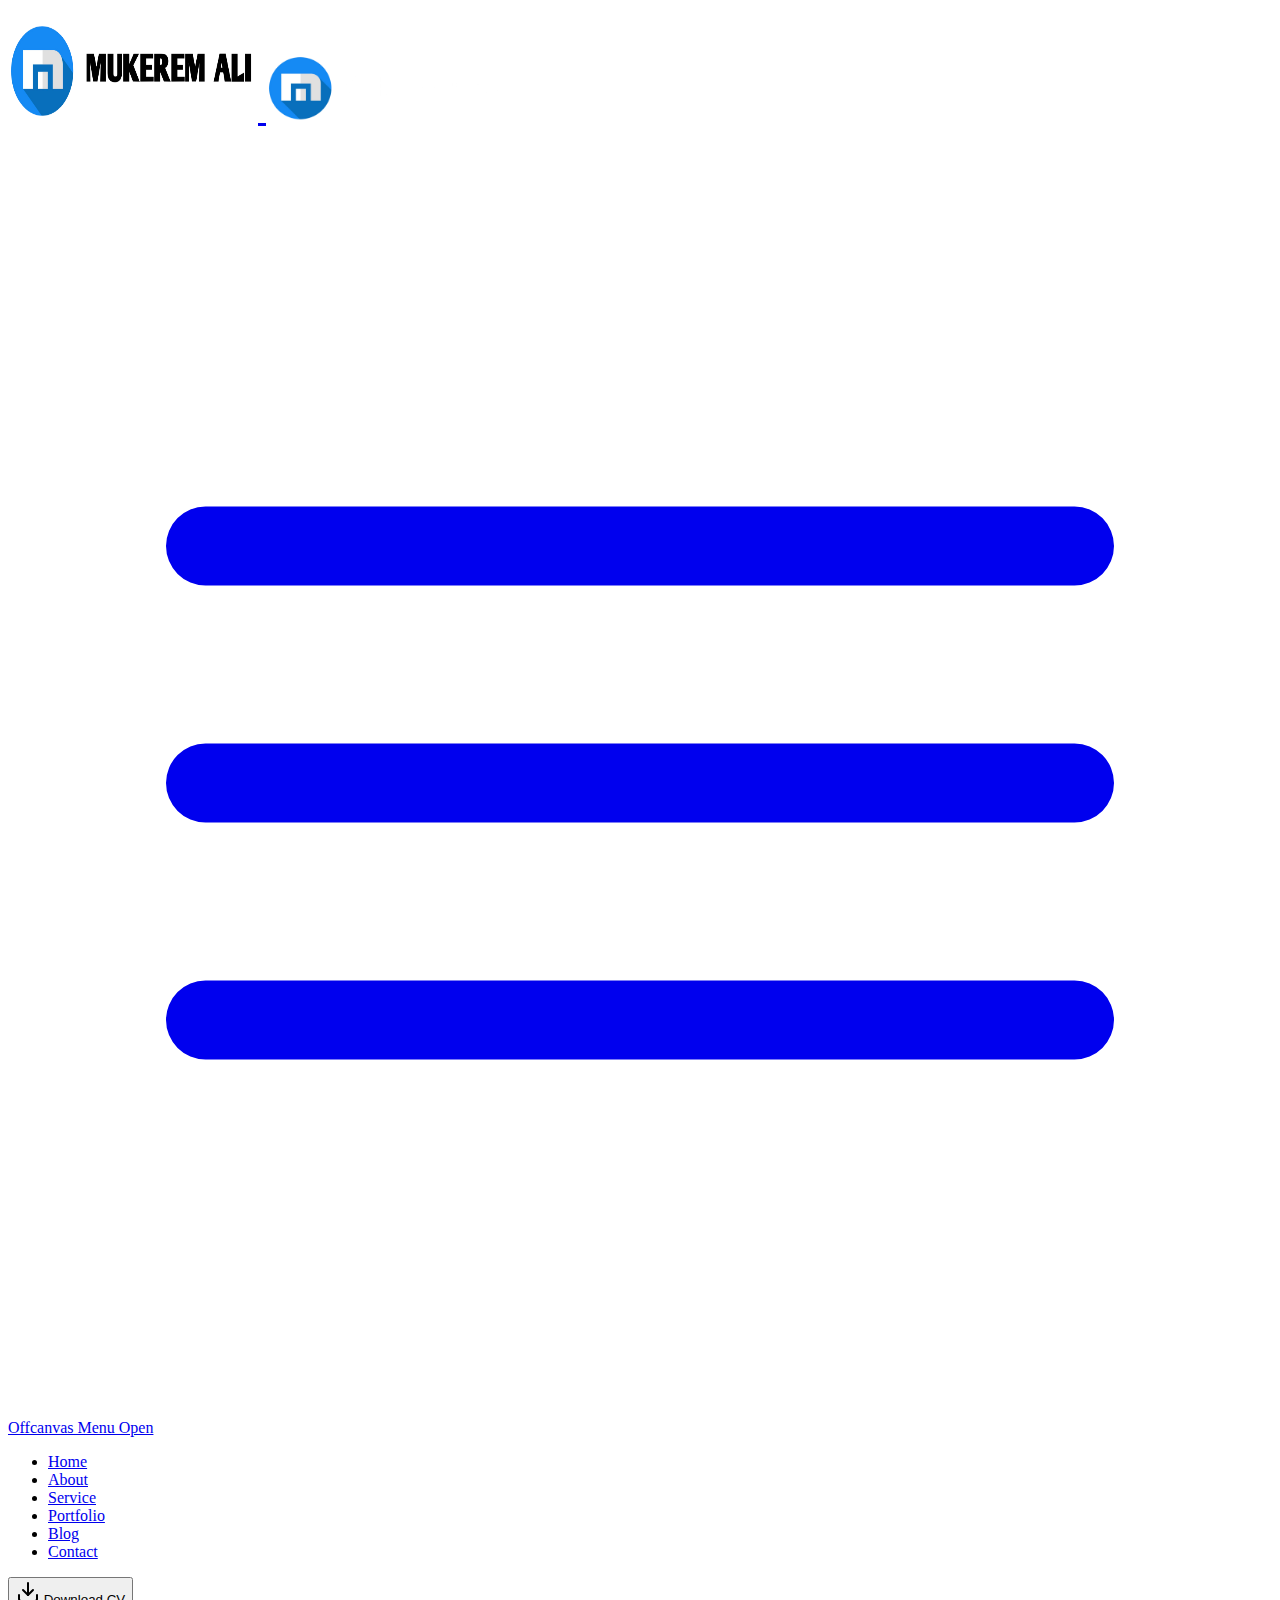
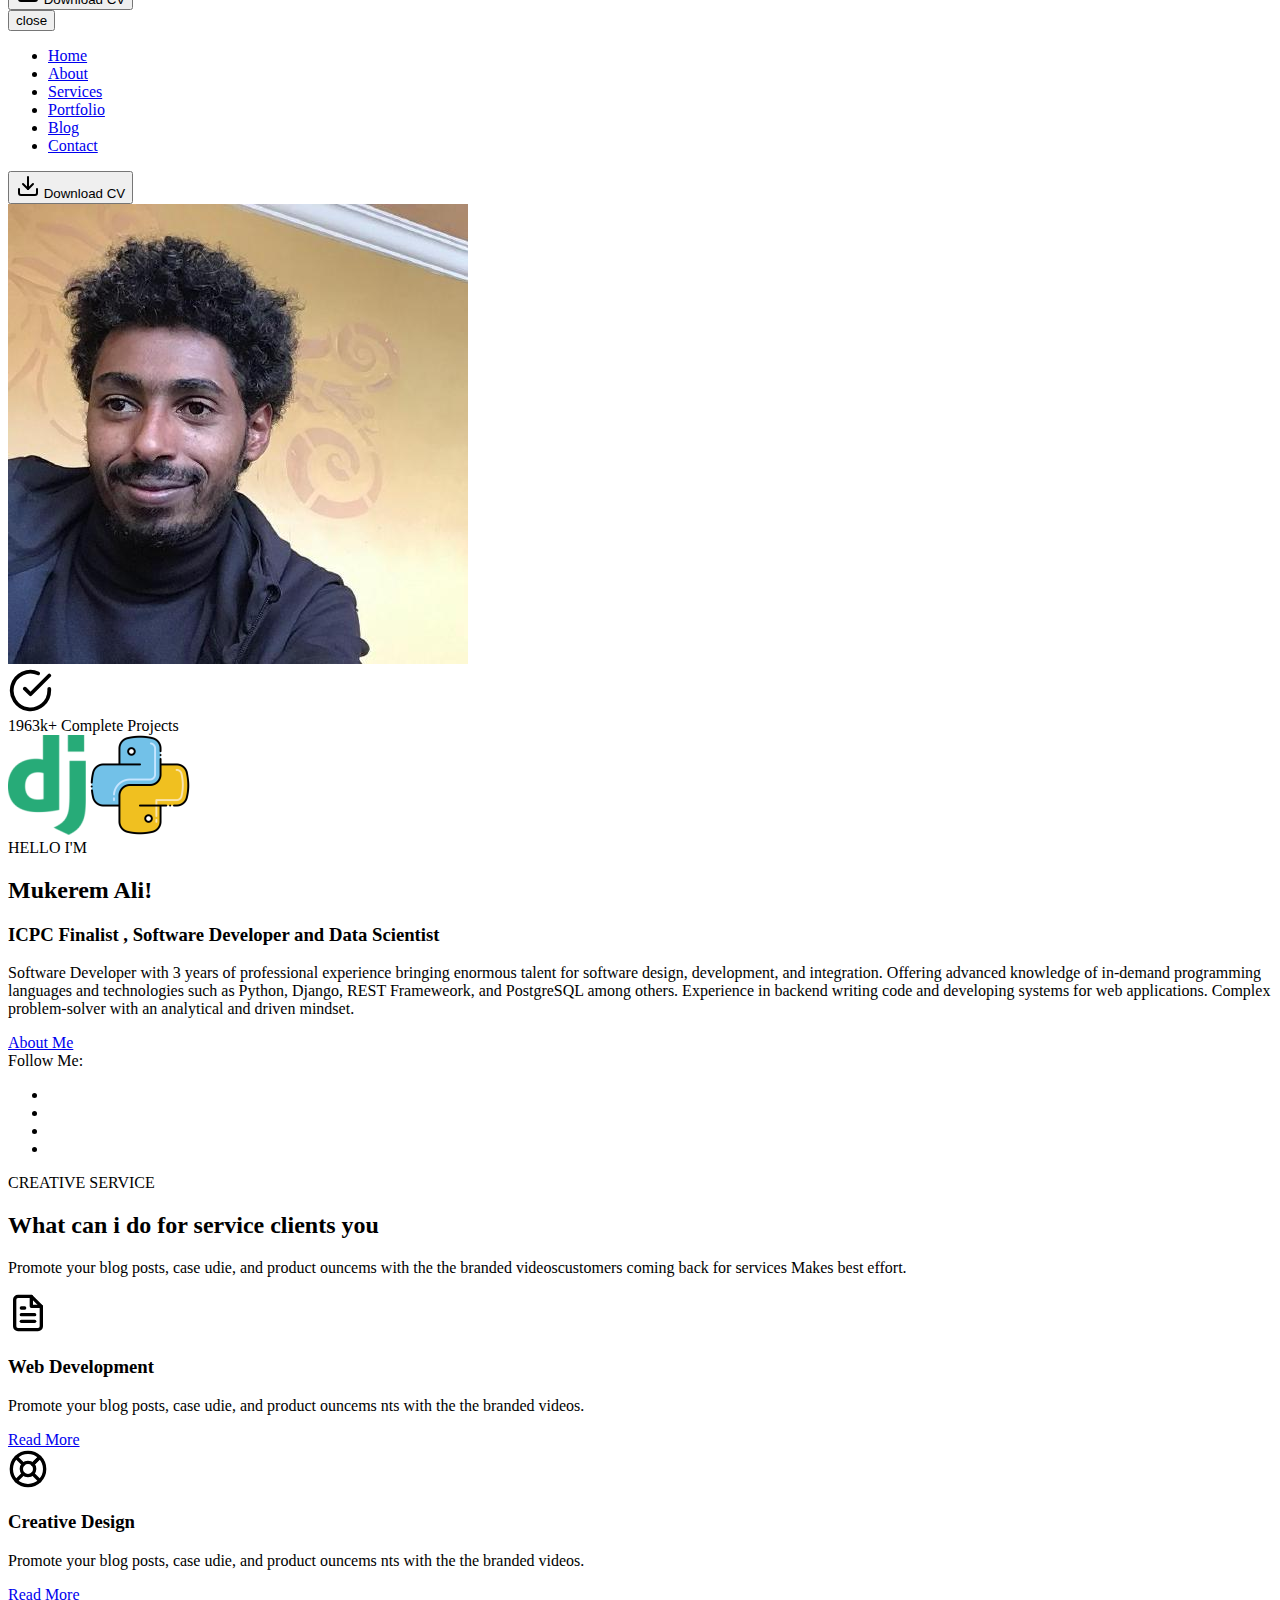
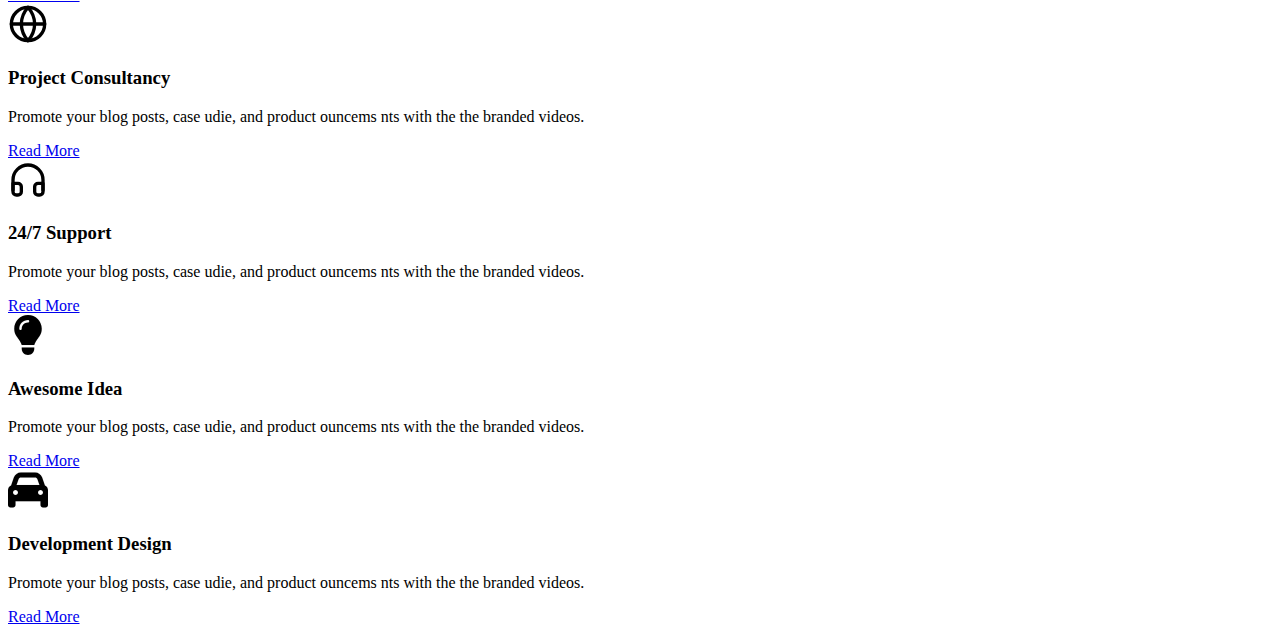
==== frontend/index.html @ 9db8505f "adding service section" ====
<!DOCTYPE html>
<html lang="en">
<head>
    <meta charset="UTF-8">
    <meta http-equiv="X-UA-Compatible" content="IE=edge">
    <meta name="viewport" content="width=device-width, initial-scale=1.0">
    <title>Mukerem Ali - Portfolio</title>
    <link rel="shortcut icon" type="image/x-icon" href="./assets/maxthon.png">
</head>
<body>
    <!-- Start header area -->
    <header class="header__section  header__transparent">
        <div class="header__sticky">
            <div class="container">
                <div class="main__header d-flex justify-content-between align-items-center">
                    <div class="main__logo">
                        <h1 class="main__logo--title"><a class="main__logo--link" href="index.html">
                            <img class="main__logo--img logo_light" src="assets/img/logo/muke_dark.png" height="100px" width="250px" alt="logo-img">
                            <img class="main__logo--img logo_dark" src="assets/img/logo/Muke.png" width="250px" alt="logo-img">
                        </a></h1>
                    </div>
                    <div class="offcanvas__header--menu__open ">
                        <a class="offcanvas__header--menu__open--btn" href="javascript:void(0)" data-offcanvas>
                            <svg xmlns="http://www.w3.org/2000/svg" class="ionicon offcanvas__header--menu__open--svg" viewBox="0 0 512 512"><path fill="currentColor" stroke="currentColor" stroke-linecap="round" stroke-miterlimit="10" stroke-width="32" d="M80 160h352M80 256h352M80 352h352"/></svg>
                            <span class="visually-hidden">Offcanvas Menu Open</span>
                        </a>
                    </div>
                    <div class="main__header--right d-flex align-items-center d-none d-lg-block">
                        <div class="header__menu menu_border--none">
                            <nav class="header__menu--navigation">
                                <ul class="header__menu--wrapper d-flex">
                                    <li class="header__menu--items">
                                        <a class="header__menu--link" href="#home">Home 
                                        </a>
                                    </li>
                                    <li class="header__menu--items">
                                        <a class="header__menu--link" href="#about">About </a>  
                                    </li>
                                    <li class="header__menu--items">
                                        <a class="header__menu--link" href="#servives">Service  </a>  
                                    </li>
                                    <li class="header__menu--items">
                                        <a class="header__menu--link" href="#portfolio">Portfolio </a>  
                                    </li>
                                    <li class="header__menu--items">
                                        <a class="header__menu--link" href="#blog">Blog 
                                        </a>
                                    </li>
                                    <li class="header__menu--items">
                                        <a class="header__menu--link" href="#contact">Contact </a>  
                                    </li>
                                </ul>
                            </nav>
                        </div>
                        <a href="" download="./assets/CV_April_23_2023-04-08-090907.pdf"></a>
                        <button class="primary__btn download__btn">
                            <svg class="download__btn--svg" xmlns="http://www.w3.org/2000/svg" width="24" height="24" viewBox="0 0 24 24" fill="none" stroke="currentColor" stroke-width="2" stroke-linecap="round" stroke-linejoin="round" ><path d="M21 15v4a2 2 0 0 1-2 2H5a2 2 0 0 1-2-2v-4"></path><polyline points="7 10 12 15 17 10"></polyline><line x1="12" y1="15" x2="12" y2="3"></line></svg>
                            Download CV
                        </button>
                        </a>
                    </div>
                </div>
            </div>
        </div>
    </header>
    <!-- End header area -->

    <!-- Start Offcanvas header menu -->
    <div class="offcanvas__header">
        <div class="offcanvas__inner">
            <div class="offcanvas__logo">
                <a class="offcanvas__logo_link" href="index.html">
                    <img src="assets/img/logo/nav-log.png" alt="Logo-img" width="158" height="36" style="display: none;">
                </a>
                <button class="offcanvas__close--btn" data-offcanvas>close</button>
            </div>
            <nav class="offcanvas__menu">
                <ul class="offcanvas__menu_ul">
                    <li class="offcanvas__menu_li">
                        <a class="offcanvas__menu_item" href="#home">Home</a>
                    </li>
                    <li class="offcanvas__menu_li">
                        <a class="offcanvas__menu_item" href="#about">About</a>
                    </li>
                    <li class="offcanvas__menu_li">
                        <a class="offcanvas__menu_item" href="#servives">Services</a>
                    </li>
                    <li class="offcanvas__menu_li">
                        <a class="offcanvas__menu_item" href="#portfolio">Portfolio</a>
                    </li>
                    <li class="offcanvas__menu_li">
                        <a class="offcanvas__menu_item" href="#blog">Blog</a>
                    </li>
                    <li class="offcanvas__menu_li"><a class="offcanvas__menu_item" href="#contact">Contact</a></li>
                </ul>
                <div class="offcanvas__download--btn">
                    <a href="" download="./assets/CV_April_23_2023-04-08-090907.pdf">
                    <button class="primary__btn download__btn">
                        <svg class="download__btn--svg" xmlns="http://www.w3.org/2000/svg" width="24" height="24" viewBox="0 0 24 24" fill="none" stroke="currentColor" stroke-width="2" stroke-linecap="round" stroke-linejoin="round" ><path d="M21 15v4a2 2 0 0 1-2 2H5a2 2 0 0 1-2-2v-4"></path><polyline points="7 10 12 15 17 10"></polyline><line x1="12" y1="15" x2="12" y2="3"></line></svg>
                        Download CV
                    </button>
                </a>
                 </div>
            </nav>
        </div>
    </div>
    <!-- End Offcanvas header menu -->

    <main class="main__content_wrapper">
        <!-- Start Hero section -->
        <div class="hero__section hero__section--bg" id="home">
            <div class="container">
                <div class="hero__section--inner d-flex align-items-center">
                    <div class="hero__thumbnail position__relative">
                        <!-- <img class="hero__thumbnail--media light_img" src="assets/img/hero/muke.jpg" alt="img">
                        <img class="hero__thumbnail--media dark_img" src="assets/img/hero/muke.jpg" alt="img"> -->
                        <div class="hero__profile--thumbnail">
                            <img class="hero__profile--thumbnail__media" src="assets/img/hero/muke.jpg" alt="img">
                        </div>
                        <div class="projects__budget d-flex align-items-center">
                            <span class="projects__budget--icon">
                                <svg xmlns="http://www.w3.org/2000/svg" width="45" height="45" viewBox="0 0 24 24" fill="none" stroke="currentColor" stroke-width="2" stroke-linecap="round" stroke-linejoin="round" class="feather feather-check-circle"><path d="M22 11.08V12a10 10 0 1 1-5.93-9.14"></path><polyline points="22 4 12 14.01 9 11.01"></polyline></svg>
                            </span>
                            <div class="projects__budget--content">
                                <span class="projects__budget--ammount">1963k+</span>
                                <span class="projects__budget--text">Complete Projects</span>
                            </div>
                        </div>
                        <span class="logo__positioning one">
                            <img src="assets/img/logo/django-logo.png" alt="logo">
                        </span>
                        <span class="logo__positioning two">
                            <img src="assets/img/logo/python.png" alt="logo">
                        </span>
                    </div>
                    <div class="hero__content">
                        <span class="hero__content--subtitle text__secondary mb-10">HELLO  I'M</span>
                        <h2 class="hero__content--title mb-15">Mukerem Ali! </h2>
                        <h3 class="hero__content--subtitle2 mb-20">ICPC Finalist , Software Developer and Data Scientist </h3>
                        <p class="hero__content--desc mb-30">
                            Software Developer with 3 years of professional experience bringing enormous talent
                            for software design, development, and integration. Offering advanced knowledge of
                            in-demand programming languages and technologies such as Python, Django, REST
                            Frameweork, and PostgreSQL among others. Experience in backend writing code
                            and developing systems for web applications. Complex problem-solver with an
                            analytical and driven mindset.
                        </p>
                        <div class="hero__content--footer d-flex align-items-center">
                            <a class="btn hero__content--btn" href="#">About Me</a>
                            <div class="social__share d-flex align-items-center">
                                <span class="social__share--title">Follow Me: </span>
                                <ul class="social__share--wrapper d-flex">
                                    <li class="social__share--child">
                                        <a class="social__share--link" href="#">
                                            <i class="fa fa-telegram" aria-hidden="true"></i>
                                        </a>
                                    </li>
                                    <li class="social__share--child">
                                        <a class="social__share--link" href="#">
                                            <i class="fa fa-linkedin" aria-hidden="true"></i>
                                        </a>
                                    </li>
                                    <li class="social__share--child">
                                        <a class="social__share--link" href="#">
                                            <i class="fa fa-github" aria-hidden="true"></i>
                                        </a>
                                    </li>
                                    <li class="social__share--child">
                                        <a class="social__share--link" href="#">
                                            <i class="fa fa-instagram" aria-hidden="true"></i>
                                        </a>
                                    </li>
                                </ul>
                            </div>
                        </div>
                    </div>
                </div>
            </div>
        </div>
        <!-- End Hero section -->

        <!-- Start sevices section -->
        <section class="services__section section--padding" id="servives">
            <div class="container">
                <div class="section__heading--topbar d-flex align-items-center justify-content-between mb-50">
                    <div class="section__heading max-width-580">
                        <span class="section__heading--subtitle text__secondary">CREATIVE SERVICE</span>
                        <h2 class="section__heading--title">What can i do for service
                            clients you</h2> 
                    </div>
                    <div class="section__heading--right max-width-450">
                        <p class="section__heading--desc">Promote your blog posts, case udie, and product ouncems
                            with the the branded videoscustomers coming back for
                            services Makes best effort.</p>
                    </div>
                </div>
                <div class="services__section--inner">
                    <div class="row mb--n30">
                        <div class="col-lg-4 col-md-6 col-sm-6 mb-30">
                            <div class="services__card">
                                <span class="services__card--icon color1 mb-25">
                                    <svg xmlns="http://www.w3.org/2000/svg" width="40" height="40" viewBox="0 0 24 24" fill="none" stroke="currentColor" stroke-width="2" stroke-linecap="round" stroke-linejoin="round" class="feather feather-file-text"><path d="M14 2H6a2 2 0 0 0-2 2v16a2 2 0 0 0 2 2h12a2 2 0 0 0 2-2V8z"></path><polyline points="14 2 14 8 20 8"></polyline><line x1="16" y1="13" x2="8" y2="13"></line><line x1="16" y1="17" x2="8" y2="17"></line><polyline points="10 9 9 9 8 9"></polyline></svg>
                                </span>
                                <div class="services__card--content">
                                    <h3 class="services__card--title mb-15">Web Development</h3>
                                    <p class="services__card--desc mb-20">Promote your blog posts, case udie, and product ouncems nts with the the branded videos.</p>
                                    <a class="services__card--link color1" href="services.html">Read More</a>
                                </div>
                            </div>
                        </div>
                        <div class="col-lg-4 col-md-6 col-sm-6 mb-30">
                            <div class="services__card">
                                <span class="services__card--icon color2 mb-25">
                                    <svg xmlns="http://www.w3.org/2000/svg" width="40" height="40" viewBox="0 0 24 24" fill="none" stroke="currentColor" stroke-width="2" stroke-linecap="round" stroke-linejoin="round" class="feather feather-life-buoy"><circle cx="12" cy="12" r="10"></circle><circle cx="12" cy="12" r="4"></circle><line x1="4.93" y1="4.93" x2="9.17" y2="9.17"></line><line x1="14.83" y1="14.83" x2="19.07" y2="19.07"></line><line x1="14.83" y1="9.17" x2="19.07" y2="4.93"></line><line x1="14.83" y1="9.17" x2="18.36" y2="5.64"></line><line x1="4.93" y1="19.07" x2="9.17" y2="14.83"></line></svg>
                                </span>
                                <div class="services__card--content">
                                    <h3 class="services__card--title mb-15">Creative Design</h3>
                                    <p class="services__card--desc mb-20">Promote your blog posts, case udie, and product ouncems nts with the the branded videos.</p>
                                    <a class="services__card--link color2" href="services.html">Read More</a>
                                </div>
                            </div>
                        </div>
                        <div class="col-lg-4 col-md-6 col-sm-6 mb-30">
                            <div class="services__card">
                                <span class="services__card--icon color3 mb-25">
                                    <svg xmlns="http://www.w3.org/2000/svg" width="40" height="40" viewBox="0 0 24 24" fill="none" stroke="currentColor" stroke-width="2" stroke-linecap="round" stroke-linejoin="round" class="feather feather-globe"><circle cx="12" cy="12" r="10"></circle><line x1="2" y1="12" x2="22" y2="12"></line><path d="M12 2a15.3 15.3 0 0 1 4 10 15.3 15.3 0 0 1-4 10 15.3 15.3 0 0 1-4-10 15.3 15.3 0 0 1 4-10z"></path></svg>
                                </span>
                                <div class="services__card--content">
                                    <h3 class="services__card--title mb-15">Project Consultancy</h3>
                                    <p class="services__card--desc mb-20">Promote your blog posts, case udie, and product ouncems nts with the the branded videos.</p>
                                    <a class="services__card--link color3" href="services.html">Read More</a>
                                </div>
                            </div>
                        </div>
                        <div class="col-lg-4 col-md-6 col-sm-6 mb-30">
                            <div class="services__card">
                                <span class="services__card--icon color4 mb-25">
                                    <svg xmlns="http://www.w3.org/2000/svg" width="40" height="40" viewBox="0 0 24 24" fill="none" stroke="currentColor" stroke-width="2" stroke-linecap="round" stroke-linejoin="round" class="feather feather-headphones"><path d="M3 18v-6a9 9 0 0 1 18 0v6"></path><path d="M21 19a2 2 0 0 1-2 2h-1a2 2 0 0 1-2-2v-3a2 2 0 0 1 2-2h3zM3 19a2 2 0 0 0 2 2h1a2 2 0 0 0 2-2v-3a2 2 0 0 0-2-2H3z"></path></svg>
                                </span>
                                <div class="services__card--content">
                                    <h3 class="services__card--title mb-15">24/7 Support</h3>
                                    <p class="services__card--desc mb-20">Promote your blog posts, case udie, and product ouncems nts with the the branded videos.</p>
                                    <a class="services__card--link color4" href="services.html">Read More</a>
                                </div>
                            </div>
                        </div>
                        <div class="col-lg-4 col-md-6 col-sm-6 mb-30">
                            <div class="services__card">
                                <span class="services__card--icon color5 mb-25">
                                    <svg width="40" height="40" stroke="currentColor" fill="currentColor" xmlns="http://www.w3.org/2000/svg" viewBox="0 0 384 512"><path d="M272 384c9.6-31.9 29.5-59.1 49.2-86.2l0 0c5.2-7.1 10.4-14.2 15.4-21.4c19.8-28.5 31.4-63 31.4-100.3C368 78.8 289.2 0 192 0S16 78.8 16 176c0 37.3 11.6 71.9 31.4 100.3c5 7.2 10.2 14.3 15.4 21.4l0 0c19.8 27.1 39.7 54.4 49.2 86.2H272zM192 512c44.2 0 80-35.8 80-80V416H112v16c0 44.2 35.8 80 80 80zM112 176c0 8.8-7.2 16-16 16s-16-7.2-16-16c0-61.9 50.1-112 112-112c8.8 0 16 7.2 16 16s-7.2 16-16 16c-44.2 0-80 35.8-80 80z"></path></svg>
                                </span>
                                <div class="services__card--content">
                                    <h3 class="services__card--title  mb-15">Awesome Idea</h3>
                                    <p class="services__card--desc mb-20">Promote your blog posts, case udie, and product ouncems nts with the the branded videos.</p>
                                    <a class="services__card--link color5" href="services.html">Read More</a>
                                </div>
                            </div>
                        </div>
                        <div class="col-lg-4 col-md-6 col-sm-6 mb-30">
                            <div class="services__card">
                                <span class="services__card--icon color6 mb-25">
                                    <svg width="40" height="40" stroke="currentColor" fill="currentColor" xmlns="http://www.w3.org/2000/svg" viewBox="0 0 512 512"><path d="M135.2 117.4L109.1 192H402.9l-26.1-74.6C372.3 104.6 360.2 96 346.6 96H165.4c-13.6 0-25.7 8.6-30.2 21.4zM39.6 196.8L74.8 96.3C88.3 57.8 124.6 32 165.4 32H346.6c40.8 0 77.1 25.8 90.6 64.3l35.2 100.5c23.2 9.6 39.6 32.5 39.6 59.2V400v48c0 17.7-14.3 32-32 32H448c-17.7 0-32-14.3-32-32V400H96v48c0 17.7-14.3 32-32 32H32c-17.7 0-32-14.3-32-32V400 256c0-26.7 16.4-49.6 39.6-59.2zM128 288c0-17.7-14.3-32-32-32s-32 14.3-32 32s14.3 32 32 32s32-14.3 32-32zm288 32c17.7 0 32-14.3 32-32s-14.3-32-32-32s-32 14.3-32 32s14.3 32 32 32z"></path></svg>
                                </span>
                                <div class="services__card--content">
                                    <h3 class="services__card--title mb-15">Development Design</h3>
                                    <p class="services__card--desc mb-20">Promote your blog posts, case udie, and product ouncems nts with the the branded videos.</p>
                                    <a class="services__card--link color6" href="services.html">Read More</a>
                                </div>
                            </div>
                        </div>
                    </div>
                </div>
            </div>
        </section>
        <!-- End sevices section -->
    </main>
</body>
</html>
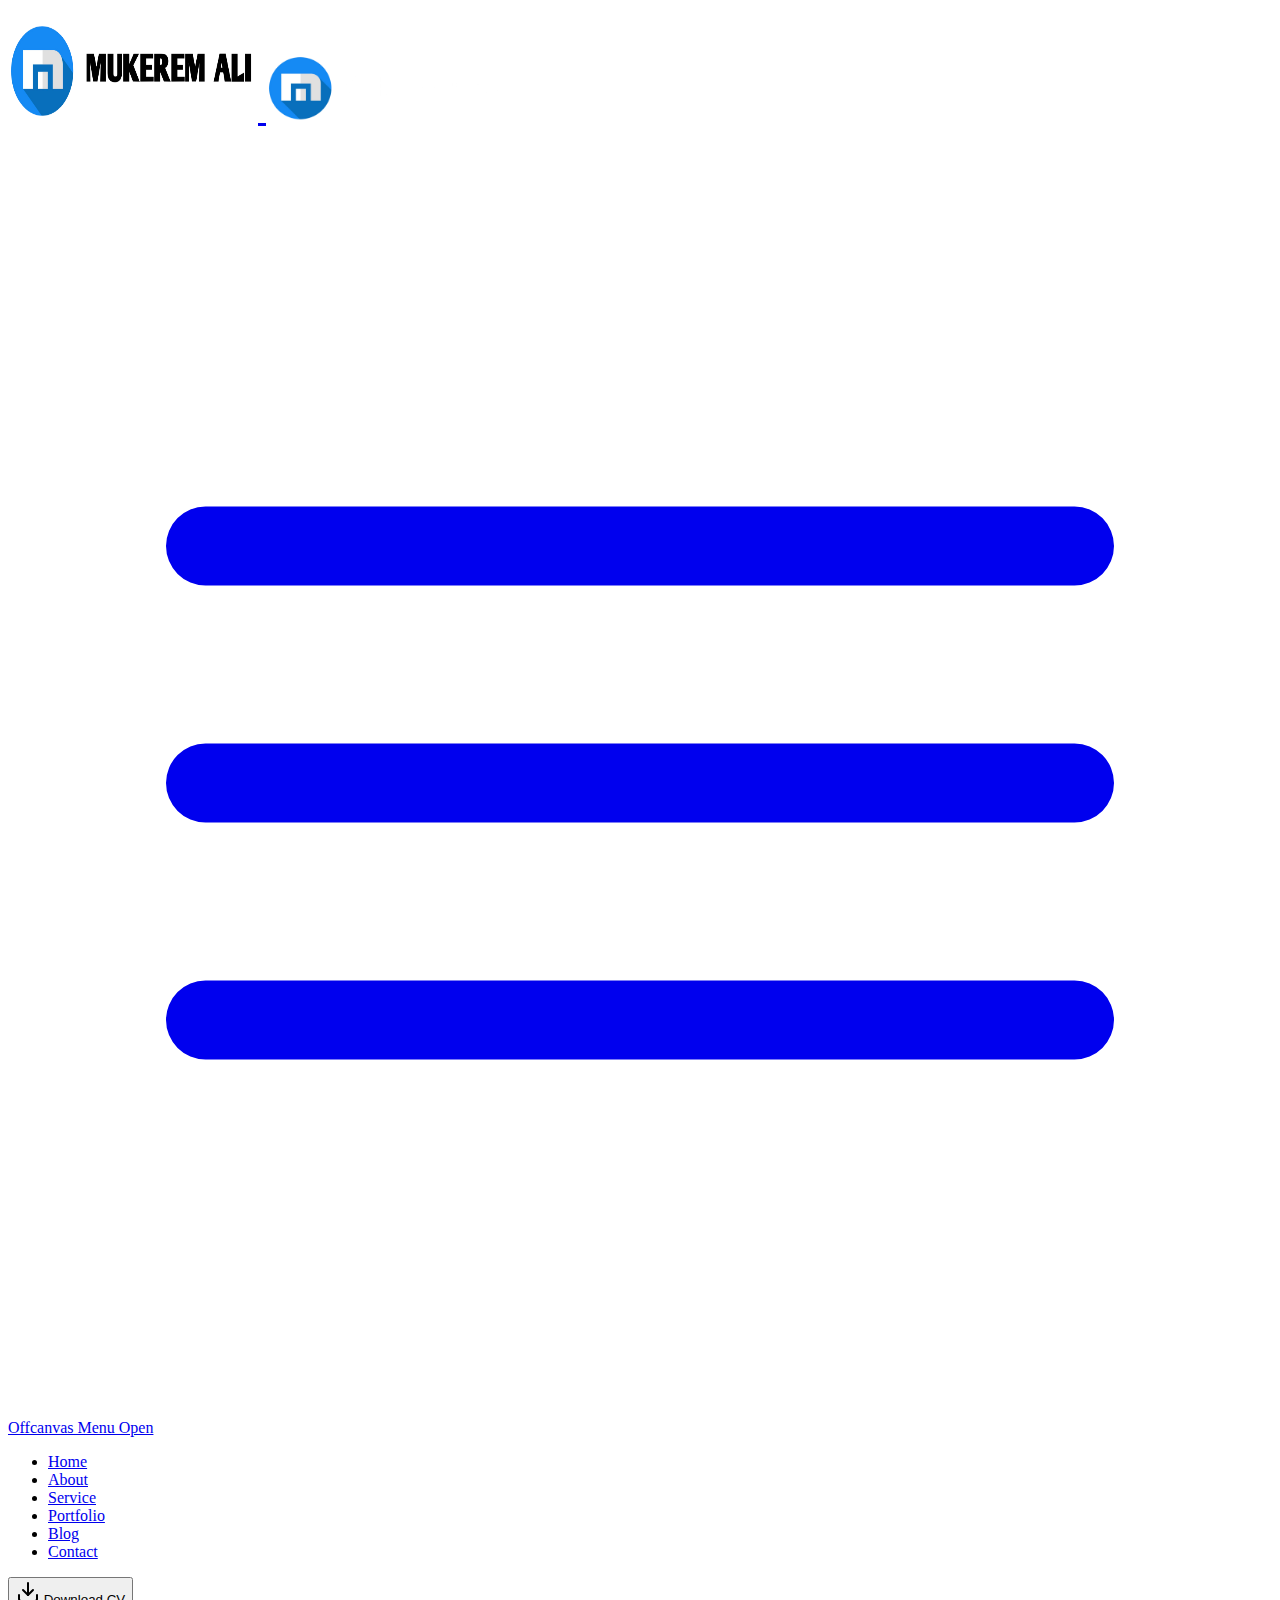
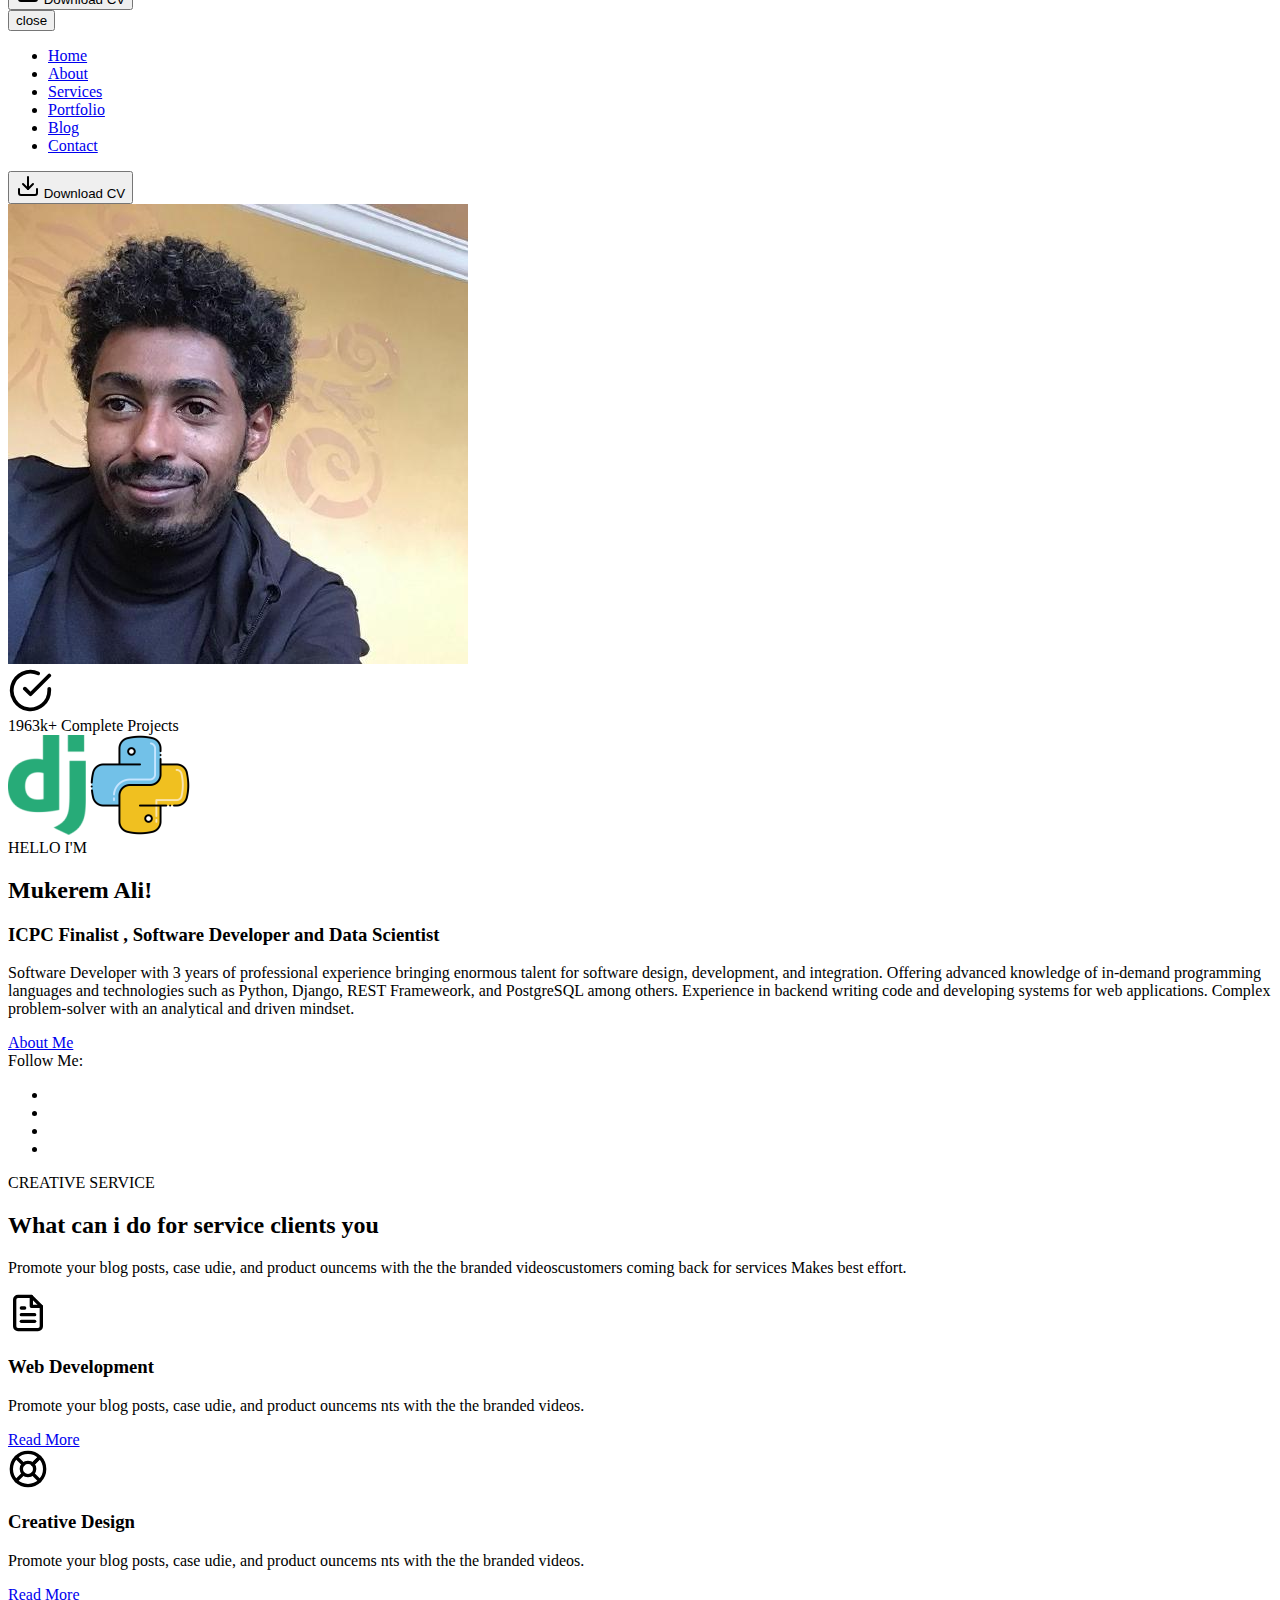
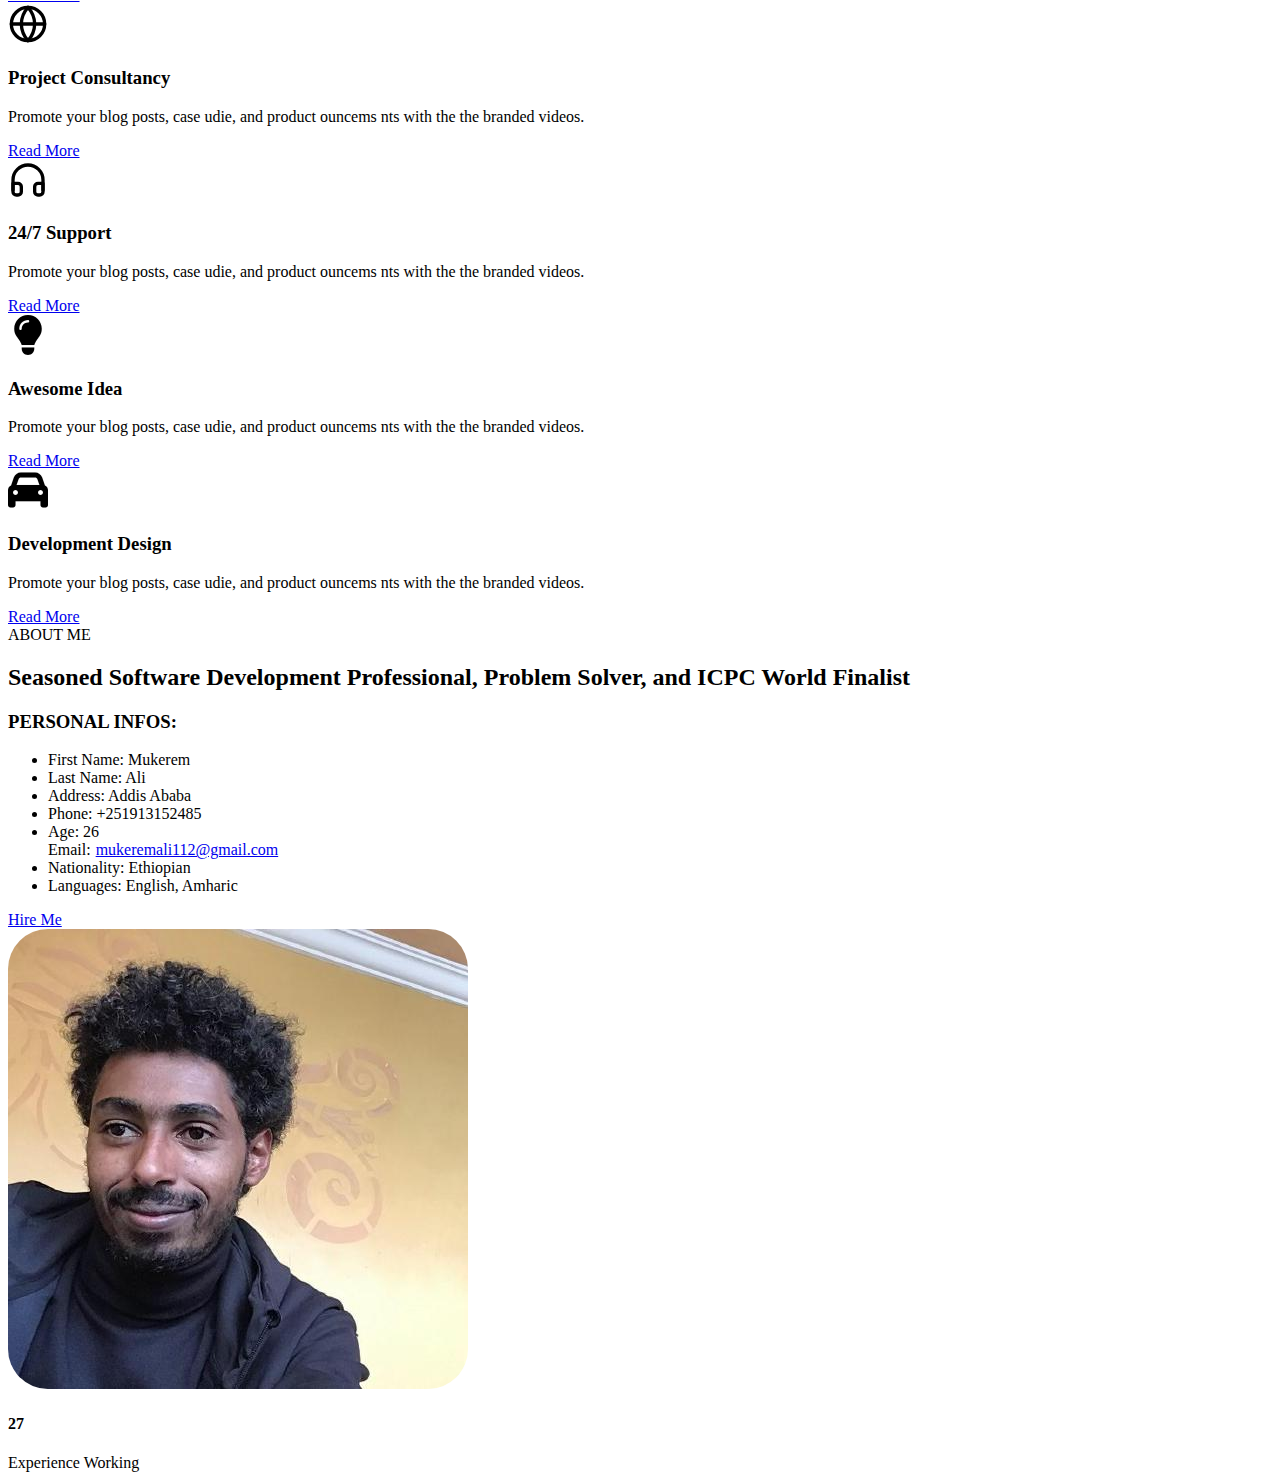
==== commit 21cda0cf: "adding about section" ====
--- a/frontend/index.html
+++ b/frontend/index.html
@@ -273,6 +273,44 @@
             </div>
         </section>
         <!-- End sevices section -->
+
+        <!-- Start about section -->
+        <section class="about__section about__section--bg section--padding" id="about">
+            <div class="container">
+                <div class="about__section--inner d-flex">
+                    <div class="about__content">
+                        <div class="section__heading mb-30">
+                            <span class="section__heading--subtitle text__secondary">ABOUT ME</span>
+                            <h2 class="section__heading--title">Seasoned Software Development Professional, Problem Solver, and ICPC World Finalist</h2> 
+                        </div>
+                        <div class="about__info">
+                            <h3 class="about__info--title text__secondary mb-20">PERSONAL INFOS:</h3>
+                            <ul class="about__info--wrapper d-flex">
+                                <li class="about__info--items">First Name: Mukerem</li>
+                                <li class="about__info--items">Last Name: Ali</li>
+                                <li class="about__info--items">Address: Addis Ababa</li>
+                                <li class="about__info--items">Phone: +251913152485</li>
+                                <li class="about__info--items">Age: 26</li>
+                                <li  style="display: flex; flex-direction: row; gap: 5px;"  class="about__info--items">Email: <a href="mailto:mukeremali112@gmail.com"  >mukeremali112@gmail.com</a></li>
+                                <li class="about__info--items">Nationality: Ethiopian</li>
+                                <li class="about__info--items">Languages: English, Amharic</li>
+                            </ul>
+                            <a class="about__btn primary__btn" href="#">Hire Me</a>
+                        </div>
+                    </div>
+                    <div class="about__thumbnail">
+                        <div class="about__thumbnail--media position__relative">
+                            <img class="position__relative" src="assets/img/hero/muke.jpg" style="border-radius: 40px;" alt="img">
+                        </div>
+                        <div class="about__experience text-center">
+                            <h4 class="about__experience--title title-stroke">27</h4>
+                            <span class="about__experience--subtitle">Experience Working</span>
+                        </div>
+                    </div>
+                </div>
+            </div>
+        </section>
+        <!-- End about section -->
     </main>
 </body>
 </html>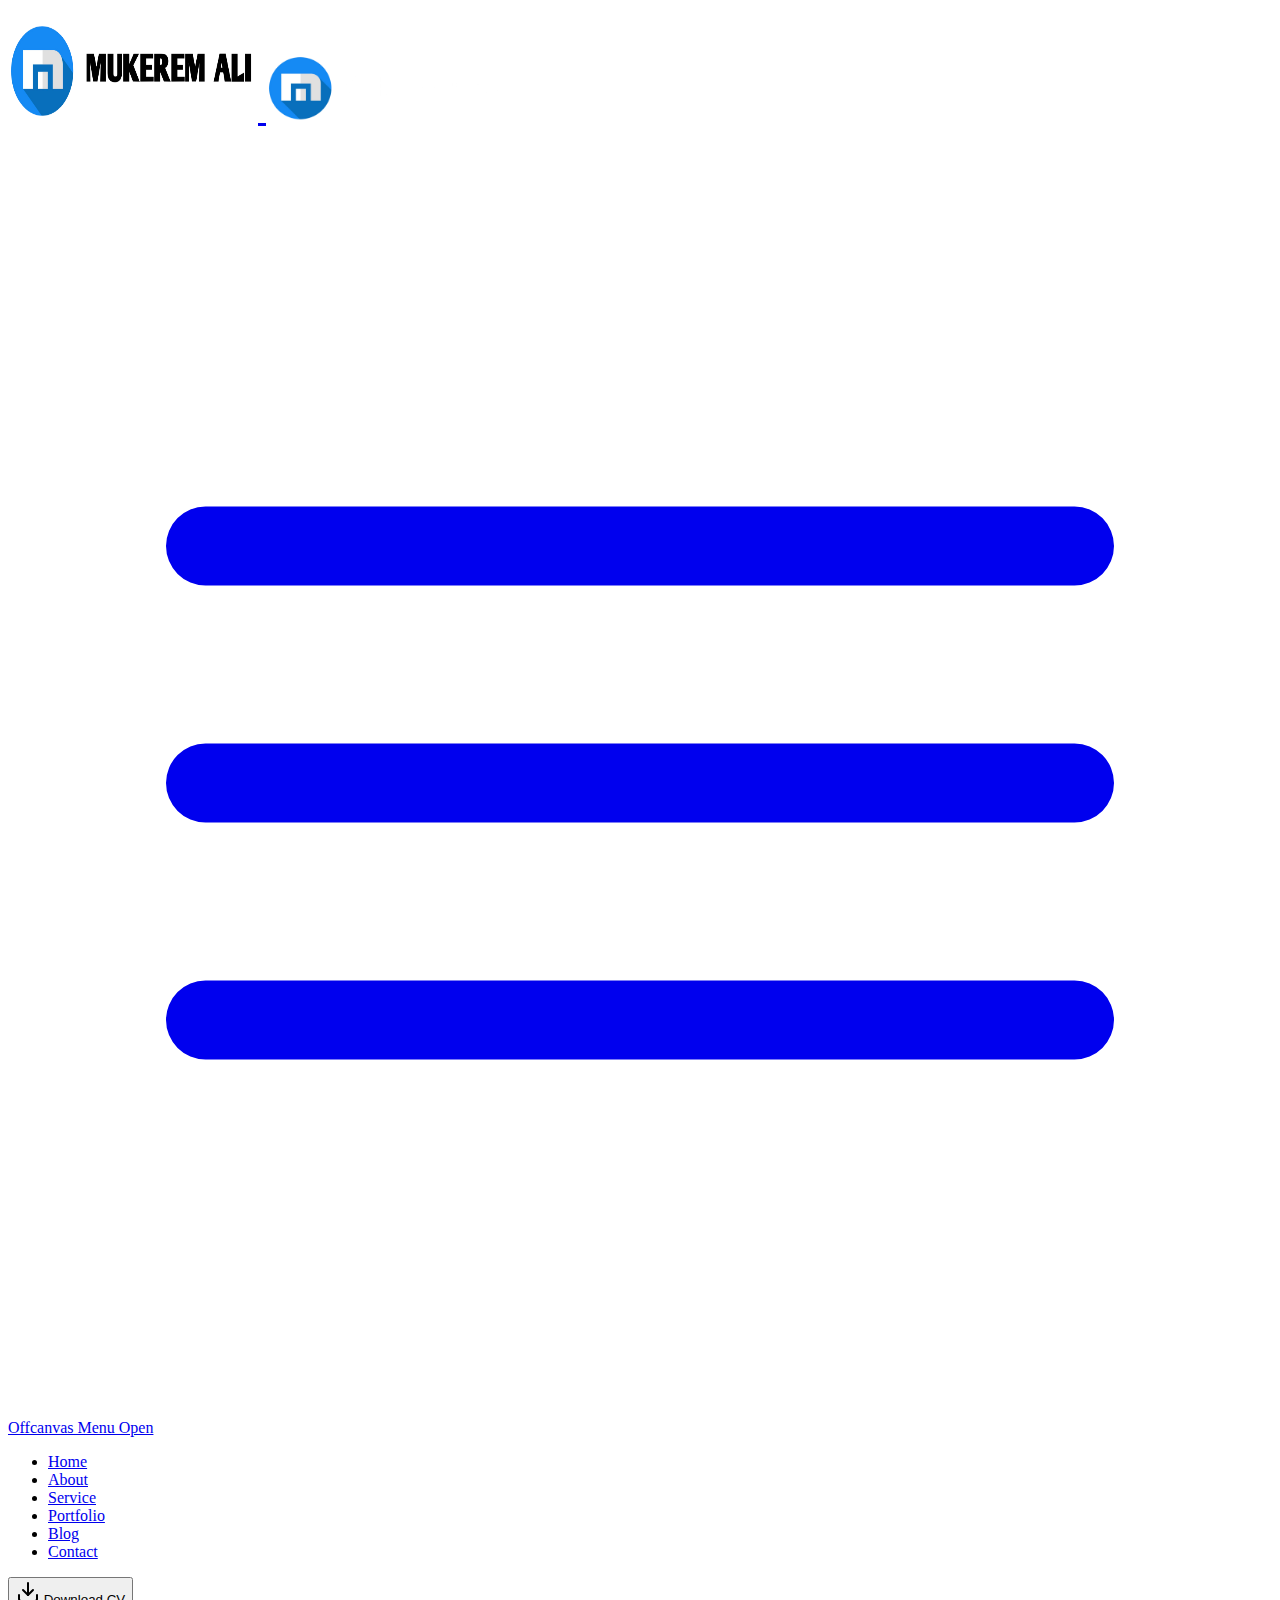
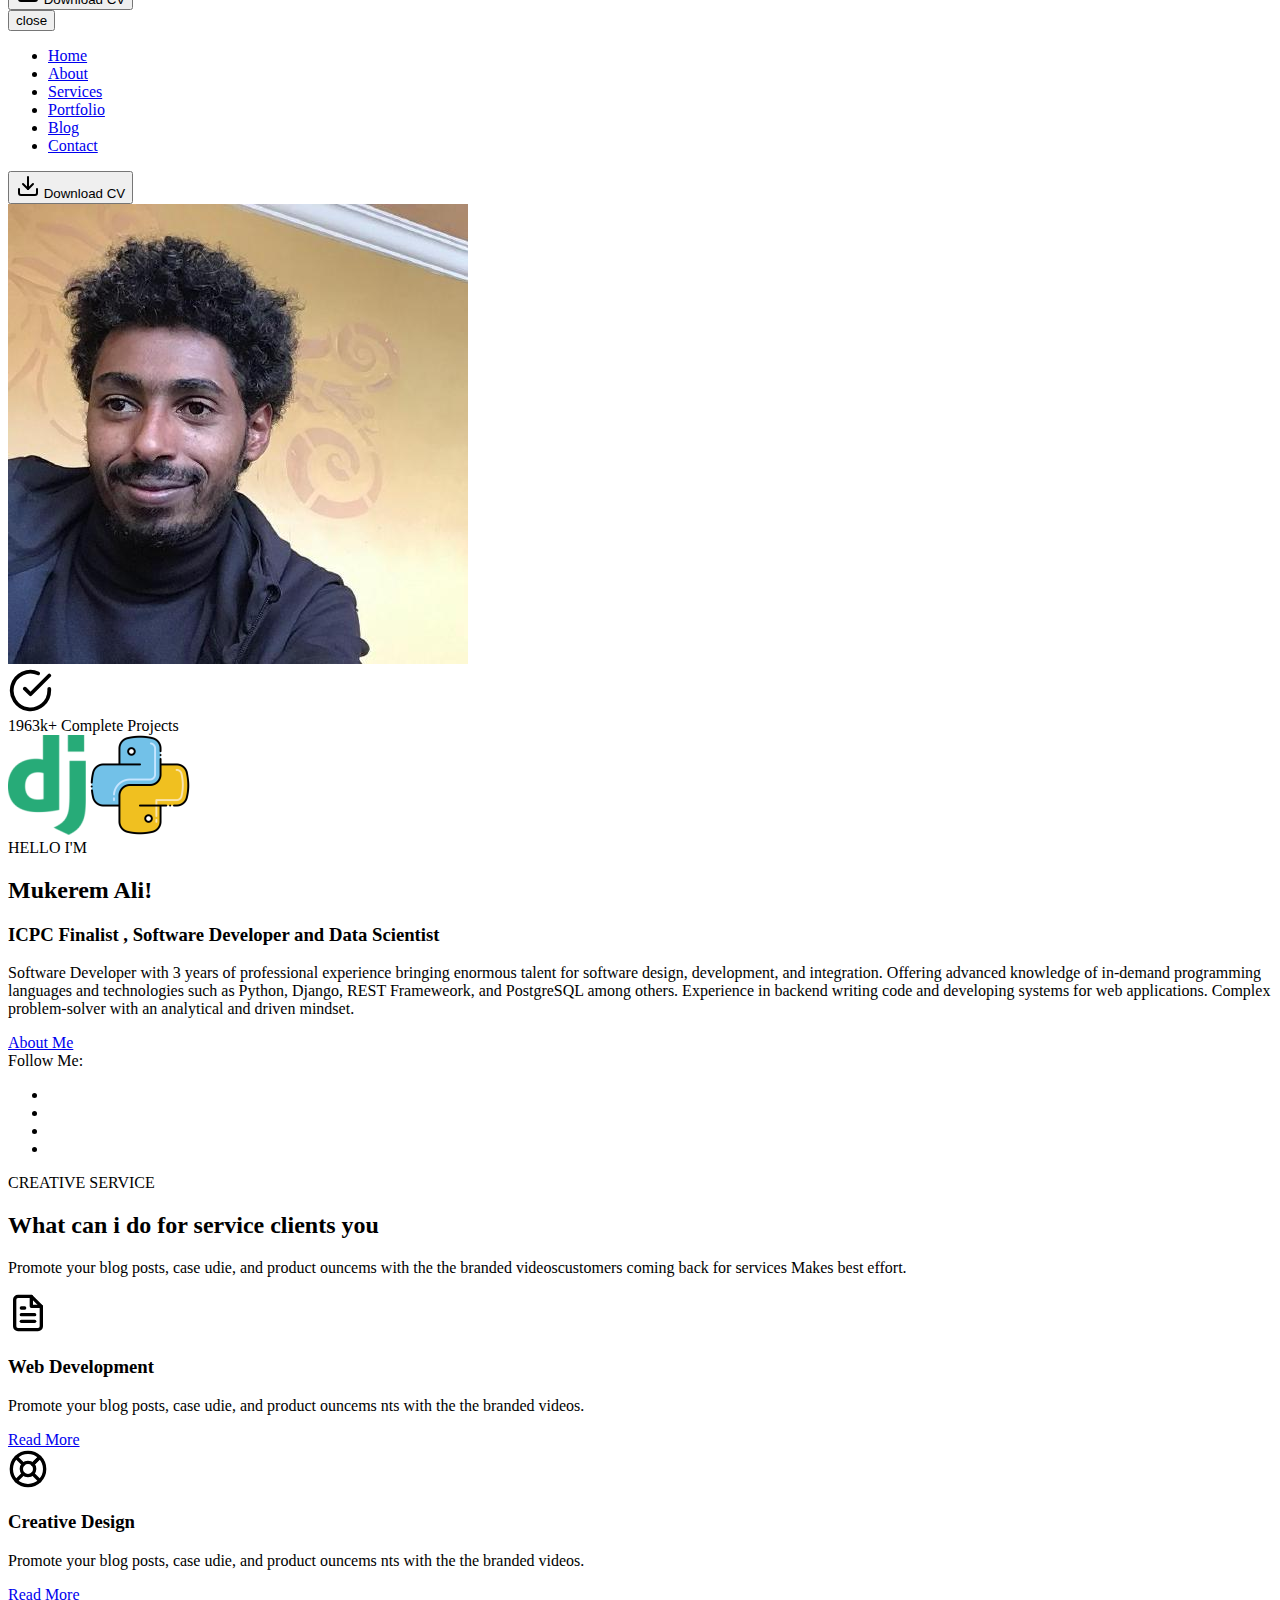
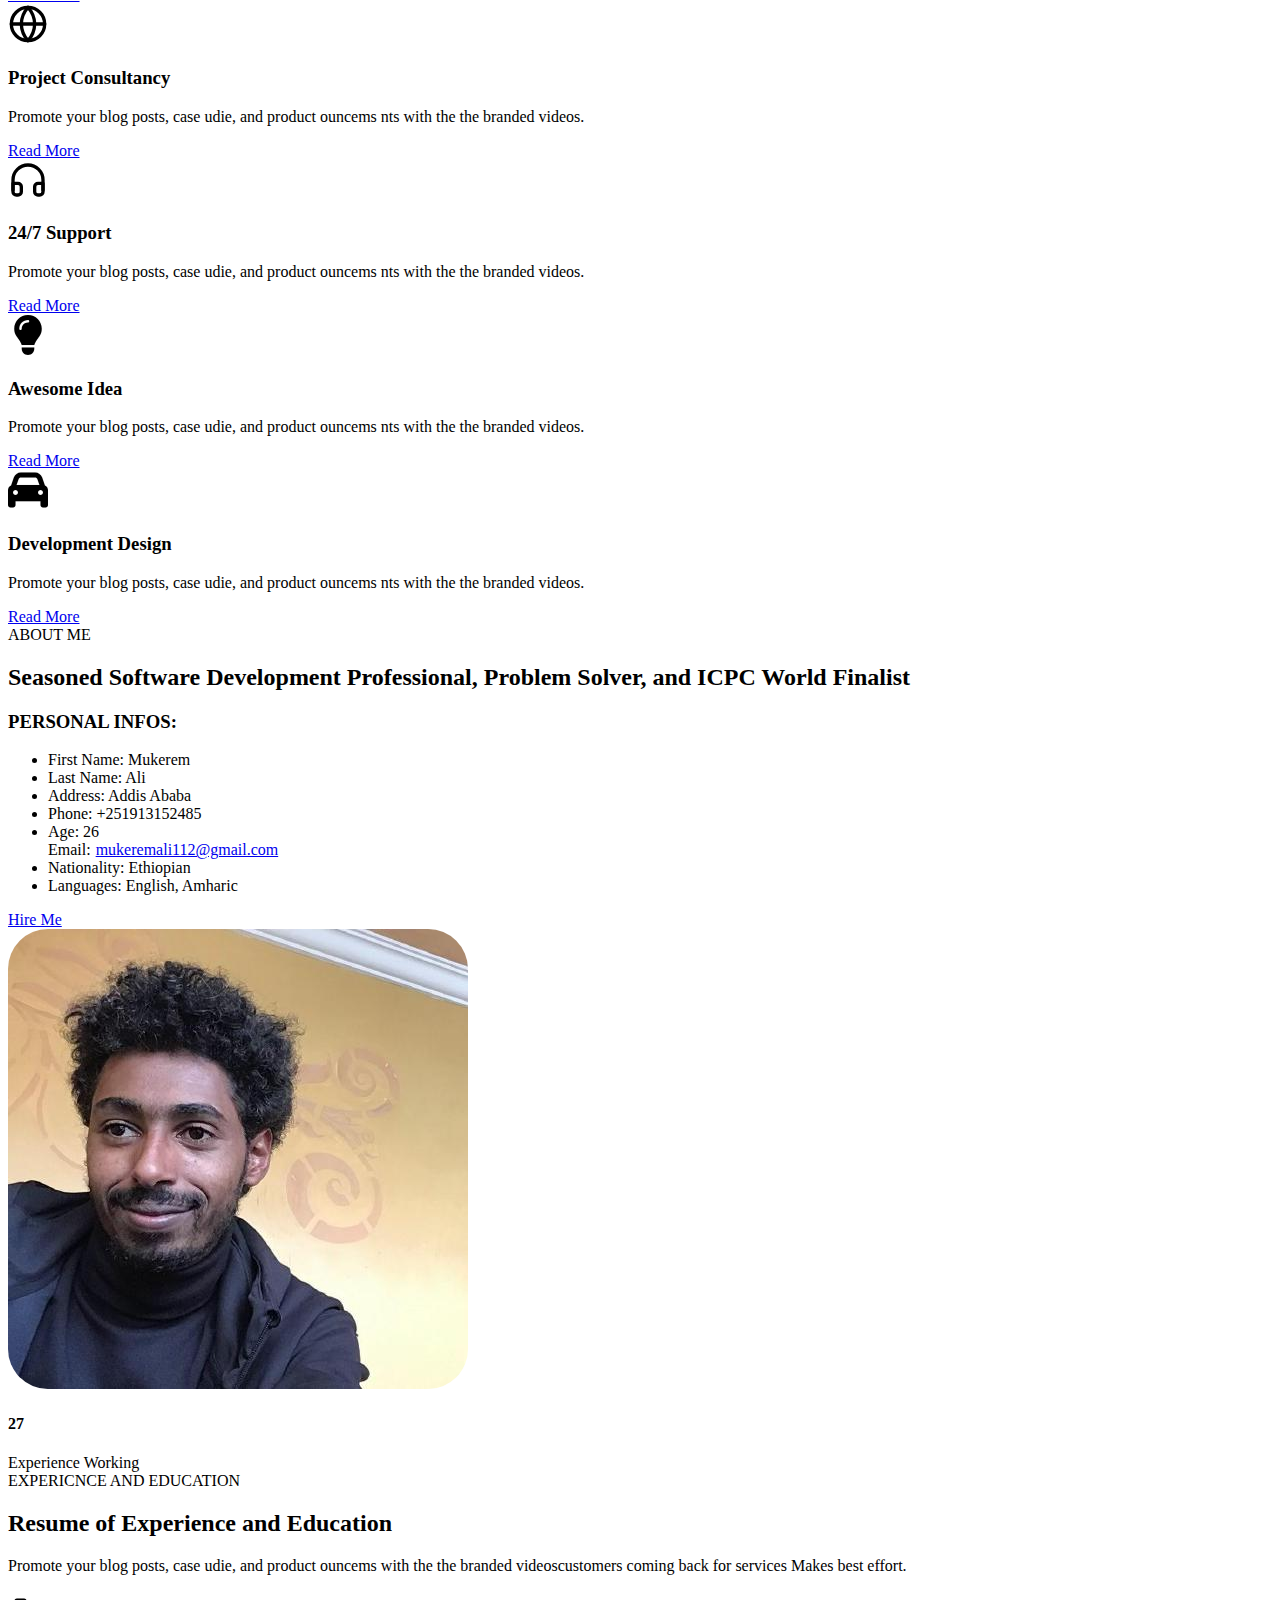
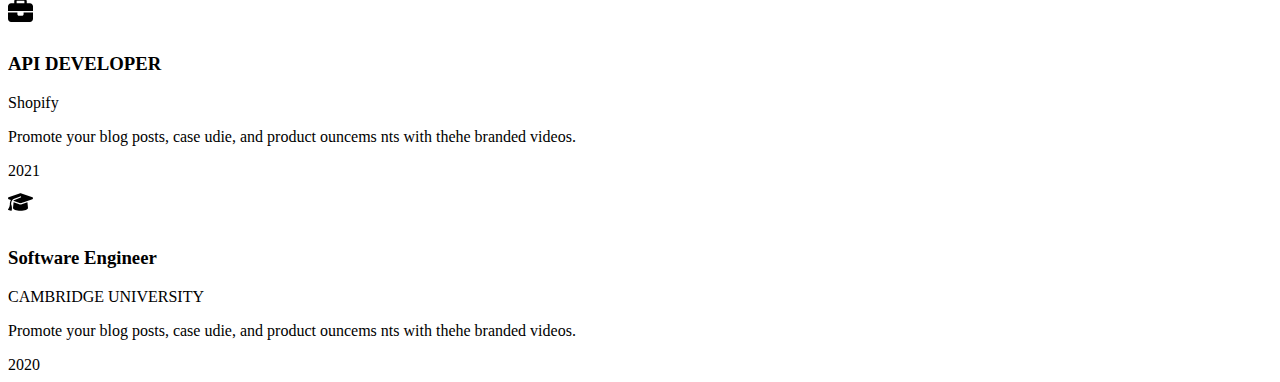
==== commit 290b8f47: "adding resume section" ====
--- a/frontend/index.html
+++ b/frontend/index.html
@@ -311,6 +311,64 @@
             </div>
         </section>
         <!-- End about section -->
+
+        <!-- Start resume section -->
+        <section class="resume__section section--padding">
+            <div class="container">
+                <div class="section__heading--topbar d-flex align-items-center justify-content-between mb-50">
+                    <div class="section__heading max-width-580">
+                        <span class="section__heading--subtitle text__secondary">EXPERICNCE AND EDUCATION</span>
+                        <h2 class="section__heading--title">Resume of Experience and Education</h2> 
+                    </div>
+                    <div class="section__heading--right max-width-450">
+                        <p class="section__heading--desc">Promote your blog posts, case udie, and product ouncems
+                            with the the branded videoscustomers coming back for
+                            services Makes best effort.</p>
+                    </div>
+                </div>
+                <div class="resume__section--inner d-flex">
+                    <div class="resume__step">
+                        <div class="resume__items">
+                            <div class="border__round"></div>
+                            <div class="resume__items--inner d-flex">
+                                <span class="resume__icons">
+                                    <svg width="25" height="40" fill="currentColor" stroke="currentColor" xmlns="http://www.w3.org/2000/svg" viewBox="0 0 512 512"><path d="M184 48H328c4.4 0 8 3.6 8 8V96H176V56c0-4.4 3.6-8 8-8zm-56 8V96H64C28.7 96 0 124.7 0 160v96H192 320 512V160c0-35.3-28.7-64-64-64H384V56c0-30.9-25.1-56-56-56H184c-30.9 0-56 25.1-56 56zM512 288H320v32c0 17.7-14.3 32-32 32H224c-17.7 0-32-14.3-32-32V288H0V416c0 35.3 28.7 64 64 64H448c35.3 0 64-28.7 64-64V288z"></path></svg>                                    
+                                </span>
+                                <div class="resume__content">
+                                    <div class="resume__content--top d-flex align-items-center mb-10">
+                                        <h3 class="resume__content--title">API DEVELOPER</h3>
+                                        <span class="resume__content--subtitle">Shopify</span>
+                                    </div>
+                                    <p class="resume__content--desc mb-20">Promote your blog posts, case udie, and product ouncems nts with thehe branded videos.</p>
+                                    <span class="resume__date">2021</span>
+                                </div>
+                            </div>
+                        </div>
+                        
+                    </div>
+                    <div class="resume__step">
+                        <div class="resume__items">
+                            <div class="border__round"></div>
+                            <div class="resume__items--inner d-flex">
+                                <span class="resume__icons">
+                                    <svg width="25" height="44" fill="currentColor" stroke="currentColor" xmlns="http://www.w3.org/2000/svg" viewBox="0 0 640 512"><path d="M320 32c-8.1 0-16.1 1.4-23.7 4.1L15.8 137.4C6.3 140.9 0 149.9 0 160s6.3 19.1 15.8 22.6l57.9 20.9C57.3 229.3 48 259.8 48 291.9v28.1c0 28.4-10.8 57.7-22.3 80.8c-6.5 13-13.9 25.8-22.5 37.6C0 442.7-.9 448.3 .9 453.4s6 8.9 11.2 10.2l64 16c4.2 1.1 8.7 .3 12.4-2s6.3-6.1 7.1-10.4c8.6-42.8 4.3-81.2-2.1-108.7C90.3 344.3 86 329.8 80 316.5V291.9c0-30.2 10.2-58.7 27.9-81.5c12.9-15.5 29.6-28 49.2-35.7l157-61.7c8.2-3.2 17.5 .8 20.7 9s-.8 17.5-9 20.7l-157 61.7c-12.4 4.9-23.3 12.4-32.2 21.6l159.6 57.6c7.6 2.7 15.6 4.1 23.7 4.1s16.1-1.4 23.7-4.1L624.2 182.6c9.5-3.4 15.8-12.5 15.8-22.6s-6.3-19.1-15.8-22.6L343.7 36.1C336.1 33.4 328.1 32 320 32zM128 408c0 35.3 86 72 192 72s192-36.7 192-72L496.7 262.6 354.5 314c-11.1 4-22.8 6-34.5 6s-23.5-2-34.5-6L143.3 262.6 128 408z"></path></svg>                                    
+                                </span>
+                                <div class="resume__content">
+                                    <div class="resume__content--top d-flex align-items-center mb-10">
+                                        <h3 class="resume__content--title">Software Engineer</h3>
+                                        <span class="resume__content--subtitle">CAMBRIDGE UNIVERSITY</span>
+                                    </div>
+                                    <p class="resume__content--desc mb-20">Promote your blog posts, case udie, and product ouncems nts with thehe branded videos.</p>
+                                    <span class="resume__date">2020</span>
+                                </div>
+                            </div>
+                        </div>
+                    </div>
+                </div>
+            </div>
+        </section>
+        <!-- End resume section -->
+        
     </main>
 </body>
 </html>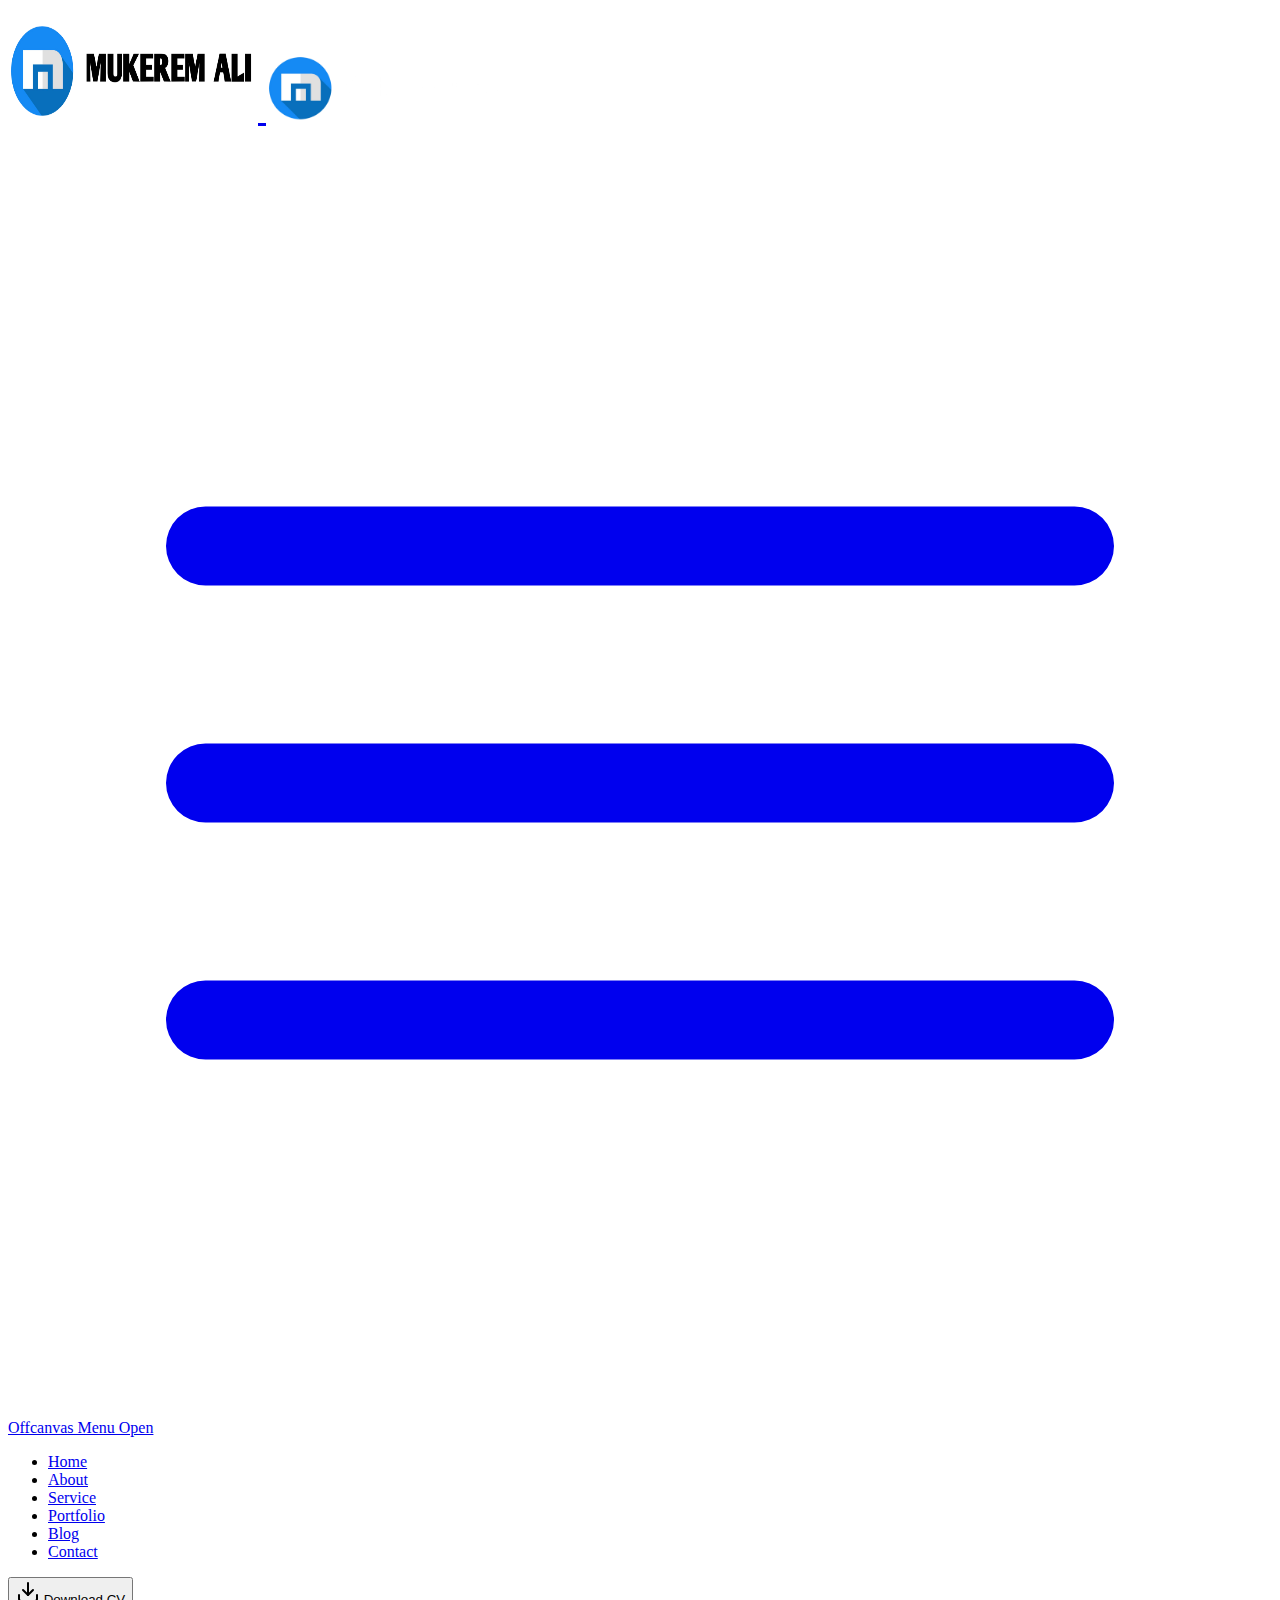
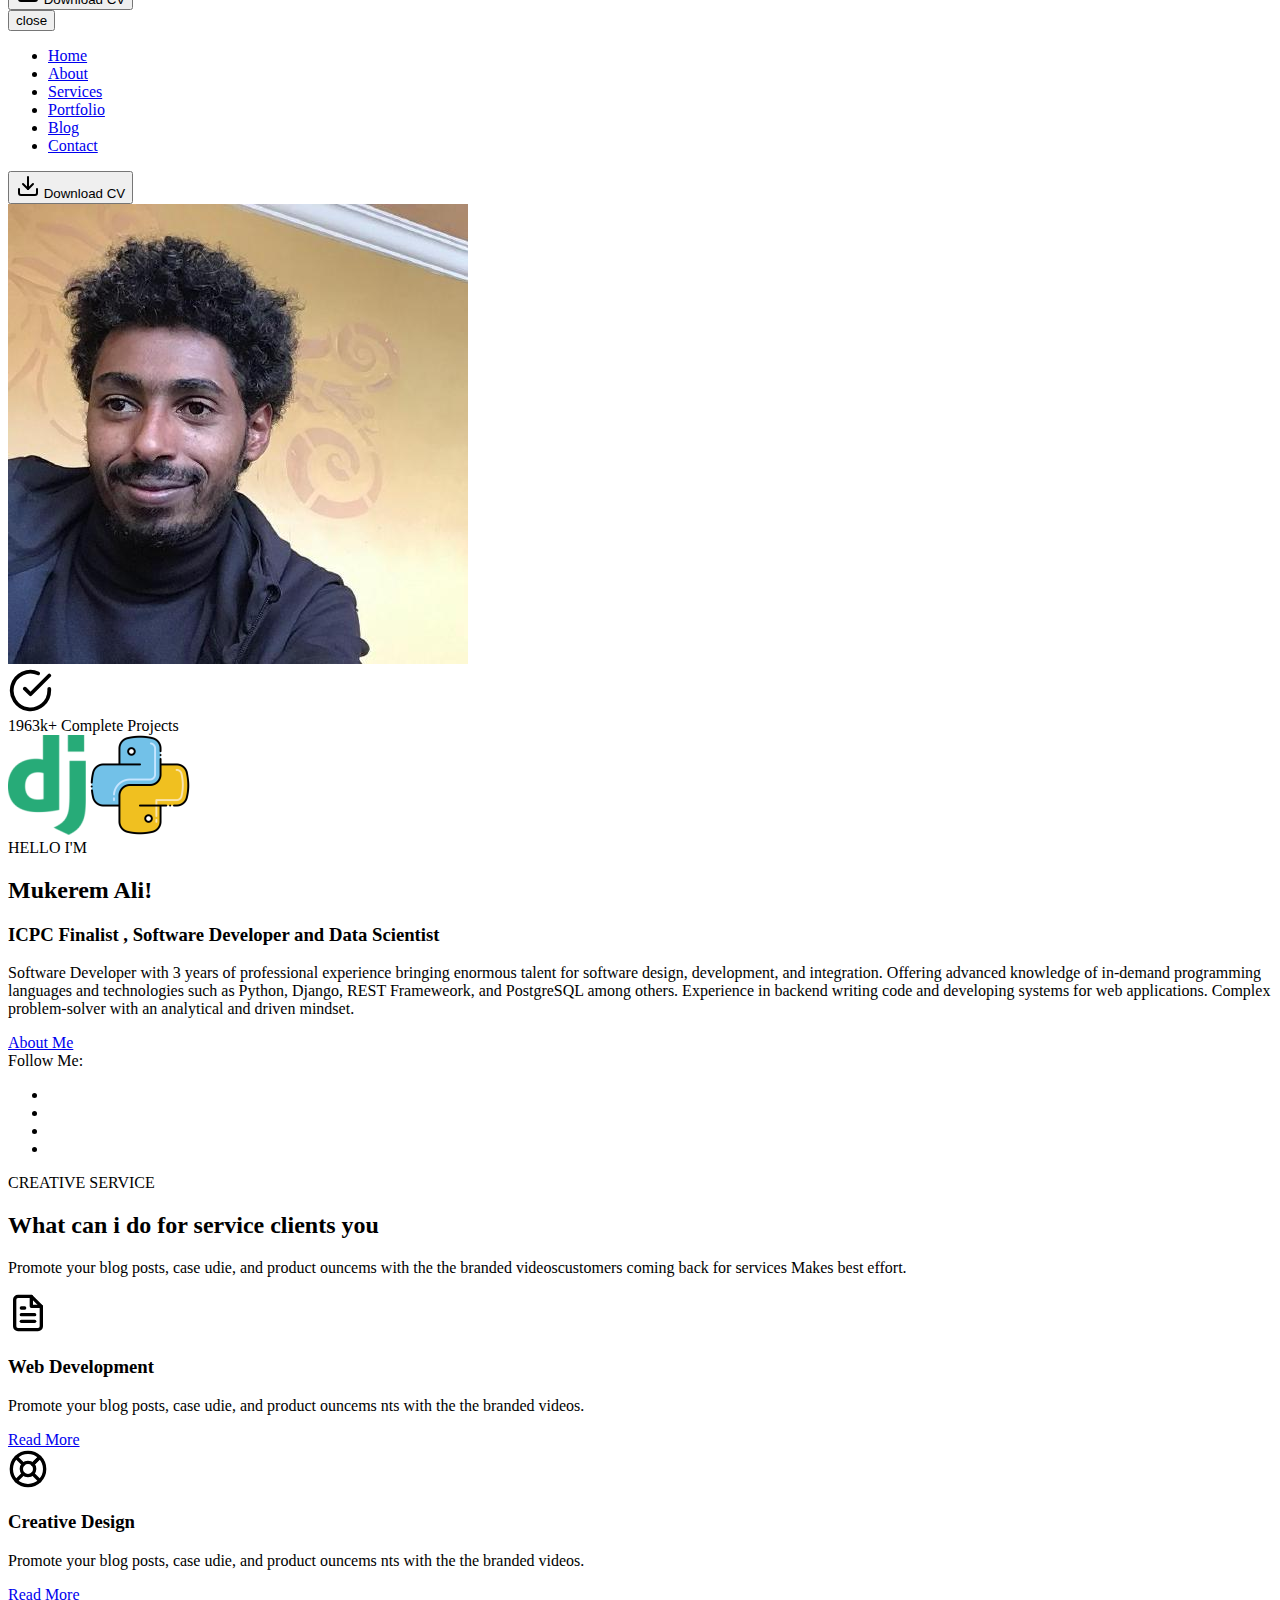
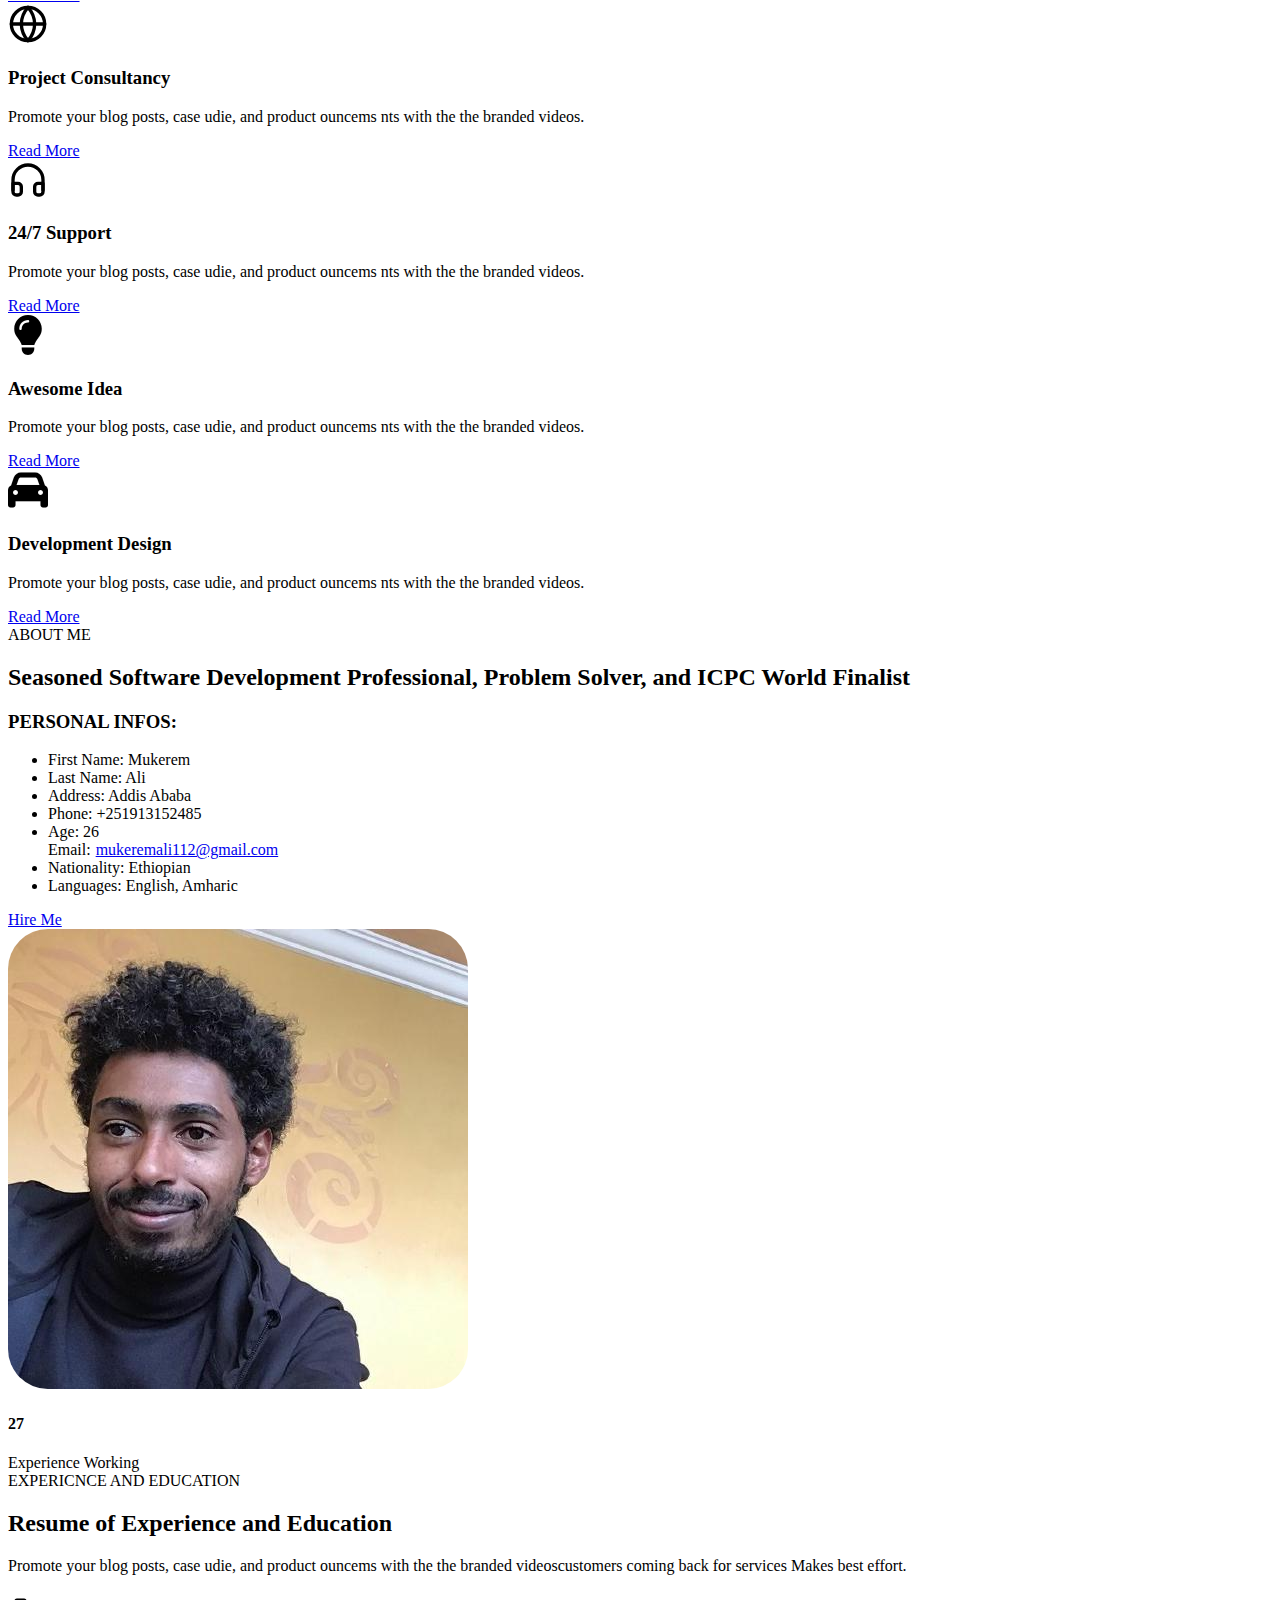
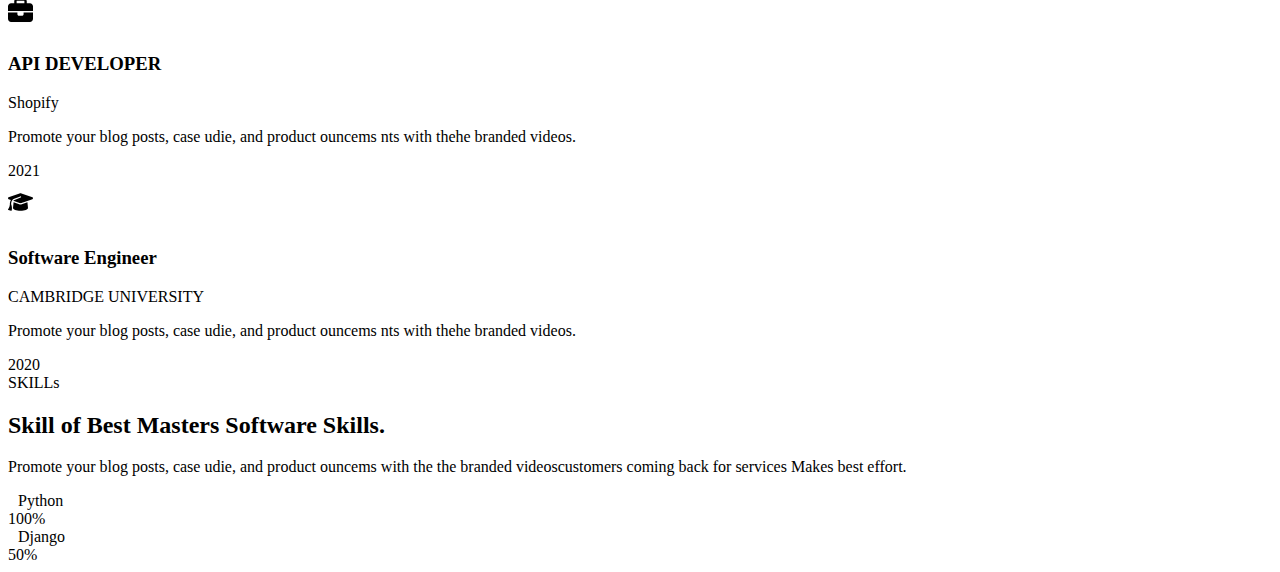
==== commit 12cd6e9e: "adding skill section" ====
--- a/frontend/index.html
+++ b/frontend/index.html
@@ -368,6 +368,53 @@
             </div>
         </section>
         <!-- End resume section -->
+
+        <!-- Start skills Section -->
+        <section class="skills__section section--padding pt-0">
+            <div class="container">
+                <div class="section__heading--topbar d-flex align-items-center justify-content-between mb-50">
+                    <div class="section__heading max-width-580">
+                        <span class="section__heading--subtitle text__secondary">SKILLs</span>
+                        <h2 class="section__heading--title">Skill of Best Masters Software Skills.</h2> 
+                    </div>
+                    <div class="section__heading--right max-width-450">
+                        <p class="section__heading--desc">Promote your blog posts, case udie, and product ouncems
+                            with the the branded videoscustomers coming back for
+                            services Makes best effort.</p>
+                    </div>
+                </div>
+                <div class="skills__section--inner d-flex justify-content-between">
+                    <div class="skills__step">
+                        <div class="skills__items">
+                            <div class="skills__text">
+                                <div class="m" style="display: flex; flex-direction: row; gap: 10px; align-items: center;">
+                                <img src="./assets/icons/python.png" alt="" srcset="">
+                                <span class="skills__name">Python</span></div>
+                                <span class="skills__count width_100">100%</span>
+                            </div>
+                            <div class="skills__field width_100">
+                                
+                            </div>
+                        </div>
+                    </div>
+                    <div class="skills__step">
+                        <div class="skills__items">
+                            <div class="skills__text">
+                                <div class="m" style="display: flex; flex-direction: row; gap: 10px; align-items: center;">
+                                <img src="./assets/icons/django-logo.png" alt="">
+                                <span class="skills__name">Django</span>
+                            </div>
+                                <span class="skills__count width_60">50%</span>
+                            </div>
+                            <div class="skills__field width_60">
+                                
+                            </div>
+                        </div>
+                    </div>
+                </div>
+            </div>
+        </section>
+        <!-- End skills Section -->
         
     </main>
 </body>
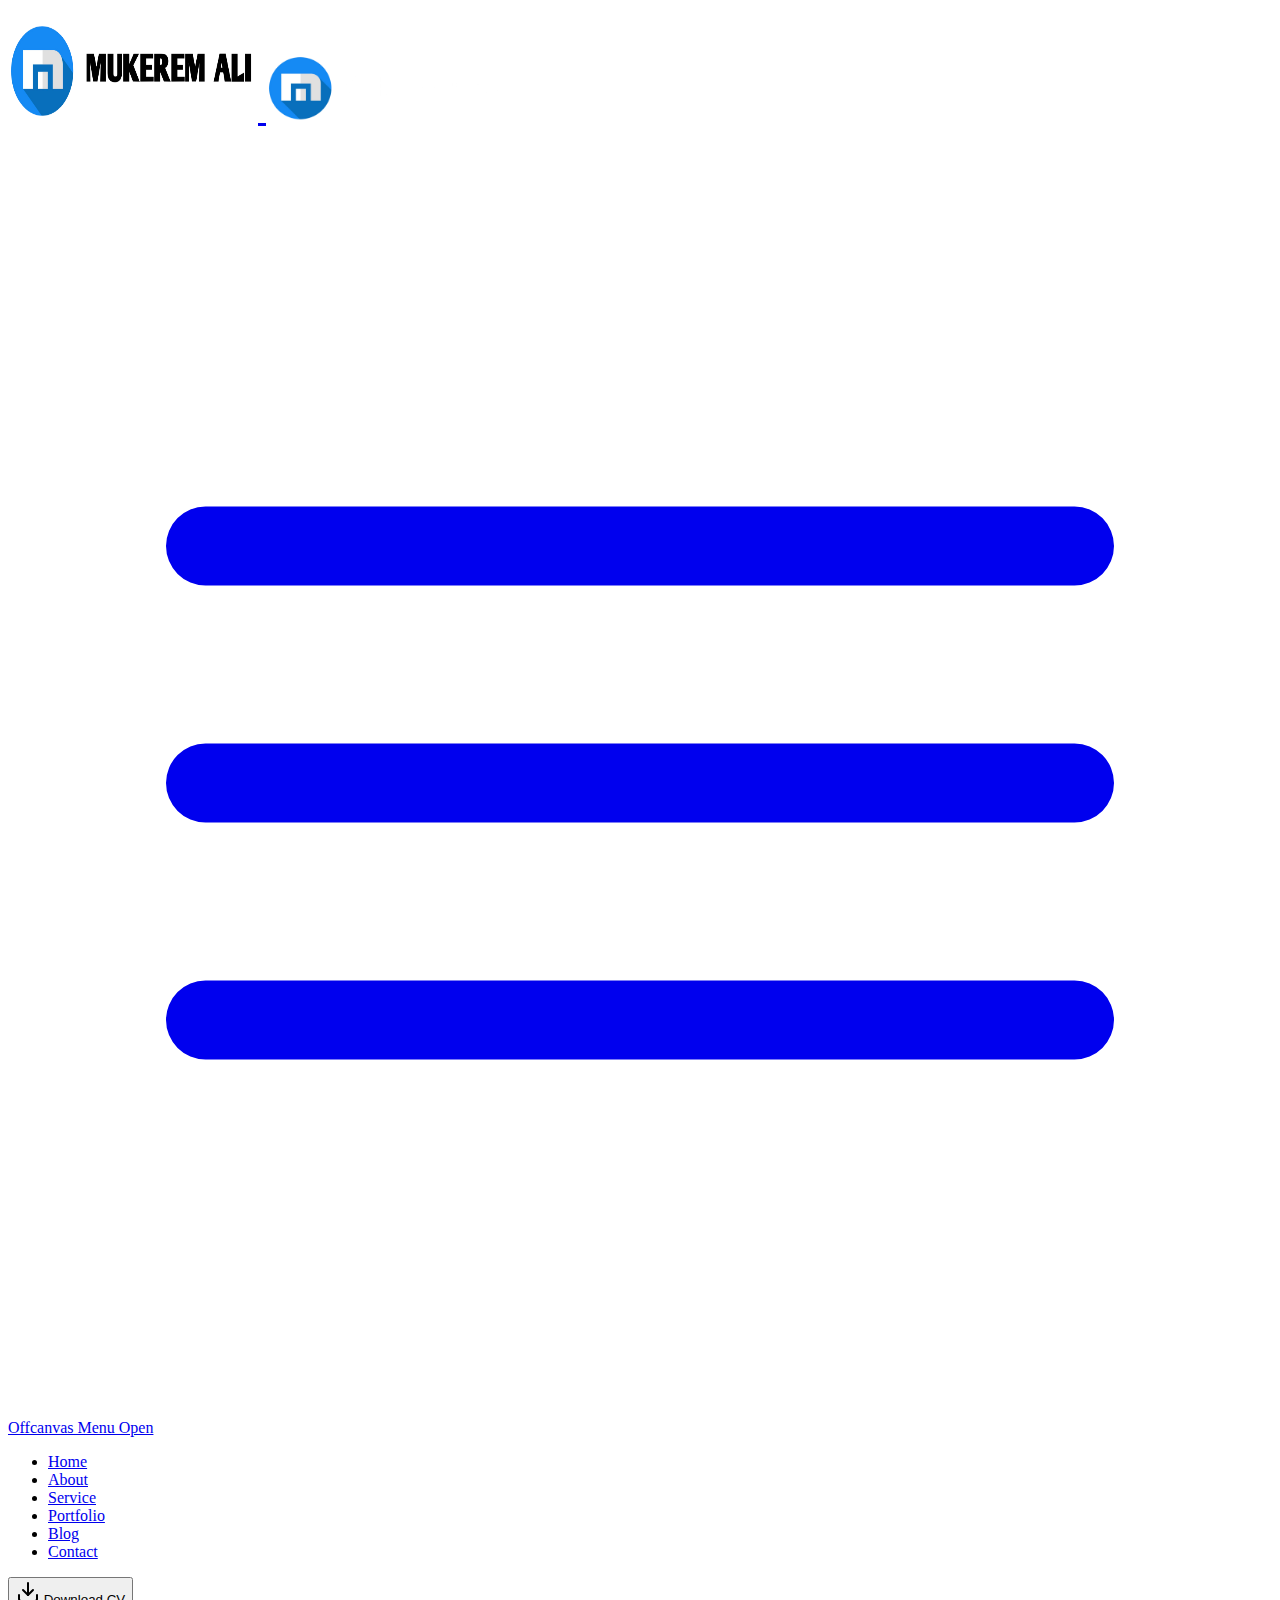
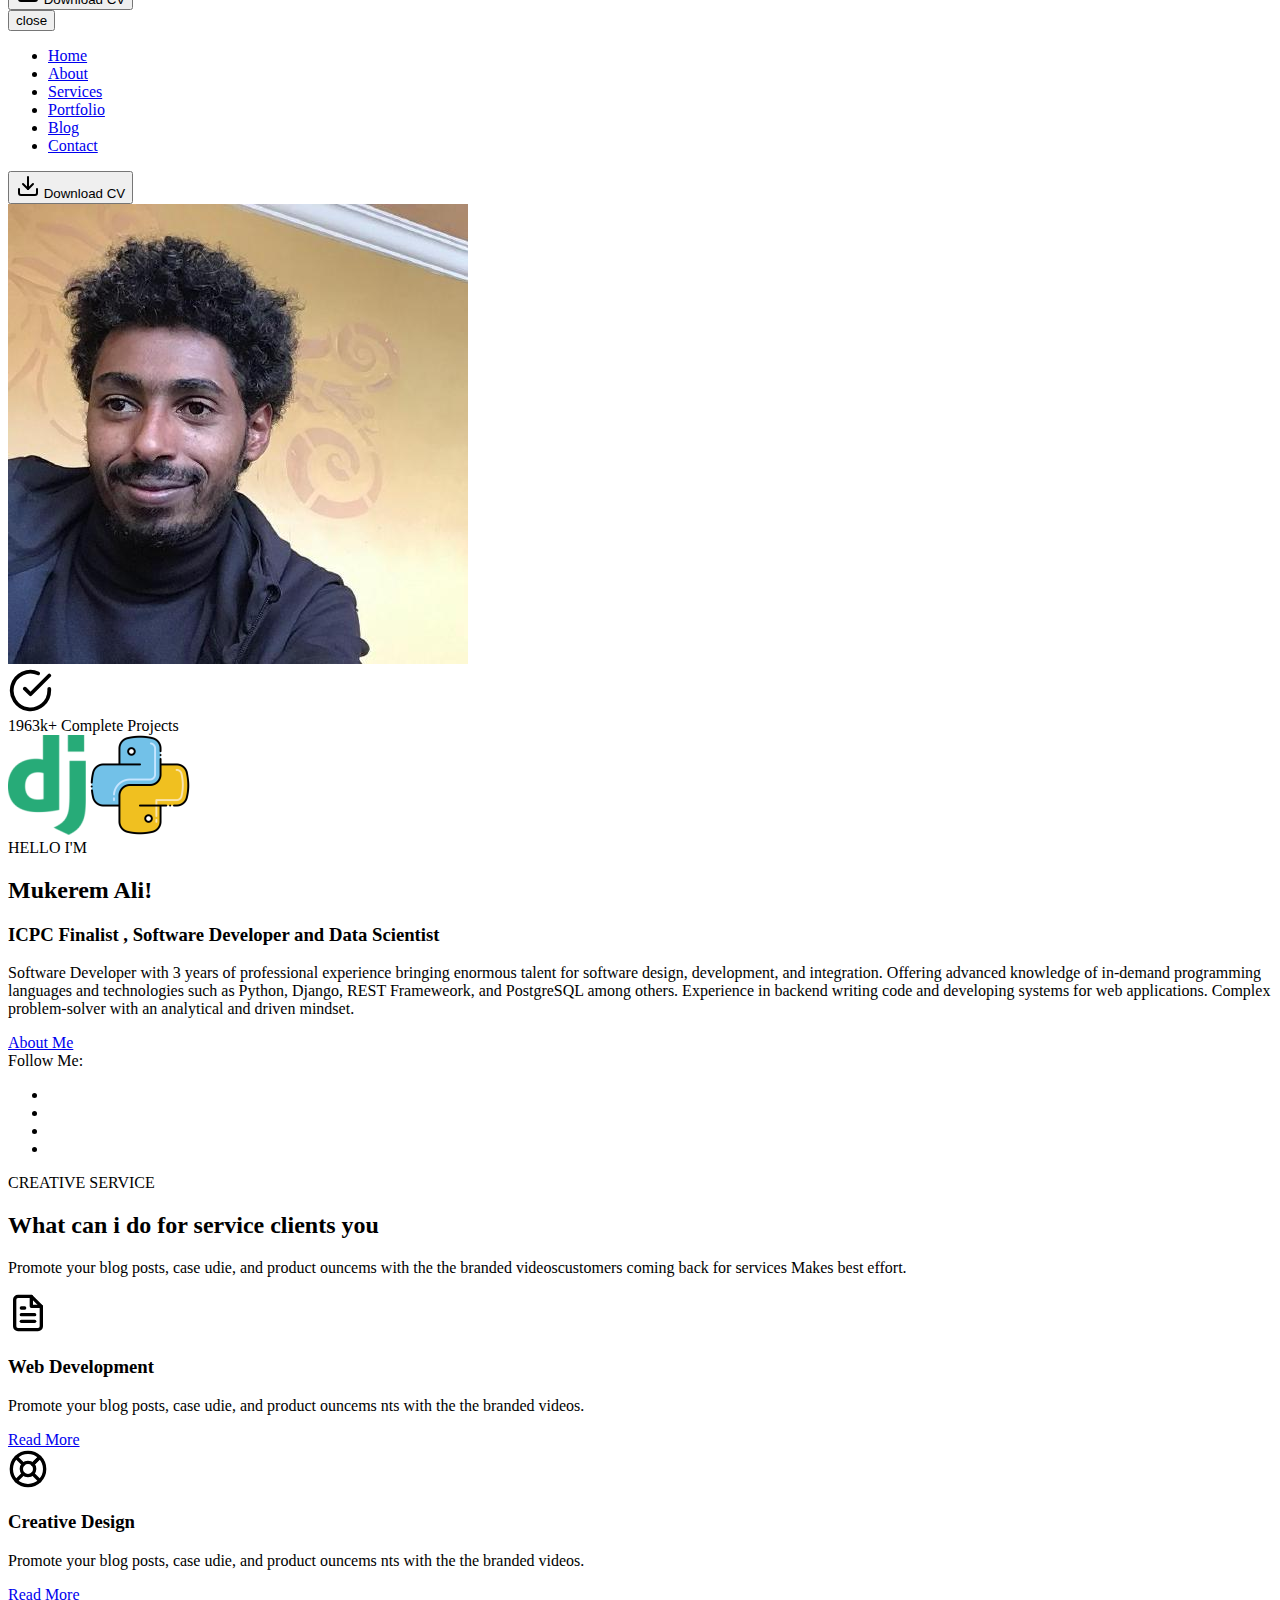
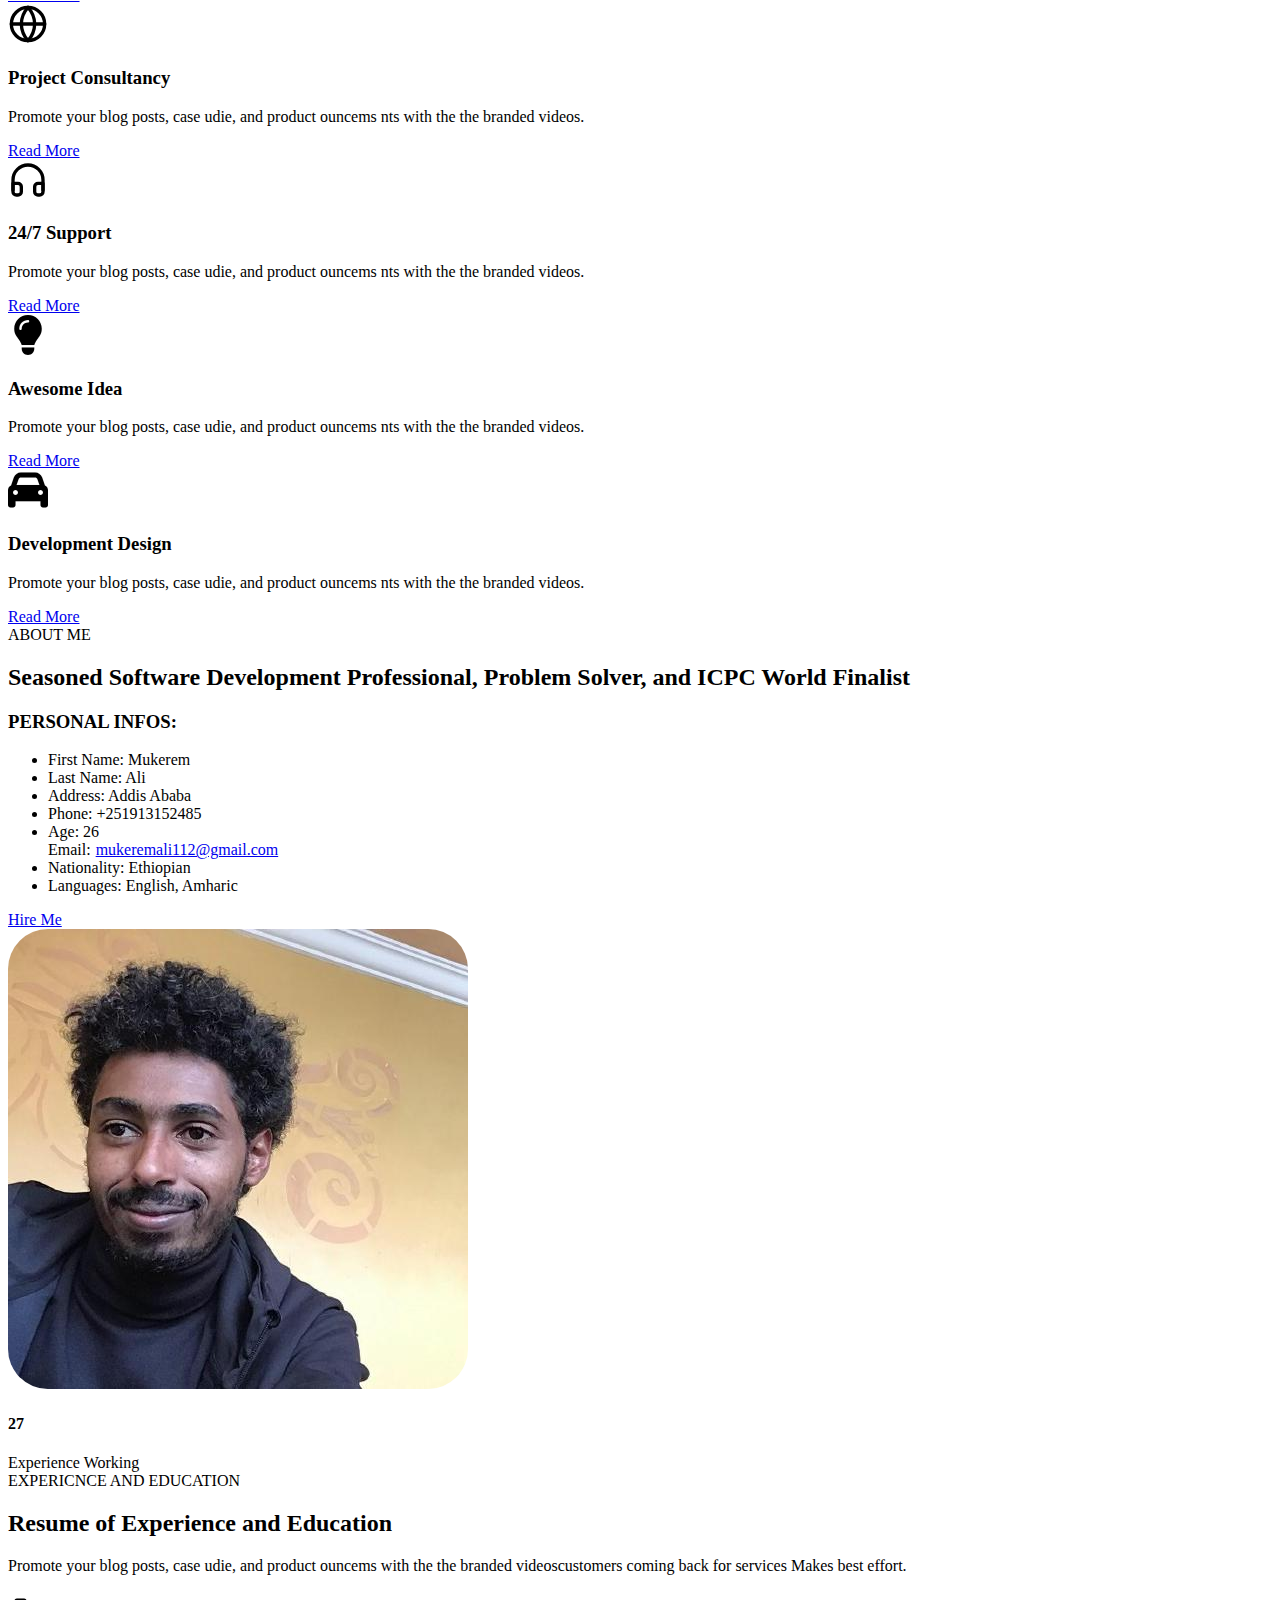
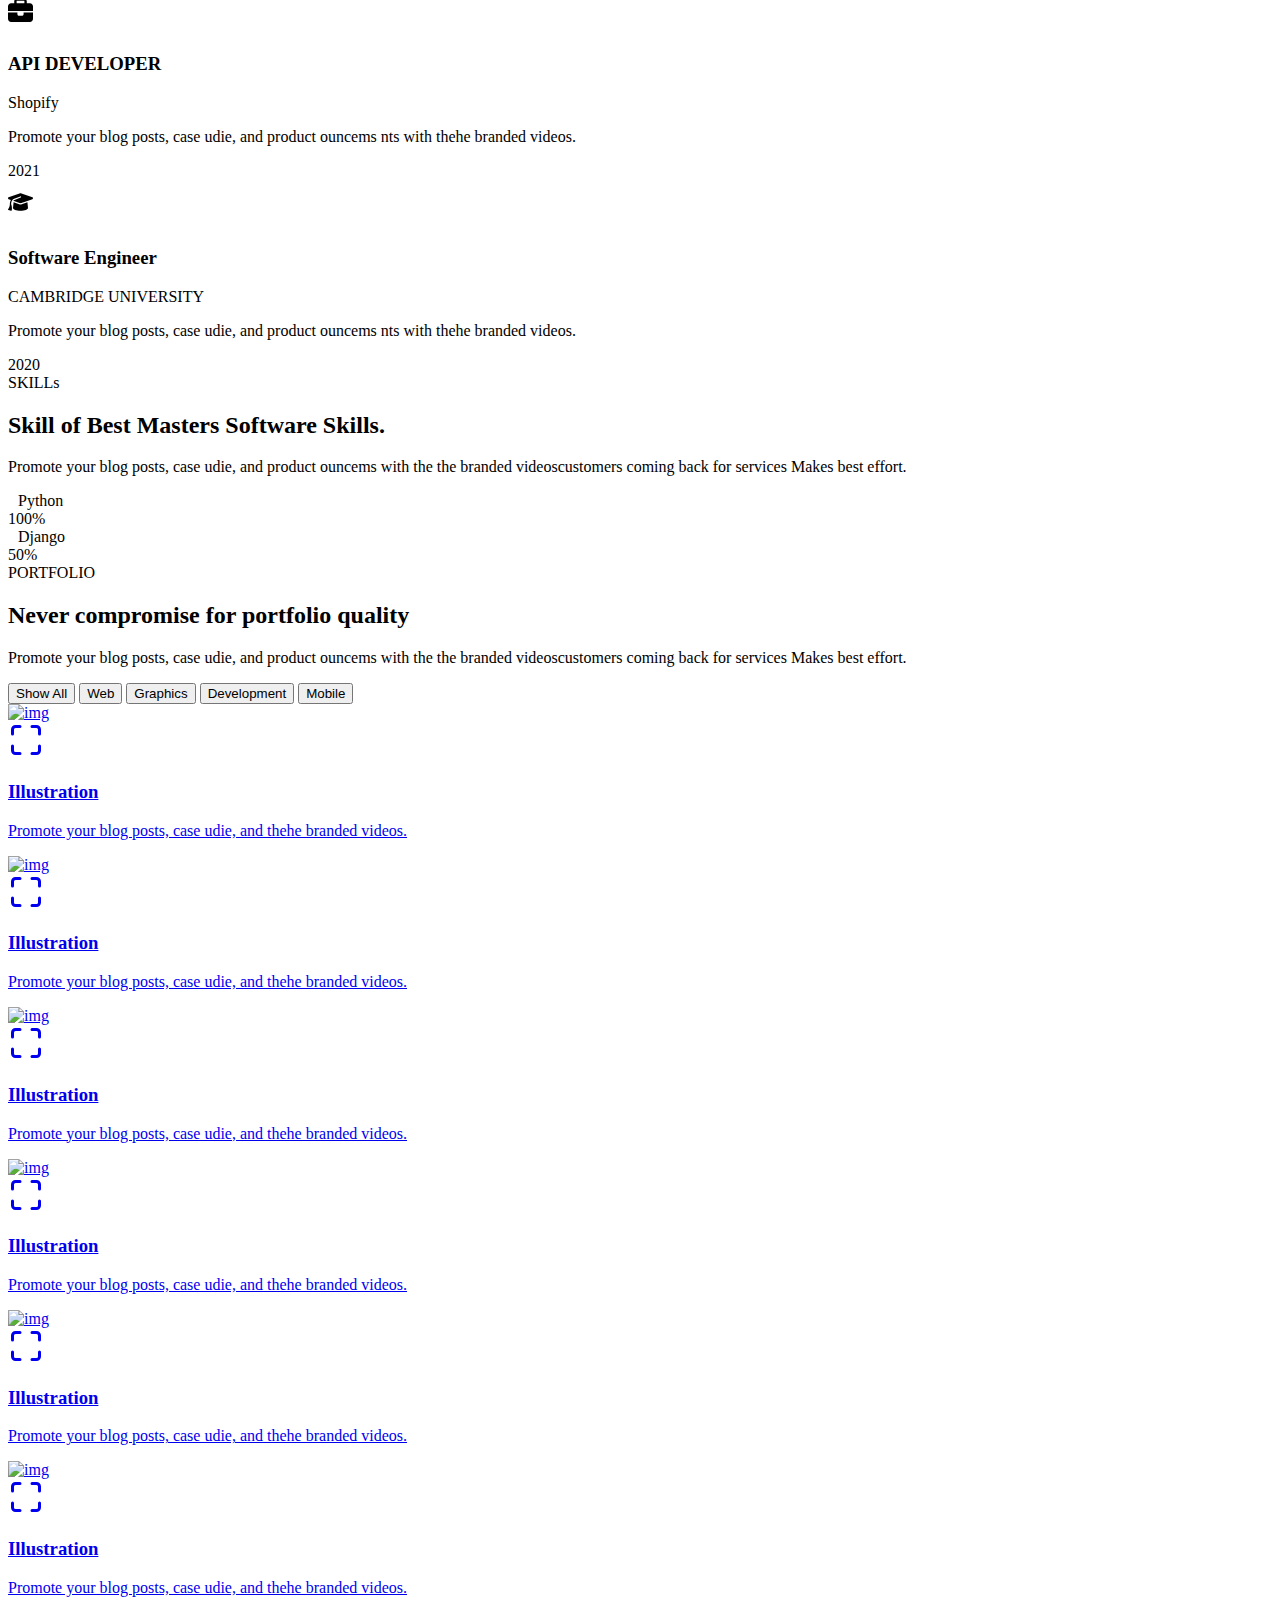
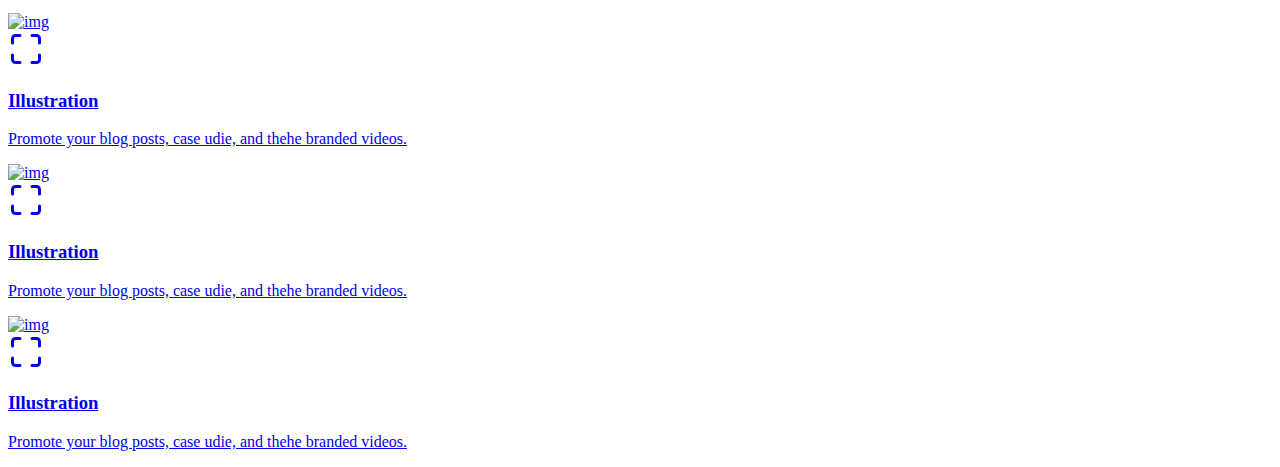
==== commit 52d5560f: "adding portfolio section" ====
--- a/frontend/index.html
+++ b/frontend/index.html
@@ -415,6 +415,181 @@
             </div>
         </section>
         <!-- End skills Section -->
+
+        <!-- Start portfolio section -->
+        <section class="portfolio__section portfolio__section--bg section--padding" id="portfolio">
+            <div class="container">
+                <div class="section__heading--topbar d-flex align-items-center justify-content-between mb-50">
+                    <div class="section__heading max-width-580">
+                        <span class="section__heading--subtitle text__secondary">PORTFOLIO</span>
+                        <h2 class="section__heading--title">Never compromise for 
+                            portfolio quality</h2> 
+                    </div>
+                    <div class="section__heading--right max-width-450">
+                        <p class="section__heading--desc">Promote your blog posts, case udie, and product ouncems
+                            with the the branded videoscustomers coming back for
+                            services Makes best effort.</p>
+                    </div>
+                </div>
+                <div class="portfolio__section--inner">
+                    <div class="button-group filters-button-group mb-50">
+                        <button class="filters__button--items button is-checked" data-filter="*">Show All</button>
+                        <button class="filters__button--items button" data-filter=".web">Web</button>
+                        <button class="filters__button--items button" data-filter=".graphics">Graphics</button>
+                        <button class="filters__button--items button" data-filter=".development">Development</button>
+                        <button class="filters__button--items button" data-filter=".mobile">Mobile</button>
+                    </div>
+                    <div class="portfolio__grid mb--n30">
+                        <div class="element-item web" data-category="web">
+                            <div class="portfolio__card">
+                                <a href="#" class="popup-modal--open display-block" data-bs-toggle="modal" data-bs-target="#portfolioModal">
+                                    <div class="portfolio__image--card">
+                                    <img src="assets/img/other/portfolio1.png" alt="img">
+                                    </div>
+                                    <div class="portfolio__content">
+                                        <span class="portfolio__zoom text-white">
+                                            <svg xmlns="http://www.w3.org/2000/svg" width="36" height="36" viewBox="0 0 24 24" fill="none" stroke="currentColor" stroke-width="2" stroke-linecap="round" stroke-linejoin="round" class="feather feather-maximize"><path d="M8 3H5a2 2 0 0 0-2 2v3m18 0V5a2 2 0 0 0-2-2h-3m0 18h3a2 2 0 0 0 2-2v-3M3 16v3a2 2 0 0 0 2 2h3"></path></svg>
+                                        </span>
+                                        <h3 class="portfolio__title text-white">Illustration</h3>
+                                        <p class="portfolio__desc text-white">Promote your blog posts, case udie, and thehe branded videos.</p>
+                                    </div>
+                                </a>
+                            </div>
+                        </div>
+                        <div class="element-item graphics" data-category="graphics">
+                            <div class="portfolio__card">
+                                <a href="#" class="popup-modal--open display-block" data-bs-toggle="modal" data-bs-target="#portfolioModal">
+                                    <div class="portfolio__image--card">
+                                    <img src="assets/img/other/portfolio2.png" alt="img">
+                                    </div>
+                                    <div class="portfolio__content">
+                                        <span class="portfolio__zoom text-white">
+                                            <svg xmlns="http://www.w3.org/2000/svg" width="36" height="36" viewBox="0 0 24 24" fill="none" stroke="currentColor" stroke-width="2" stroke-linecap="round" stroke-linejoin="round" class="feather feather-maximize"><path d="M8 3H5a2 2 0 0 0-2 2v3m18 0V5a2 2 0 0 0-2-2h-3m0 18h3a2 2 0 0 0 2-2v-3M3 16v3a2 2 0 0 0 2 2h3"></path></svg>
+                                        </span>
+                                        <h3 class="portfolio__title text-white">Illustration</h3>
+                                        <p class="portfolio__desc text-white">Promote your blog posts, case udie, and thehe branded videos.</p>
+                                    </div>
+                                </a>
+                            </div>
+                        </div>
+                        <div class="element-item development" data-category="development">
+                            <div class="portfolio__card">
+                                <a href="#" class="popup-modal--open display-block" data-bs-toggle="modal" data-bs-target="#portfolioModal">
+                                    <div class="portfolio__image--card">
+                                    <img src="assets/img/other/portfolio3.png" alt="img">
+                                    </div>
+                                    <div class="portfolio__content">
+                                        <span class="portfolio__zoom text-white">
+                                            <svg xmlns="http://www.w3.org/2000/svg" width="36" height="36" viewBox="0 0 24 24" fill="none" stroke="currentColor" stroke-width="2" stroke-linecap="round" stroke-linejoin="round" class="feather feather-maximize"><path d="M8 3H5a2 2 0 0 0-2 2v3m18 0V5a2 2 0 0 0-2-2h-3m0 18h3a2 2 0 0 0 2-2v-3M3 16v3a2 2 0 0 0 2 2h3"></path></svg>
+                                        </span>
+                                        <h3 class="portfolio__title text-white">Illustration</h3>
+                                        <p class="portfolio__desc text-white">Promote your blog posts, case udie, and thehe branded videos.</p>
+                                    </div>
+                                </a>
+                            </div>
+                        </div>
+                        <div class="element-item mobile" data-category="mobile">
+                            <div class="portfolio__card">
+                                <a href="#" class="popup-modal--open display-block" data-bs-toggle="modal" data-bs-target="#portfolioModal">
+                                    <div class="portfolio__image--card">
+                                    <img src="assets/img/other/portfolio4.png" alt="img">
+                                    </div>
+                                    <div class="portfolio__content">
+                                        <span class="portfolio__zoom text-white">
+                                            <svg xmlns="http://www.w3.org/2000/svg" width="36" height="36" viewBox="0 0 24 24" fill="none" stroke="currentColor" stroke-width="2" stroke-linecap="round" stroke-linejoin="round" class="feather feather-maximize"><path d="M8 3H5a2 2 0 0 0-2 2v3m18 0V5a2 2 0 0 0-2-2h-3m0 18h3a2 2 0 0 0 2-2v-3M3 16v3a2 2 0 0 0 2 2h3"></path></svg>
+                                        </span>
+                                        <h3 class="portfolio__title text-white">Illustration</h3>
+                                        <p class="portfolio__desc text-white">Promote your blog posts, case udie, and thehe branded videos.</p>
+                                    </div>
+                                </a>
+                            </div>
+                        </div>
+                        <div class="element-item web" data-category="web">
+                            <div class="portfolio__card">
+                                <a href="#" class="popup-modal--open display-block" data-bs-toggle="modal" data-bs-target="#portfolioModal">
+                                    <div class="portfolio__image--card">
+                                    <img src="assets/img/other/portfolio5.png" alt="img">
+                                    </div>
+                                    <div class="portfolio__content">
+                                        <span class="portfolio__zoom text-white">
+                                            <svg xmlns="http://www.w3.org/2000/svg" width="36" height="36" viewBox="0 0 24 24" fill="none" stroke="currentColor" stroke-width="2" stroke-linecap="round" stroke-linejoin="round" class="feather feather-maximize"><path d="M8 3H5a2 2 0 0 0-2 2v3m18 0V5a2 2 0 0 0-2-2h-3m0 18h3a2 2 0 0 0 2-2v-3M3 16v3a2 2 0 0 0 2 2h3"></path></svg>
+                                        </span>
+                                        <h3 class="portfolio__title text-white">Illustration</h3>
+                                        <p class="portfolio__desc text-white">Promote your blog posts, case udie, and thehe branded videos.</p>
+                                    </div>
+                                </a>
+                            </div>
+                        </div>
+                        <div class="element-item graphics" data-category="graphics">
+                            <div class="portfolio__card">
+                                <a href="#" class="popup-modal--open display-block" data-bs-toggle="modal" data-bs-target="#portfolioModal">
+                                    <div class="portfolio__image--card">
+                                    <img src="assets/img/other/portfolio6.png" alt="img">
+                                    </div>
+                                    <div class="portfolio__content">
+                                        <span class="portfolio__zoom text-white">
+                                            <svg xmlns="http://www.w3.org/2000/svg" width="36" height="36" viewBox="0 0 24 24" fill="none" stroke="currentColor" stroke-width="2" stroke-linecap="round" stroke-linejoin="round" class="feather feather-maximize"><path d="M8 3H5a2 2 0 0 0-2 2v3m18 0V5a2 2 0 0 0-2-2h-3m0 18h3a2 2 0 0 0 2-2v-3M3 16v3a2 2 0 0 0 2 2h3"></path></svg>
+                                        </span>
+                                        <h3 class="portfolio__title text-white">Illustration</h3>
+                                        <p class="portfolio__desc text-white">Promote your blog posts, case udie, and thehe branded videos.</p>
+                                    </div>
+                                </a>
+                            </div>
+                        </div>
+                        <div class="element-item development" data-category="development">
+                            <div class="portfolio__card">
+                                <a href="#" class="popup-modal--open display-block" data-bs-toggle="modal" data-bs-target="#portfolioModal">
+                                    <div class="portfolio__image--card">
+                                    <img src="assets/img/other/portfolio7.png" alt="img">
+                                    </div>
+                                    <div class="portfolio__content">
+                                        <span class="portfolio__zoom text-white">
+                                            <svg xmlns="http://www.w3.org/2000/svg" width="36" height="36" viewBox="0 0 24 24" fill="none" stroke="currentColor" stroke-width="2" stroke-linecap="round" stroke-linejoin="round" class="feather feather-maximize"><path d="M8 3H5a2 2 0 0 0-2 2v3m18 0V5a2 2 0 0 0-2-2h-3m0 18h3a2 2 0 0 0 2-2v-3M3 16v3a2 2 0 0 0 2 2h3"></path></svg>
+                                        </span>
+                                        <h3 class="portfolio__title text-white">Illustration</h3>
+                                        <p class="portfolio__desc text-white">Promote your blog posts, case udie, and thehe branded videos.</p>
+                                    </div>
+                                </a>
+                            </div>
+                        </div>
+                        <div class="element-item web" data-category="web">
+                            <div class="portfolio__card">
+                                <a href="#" class="popup-modal--open display-block" data-bs-toggle="modal" data-bs-target="#portfolioModal">
+                                    <div class="portfolio__image--card">
+                                    <img src="assets/img/other/portfolio8.png" alt="img">
+                                    </div>
+                                    <div class="portfolio__content">
+                                        <span class="portfolio__zoom text-white">
+                                            <svg xmlns="http://www.w3.org/2000/svg" width="36" height="36" viewBox="0 0 24 24" fill="none" stroke="currentColor" stroke-width="2" stroke-linecap="round" stroke-linejoin="round" class="feather feather-maximize"><path d="M8 3H5a2 2 0 0 0-2 2v3m18 0V5a2 2 0 0 0-2-2h-3m0 18h3a2 2 0 0 0 2-2v-3M3 16v3a2 2 0 0 0 2 2h3"></path></svg>
+                                        </span>
+                                        <h3 class="portfolio__title text-white">Illustration</h3>
+                                        <p class="portfolio__desc text-white">Promote your blog posts, case udie, and thehe branded videos.</p>
+                                    </div>
+                                </a>
+                            </div>
+                        </div>
+                        <div class="element-item mobile" data-category="mobile">
+                            <div class="portfolio__card">
+                                <a href="#" class="popup-modal--open display-block" data-bs-toggle="modal" data-bs-target="#portfolioModal">
+                                    <div class="portfolio__image--card">
+                                    <img src="assets/img/other/portfolio9.png" alt="img">
+                                    </div>
+                                    <div class="portfolio__content">
+                                        <span class="portfolio__zoom text-white">
+                                            <svg xmlns="http://www.w3.org/2000/svg" width="36" height="36" viewBox="0 0 24 24" fill="none" stroke="currentColor" stroke-width="2" stroke-linecap="round" stroke-linejoin="round" class="feather feather-maximize"><path d="M8 3H5a2 2 0 0 0-2 2v3m18 0V5a2 2 0 0 0-2-2h-3m0 18h3a2 2 0 0 0 2-2v-3M3 16v3a2 2 0 0 0 2 2h3"></path></svg>
+                                        </span>
+                                        <h3 class="portfolio__title text-white">Illustration</h3>
+                                        <p class="portfolio__desc text-white">Promote your blog posts, case udie, and thehe branded videos.</p>
+                                    </div>
+                                </a>
+                            </div>
+                        </div>
+                    </div>
+                </div>
+            </div>
+        </section>
+        <!-- End portfolio section -->
+
         
     </main>
 </body>
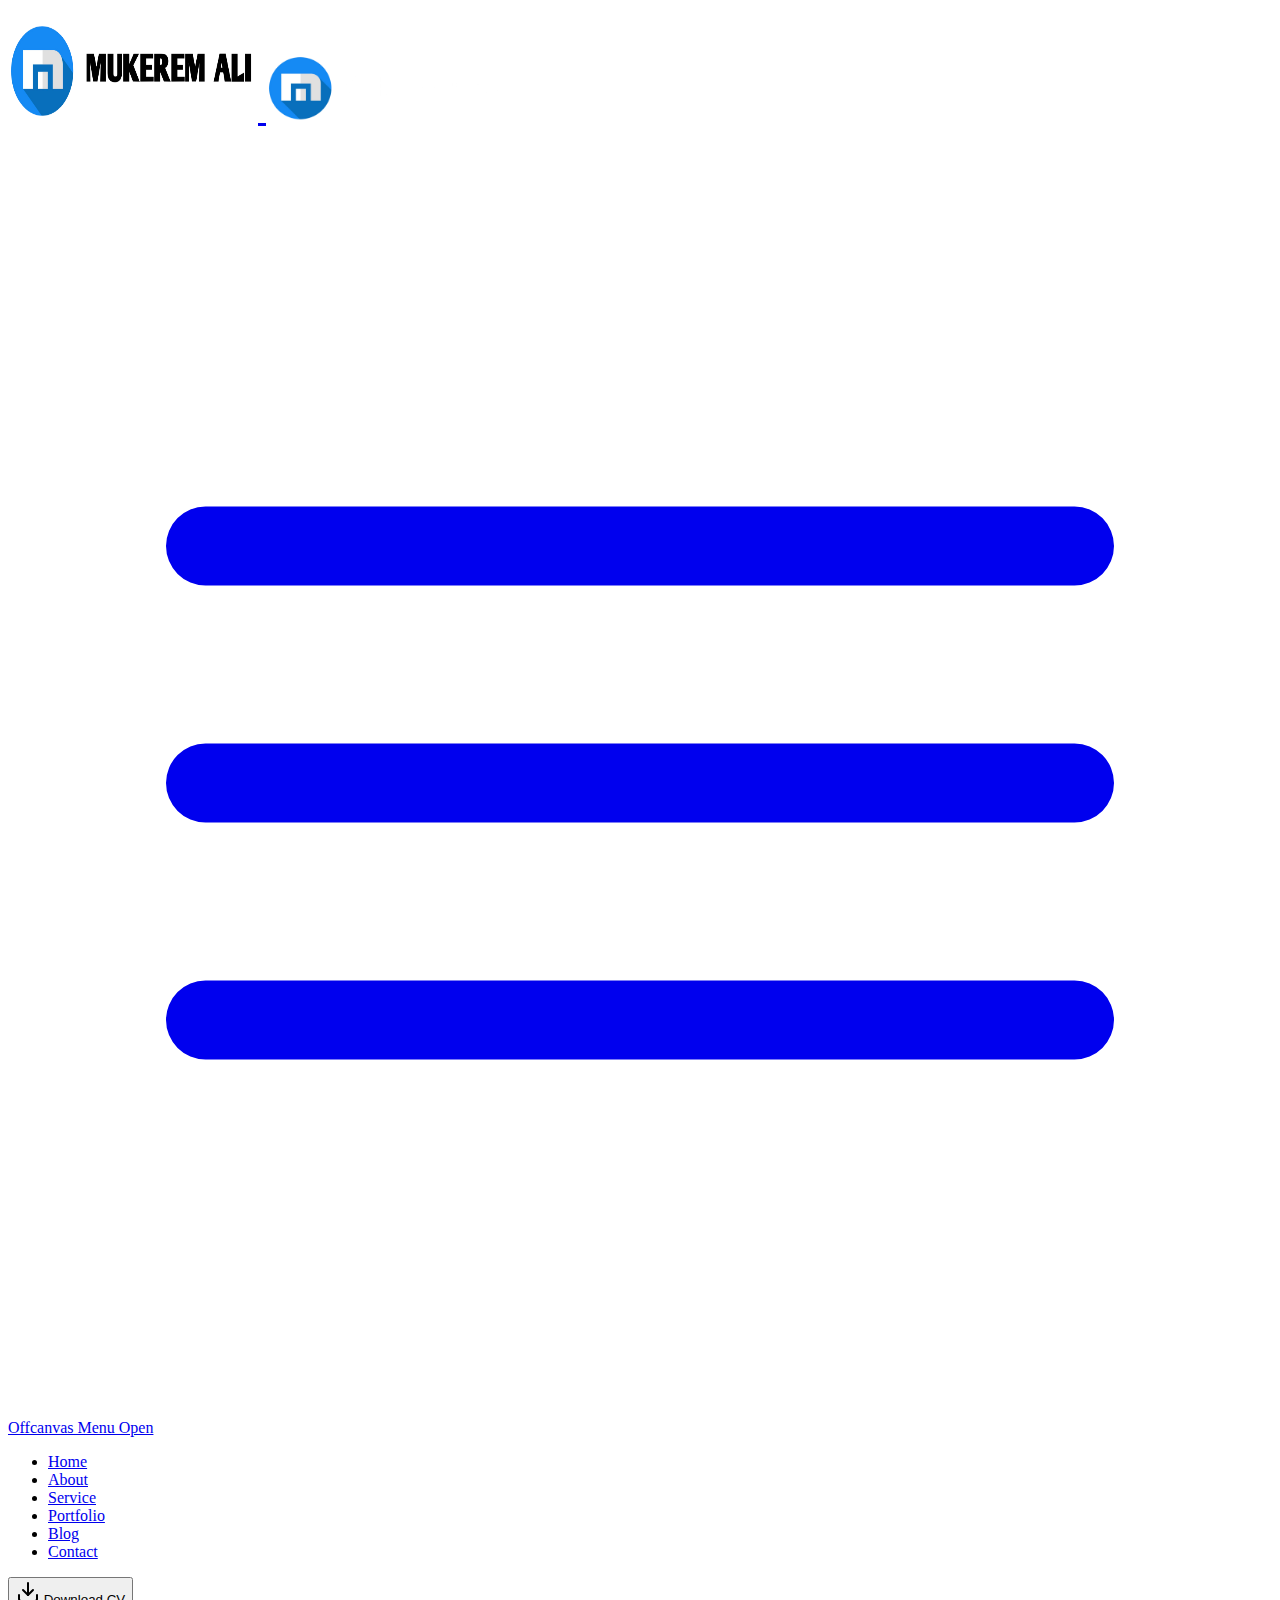
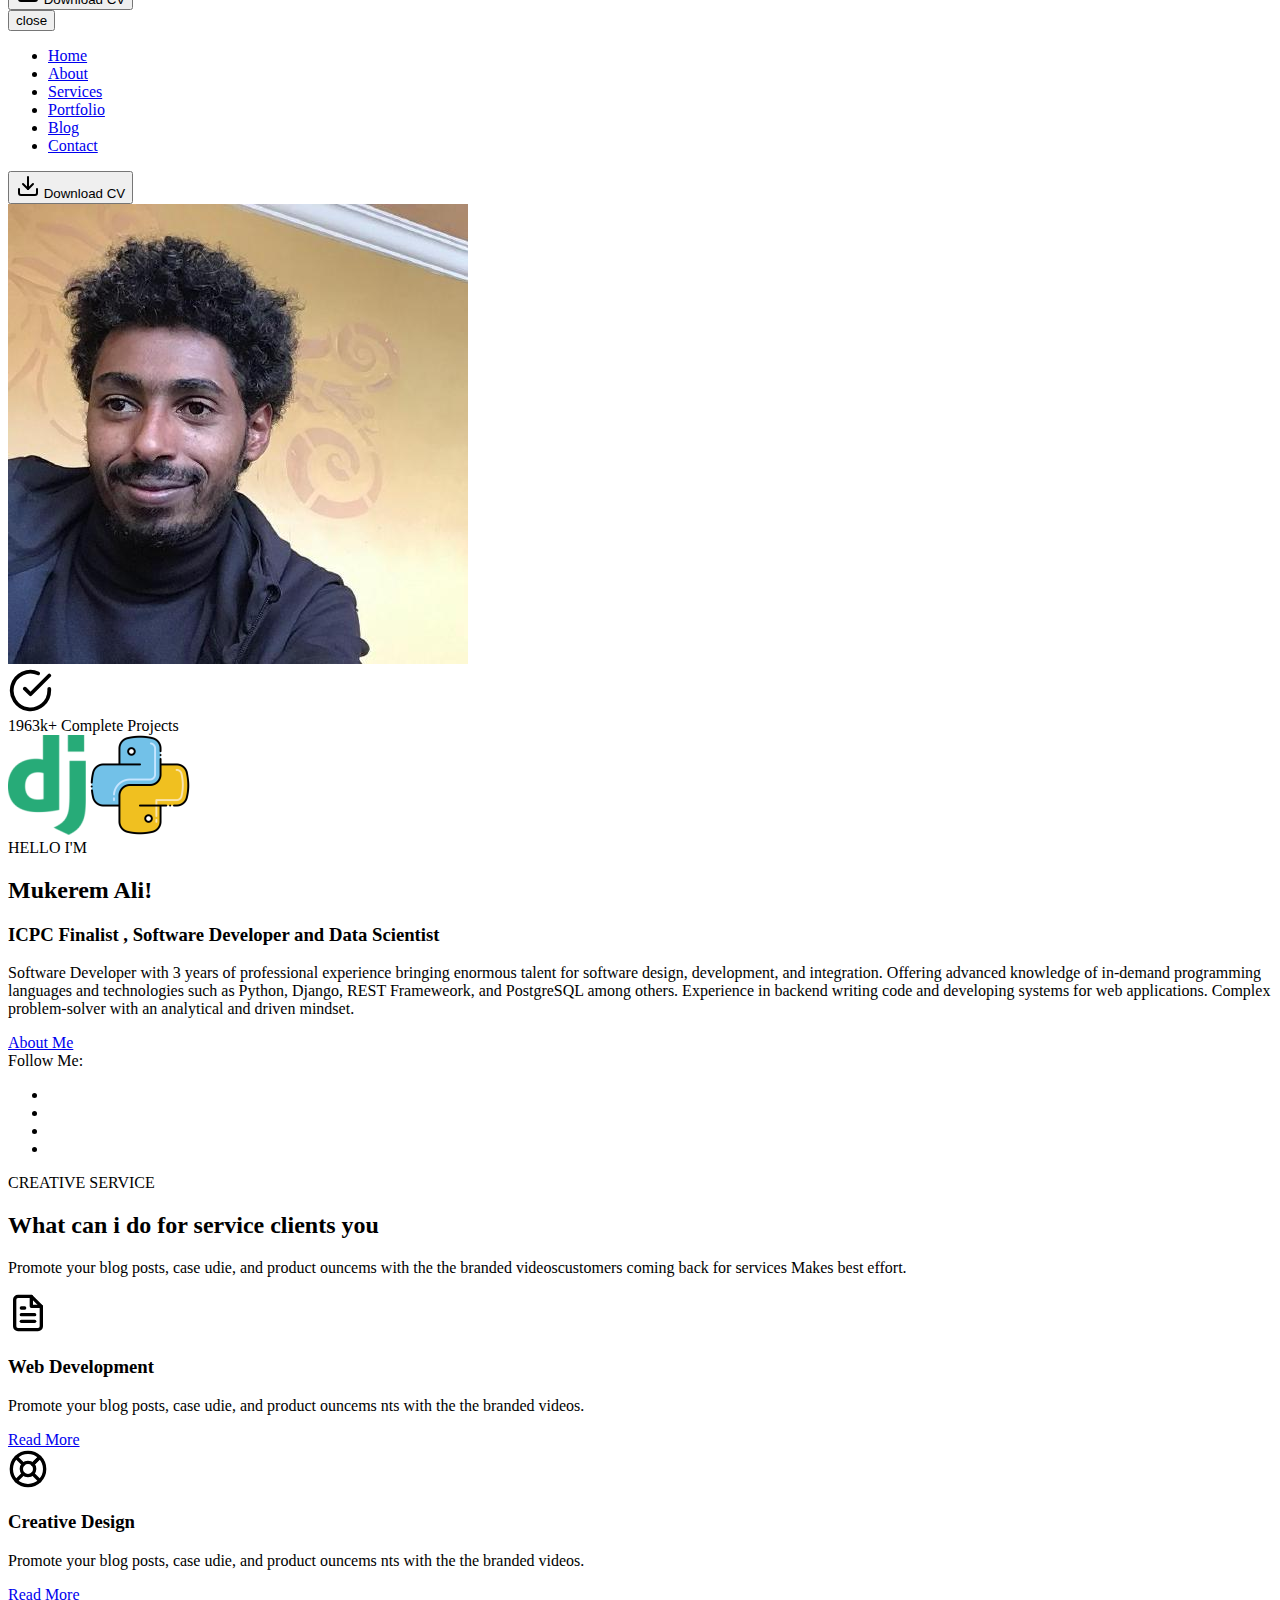
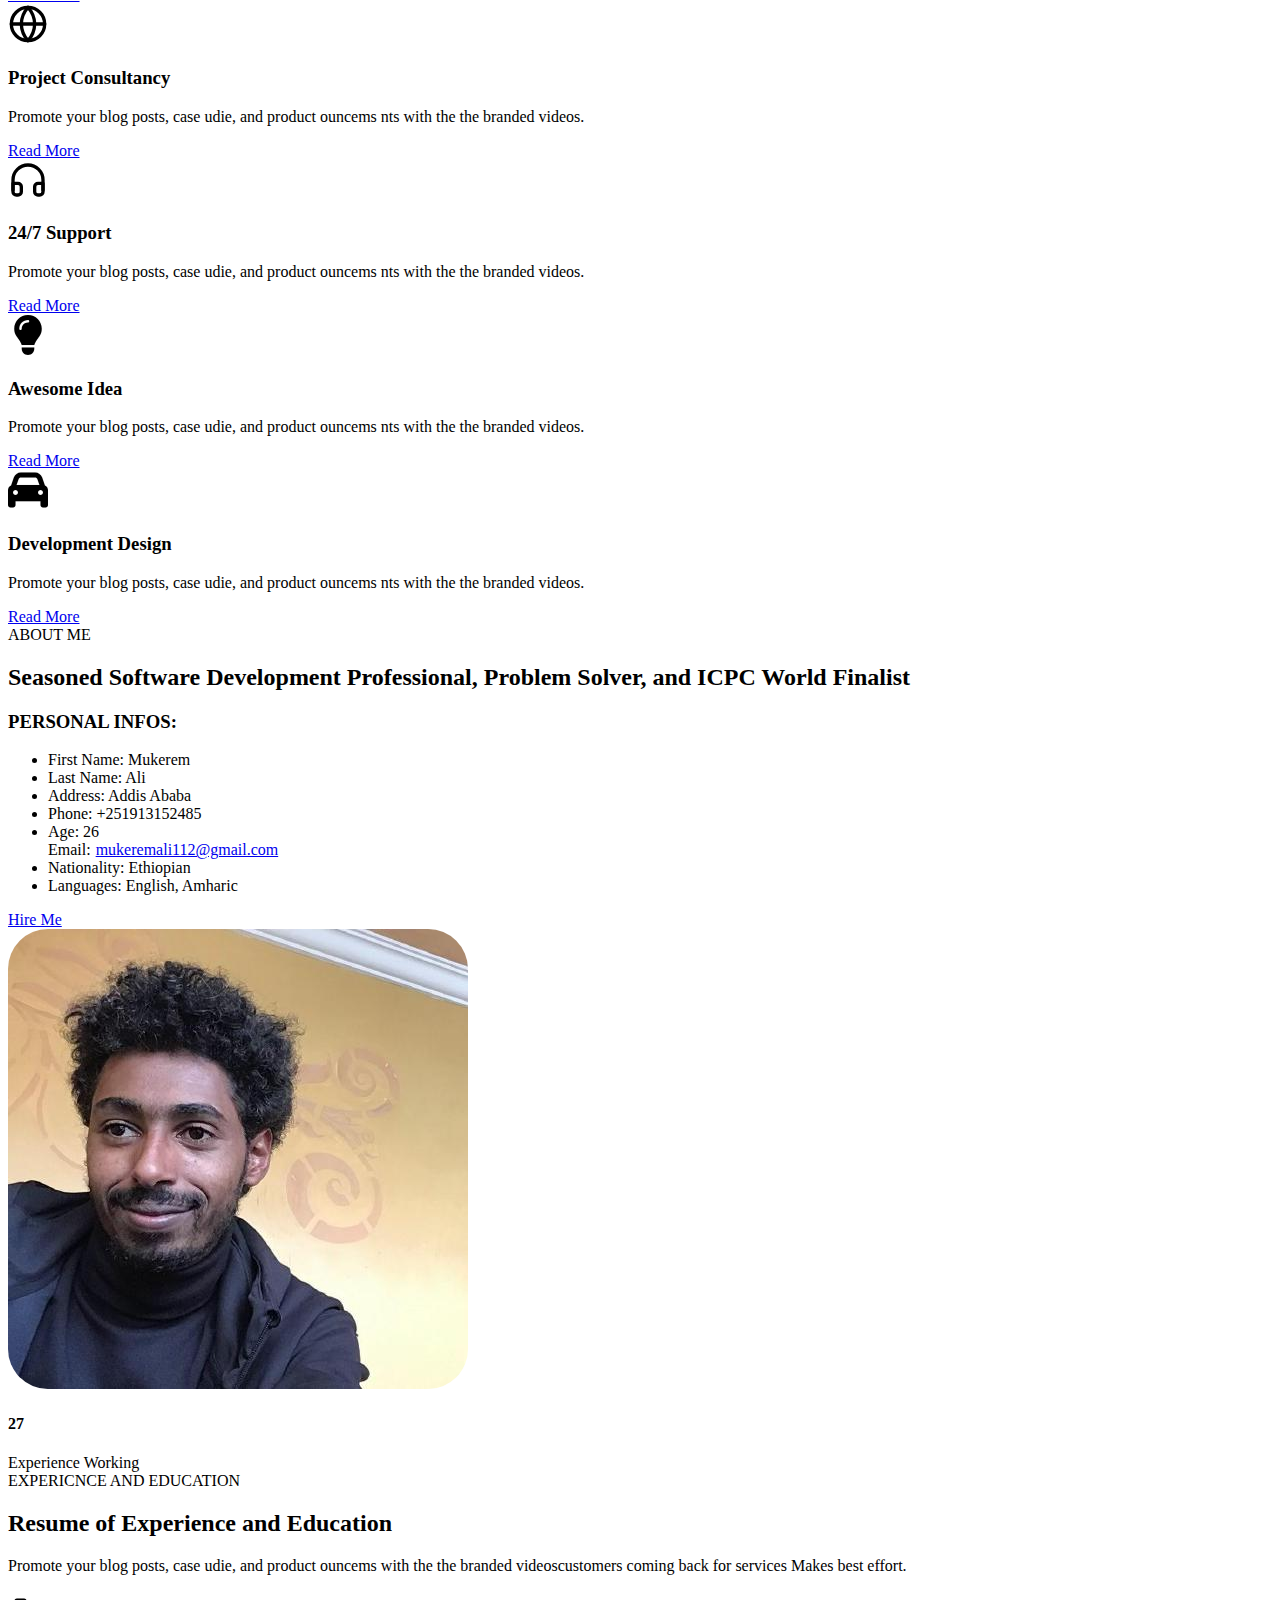
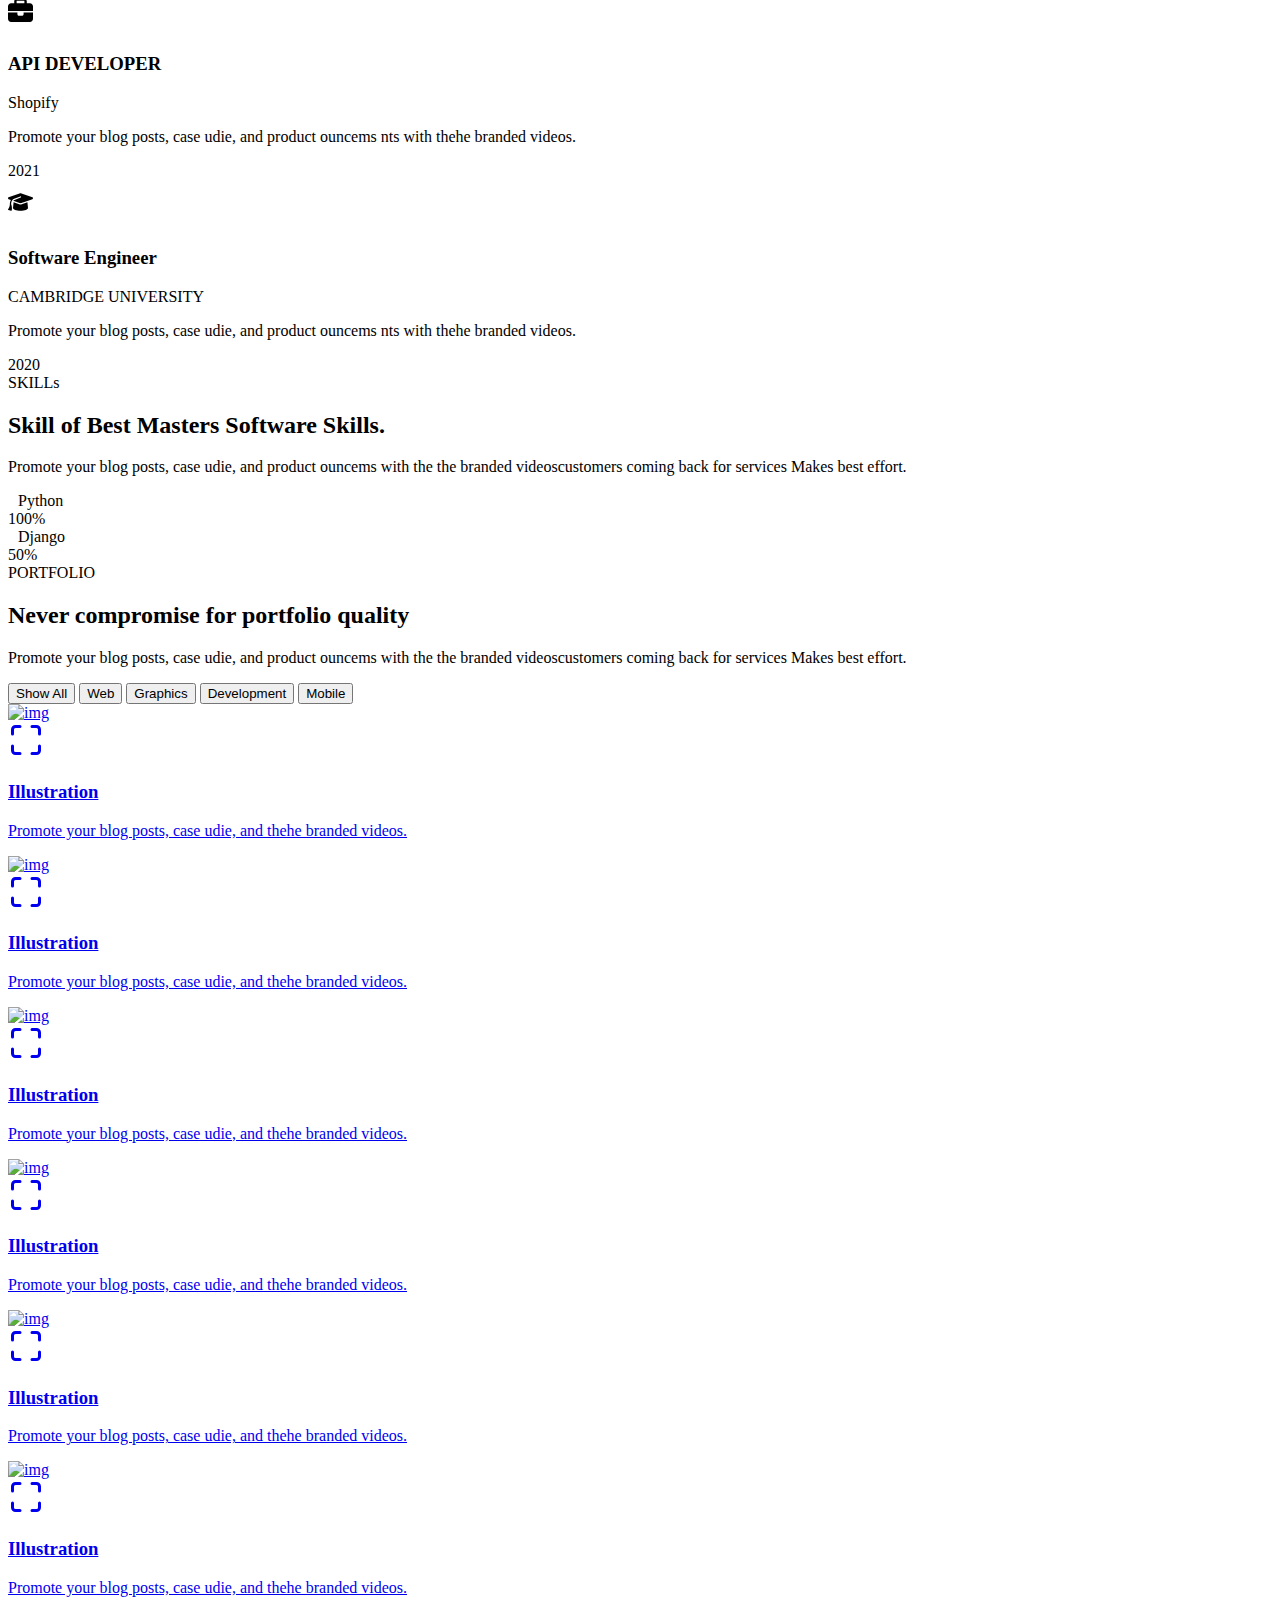
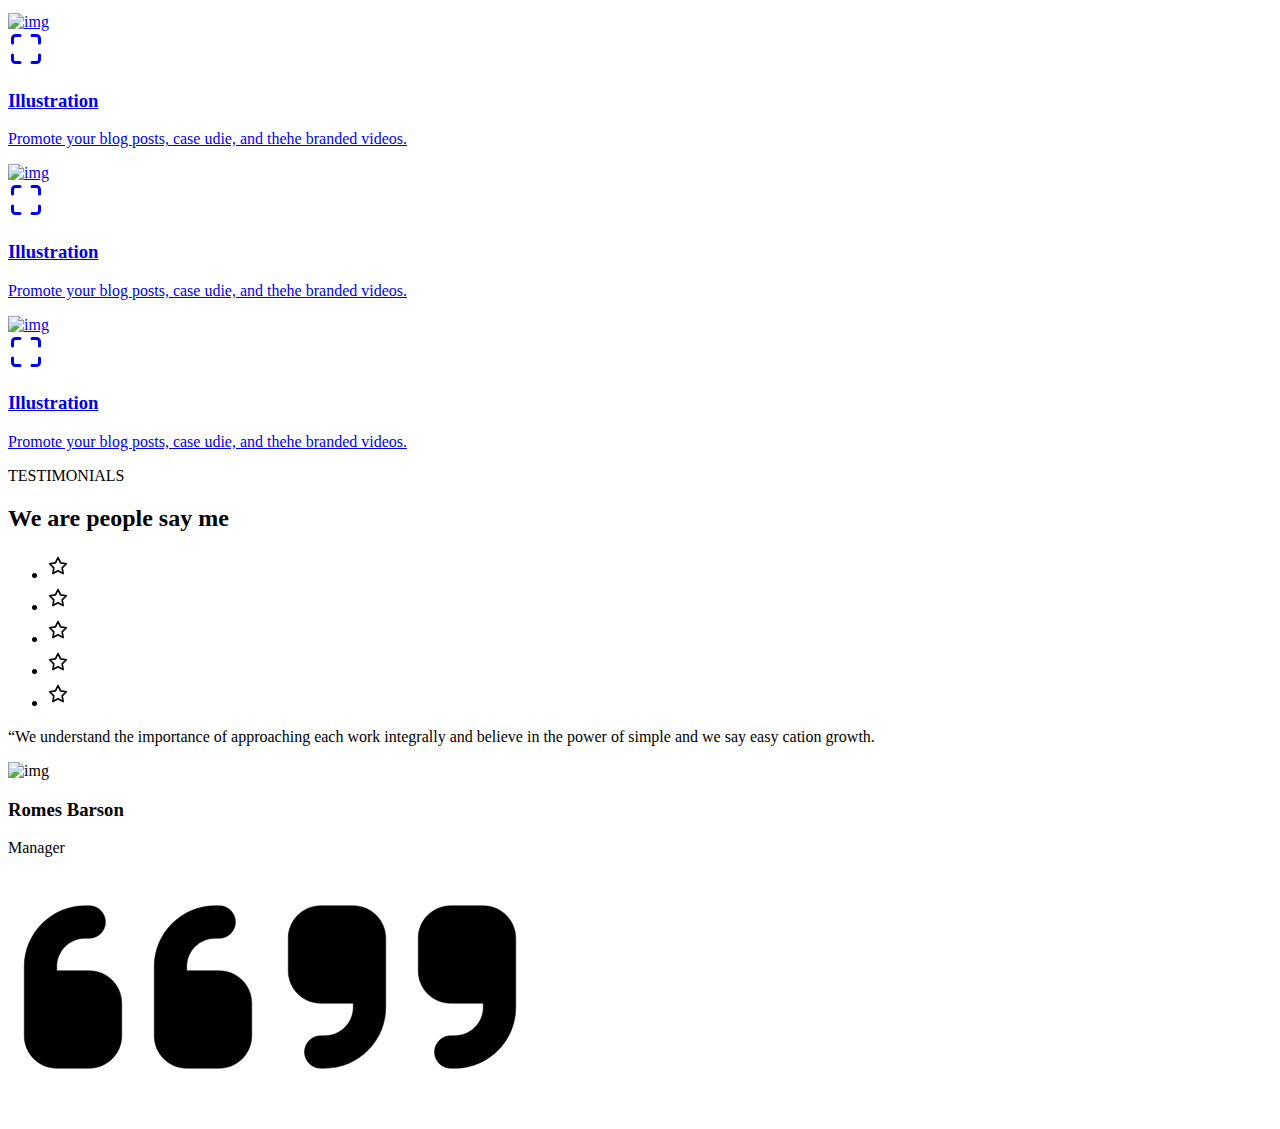
==== commit d54cc093: "adding testimonial section" ====
--- a/frontend/index.html
+++ b/frontend/index.html
@@ -590,6 +590,48 @@
         </section>
         <!-- End portfolio section -->
 
+        <!-- Start testimonial section -->
+        <section class="testimonial__section section--padding position__relative">
+            <div class="container">
+                <div class="section__heading text-center mb-50">
+                    <span class="section__heading--subtitle text__secondary">TESTIMONIALS</span>
+                    <h2 class="section__heading--title">We are people say me</h2> 
+                </div>
+                <div class="testimonial__inner testimonial__swiper--activation swiper">
+                    <div class="swiper-wrapper">
+                        <div class="swiper-slide">
+                            <div class="testimonial__items text-center">
+                                <div class="testimonial__content mb-30">
+                                    <ul class="rating__wrapper d-flex justify-content-center">
+                                        <li class="rating__list"><span class="rating__icon"><svg xmlns="http://www.w3.org/2000/svg" width="20" height="28" viewBox="0 0 24 24" fill="none" stroke="currentColor" stroke-width="2" stroke-linecap="round" stroke-linejoin="round"><polygon points="12 2 15.09 8.26 22 9.27 17 14.14 18.18 21.02 12 17.77 5.82 21.02 7 14.14 2 9.27 8.91 8.26 12 2"></polygon></svg></span></li>
+                                        <li class="rating__list"><span class="rating__icon"><svg xmlns="http://www.w3.org/2000/svg" width="20" height="28" viewBox="0 0 24 24" fill="none" stroke="currentColor" stroke-width="2" stroke-linecap="round" stroke-linejoin="round"><polygon points="12 2 15.09 8.26 22 9.27 17 14.14 18.18 21.02 12 17.77 5.82 21.02 7 14.14 2 9.27 8.91 8.26 12 2"></polygon></svg></span></li>
+                                        <li class="rating__list"><span class="rating__icon"><svg xmlns="http://www.w3.org/2000/svg" width="20" height="28" viewBox="0 0 24 24" fill="none" stroke="currentColor" stroke-width="2" stroke-linecap="round" stroke-linejoin="round"><polygon points="12 2 15.09 8.26 22 9.27 17 14.14 18.18 21.02 12 17.77 5.82 21.02 7 14.14 2 9.27 8.91 8.26 12 2"></polygon></svg></span></li>
+                                        <li class="rating__list"><span class="rating__icon"><svg xmlns="http://www.w3.org/2000/svg" width="20" height="28" viewBox="0 0 24 24" fill="none" stroke="currentColor" stroke-width="2" stroke-linecap="round" stroke-linejoin="round"><polygon points="12 2 15.09 8.26 22 9.27 17 14.14 18.18 21.02 12 17.77 5.82 21.02 7 14.14 2 9.27 8.91 8.26 12 2"></polygon></svg></span></li>
+                                        <li class="rating__list"><span class="rating__icon"><svg xmlns="http://www.w3.org/2000/svg" width="20" height="28" viewBox="0 0 24 24" fill="none" stroke="currentColor" stroke-width="2" stroke-linecap="round" stroke-linejoin="round"><polygon points="12 2 15.09 8.26 22 9.27 17 14.14 18.18 21.02 12 17.77 5.82 21.02 7 14.14 2 9.27 8.91 8.26 12 2"></polygon></svg></span></li>
+                                    </ul>   
+                                     <p class="testimonial__desc">“We understand the importance of approaching each work integrally and believe in the power of simple and we
+                                        say easy cation growth.</p>
+                                </div>
+                                <div class="testimonial__author">
+                                    <img class="testimonial__author--media" src="assets/img/other/testimonial-author-thumb.png" alt="img">
+                                    <h3 class="testimonial__author--title">Romes Barson</h3>
+                                    <span class="testimonial__author--subtitle">Manager</span>
+                                </div>
+                            </div>
+                        </div>
+                    </div>
+                    <div class="testimonial__pagination swiper-pagination"></div>
+                </div>
+            </div>
+            <span class="testimonial__position--icon left">
+                <svg width="260" height="260" fill="currentColor" stroke="currentColor" xmlns="http://www.w3.org/2000/svg" viewBox="0 0 448 512"><path d="M0 216C0 149.7 53.7 96 120 96h8c17.7 0 32 14.3 32 32s-14.3 32-32 32h-8c-30.9 0-56 25.1-56 56v8h64c35.3 0 64 28.7 64 64v64c0 35.3-28.7 64-64 64H64c-35.3 0-64-28.7-64-64V320 288 216zm256 0c0-66.3 53.7-120 120-120h8c17.7 0 32 14.3 32 32s-14.3 32-32 32h-8c-30.9 0-56 25.1-56 56v8h64c35.3 0 64 28.7 64 64v64c0 35.3-28.7 64-64 64H320c-35.3 0-64-28.7-64-64V320 288 216z"></path></svg>
+            </span>
+            <span class="testimonial__position--icon right">
+                <svg width="260" height="260" fill="currentColor" stroke="currentColor" xmlns="http://www.w3.org/2000/svg" viewBox="0 0 448 512"><path d="M448 296c0 66.3-53.7 120-120 120h-8c-17.7 0-32-14.3-32-32s14.3-32 32-32h8c30.9 0 56-25.1 56-56v-8H320c-35.3 0-64-28.7-64-64V160c0-35.3 28.7-64 64-64h64c35.3 0 64 28.7 64 64v32 32 72zm-256 0c0 66.3-53.7 120-120 120H64c-17.7 0-32-14.3-32-32s14.3-32 32-32h8c30.9 0 56-25.1 56-56v-8H64c-35.3 0-64-28.7-64-64V160c0-35.3 28.7-64 64-64h64c35.3 0 64 28.7 64 64v32 32 72z"></path></svg>
+            </span>
+        </section>
+        <!-- End testimonial section -->
+
         
     </main>
 </body>
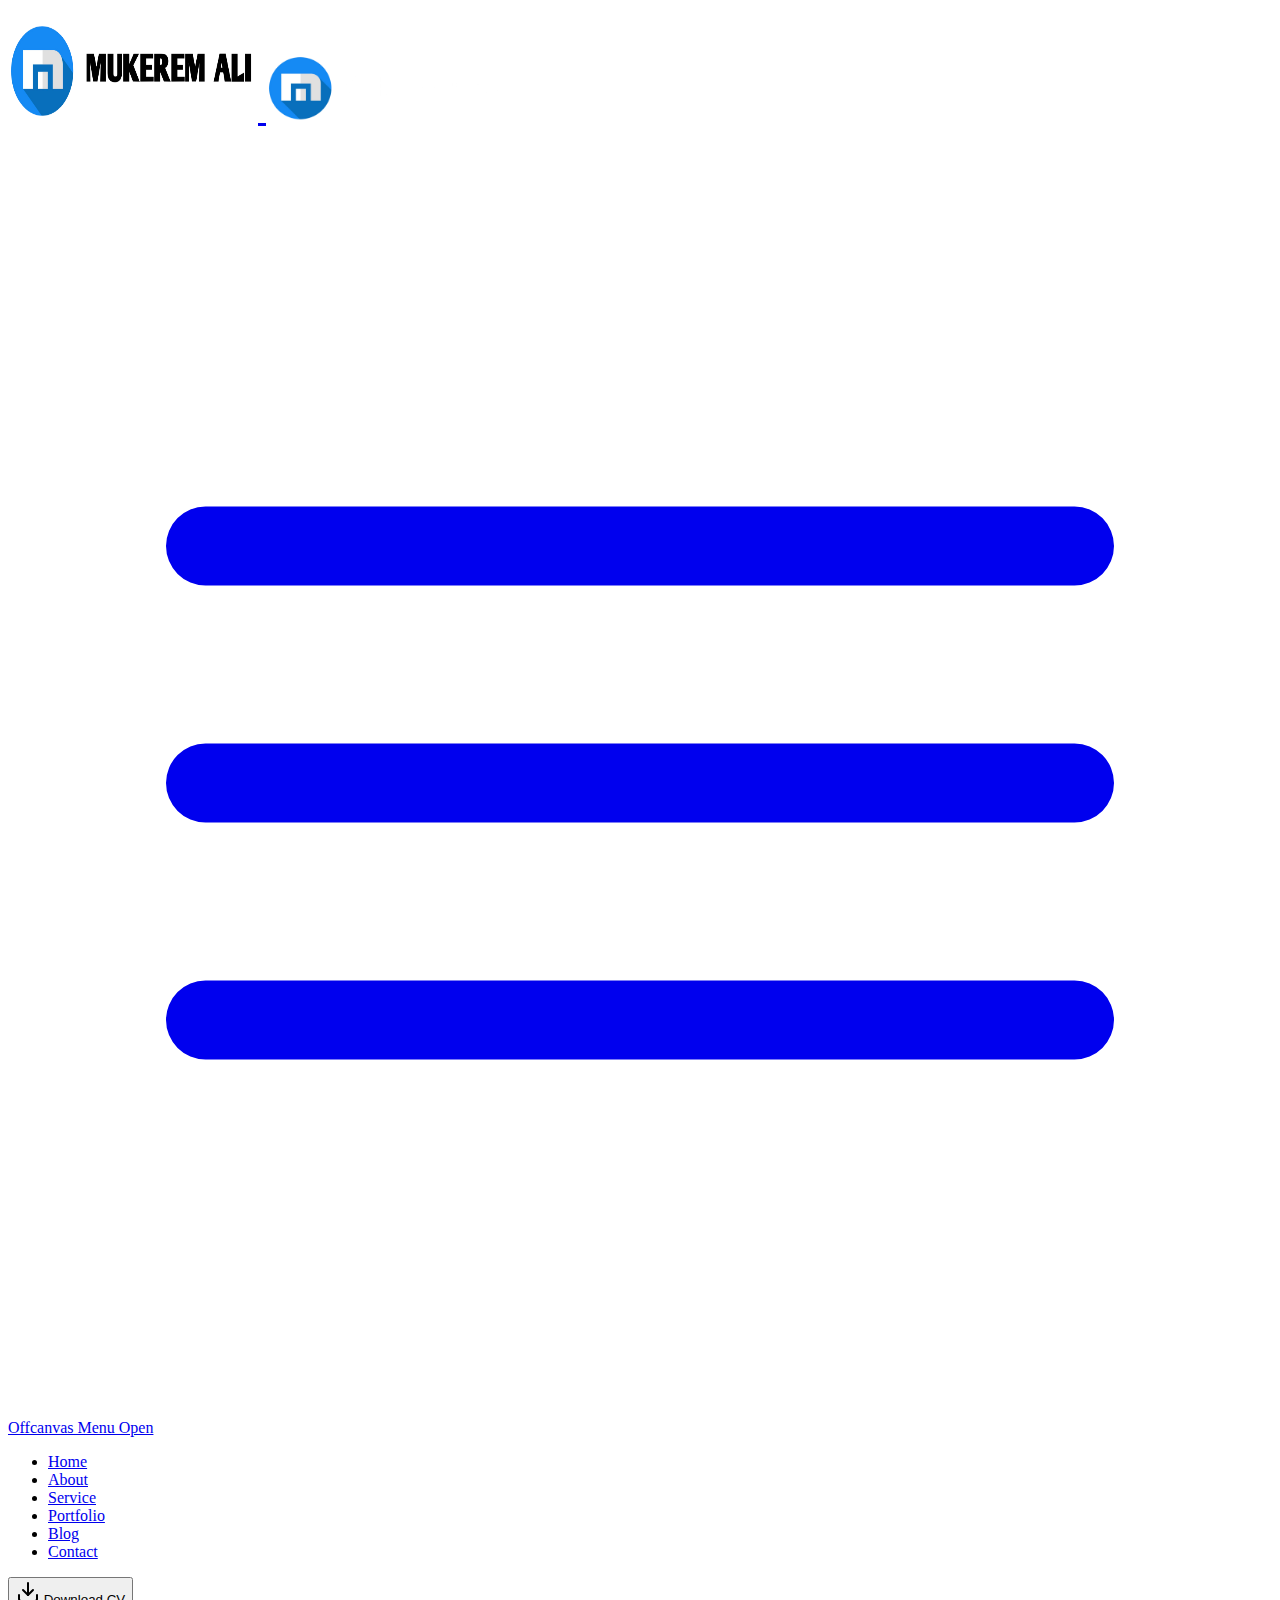
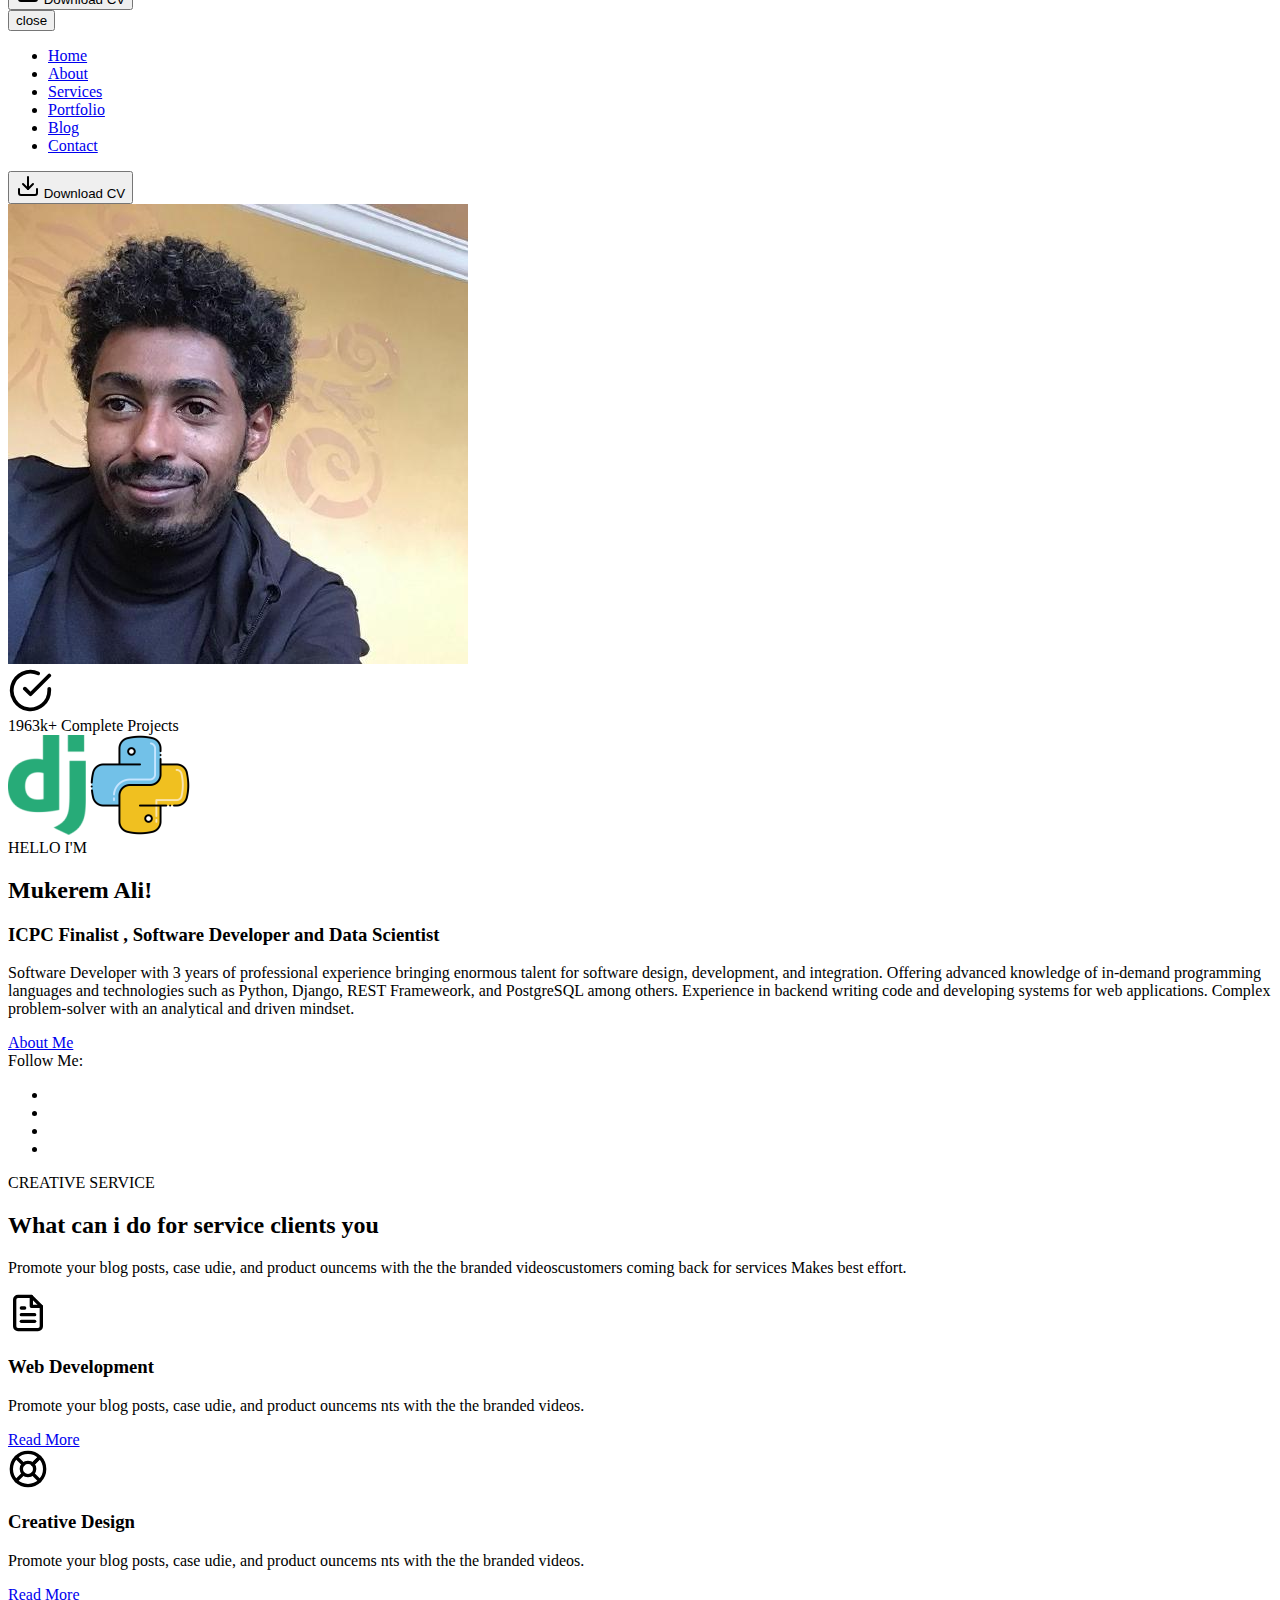
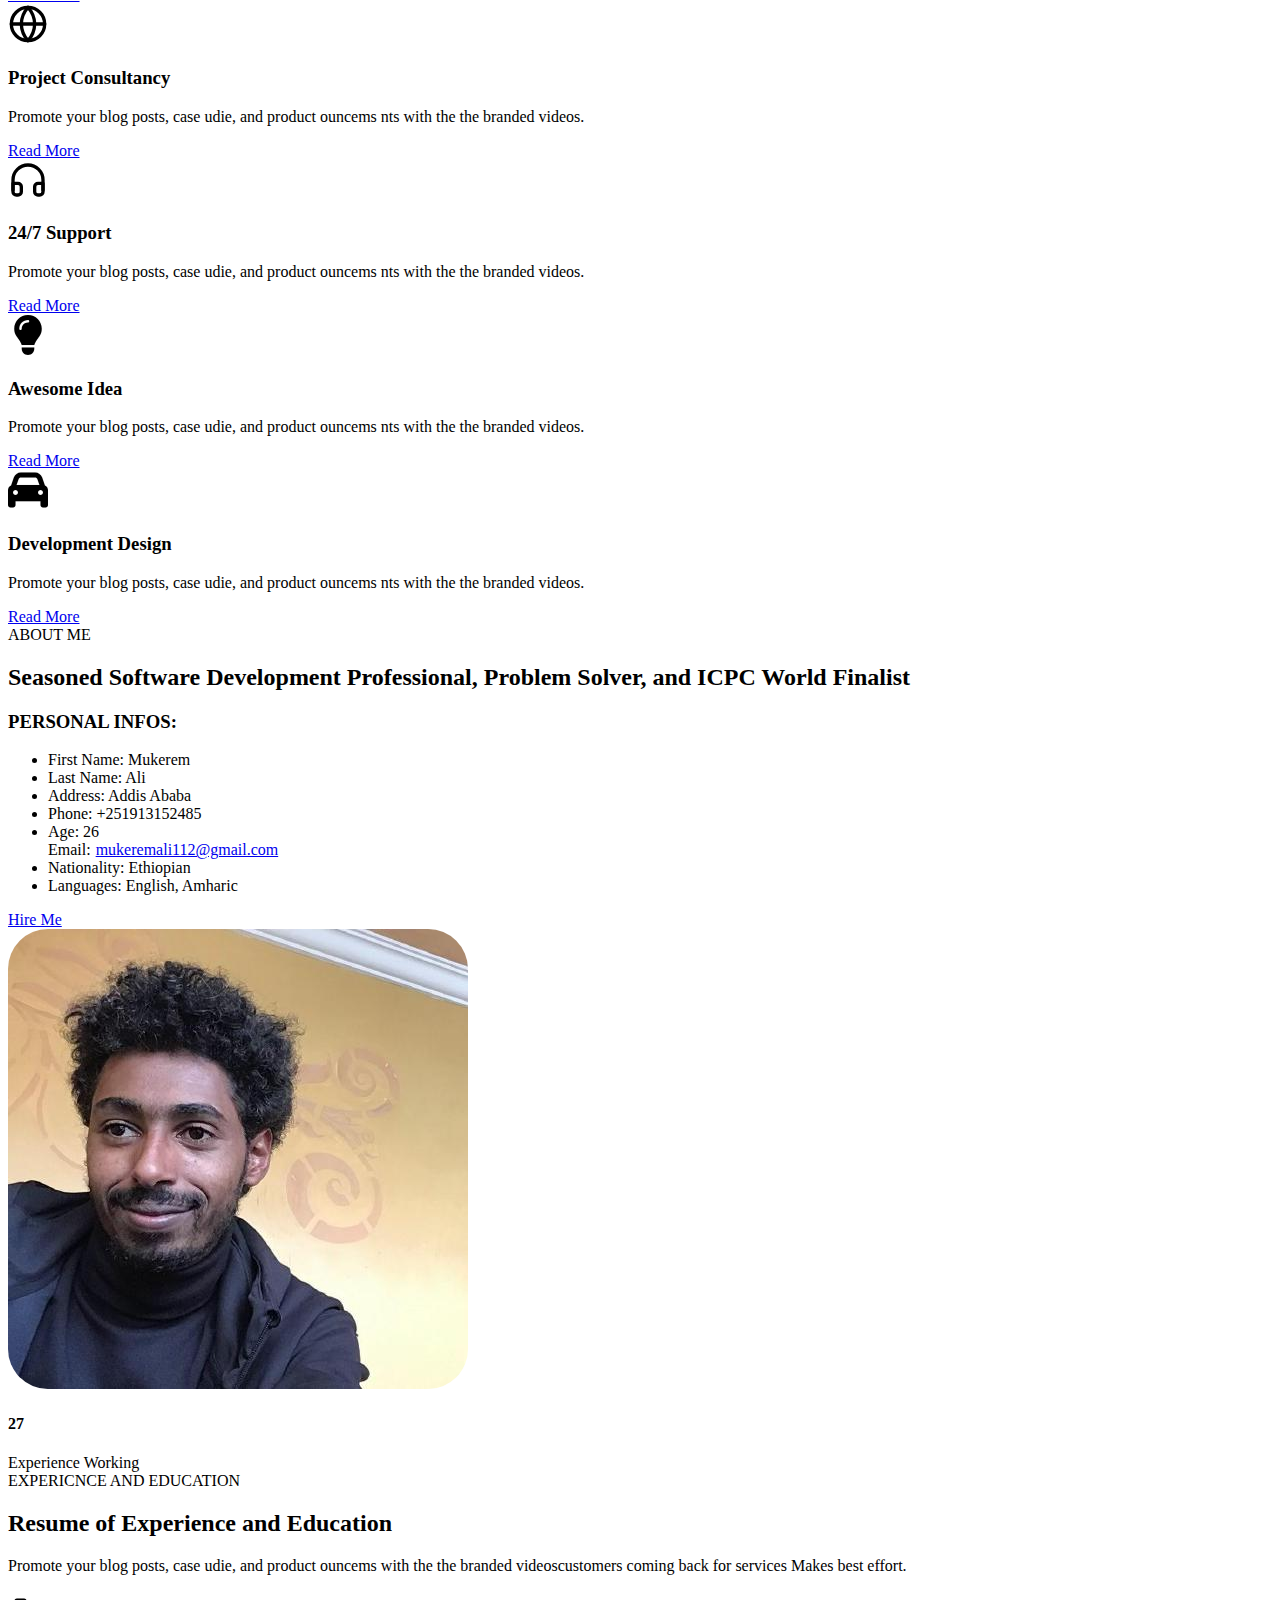
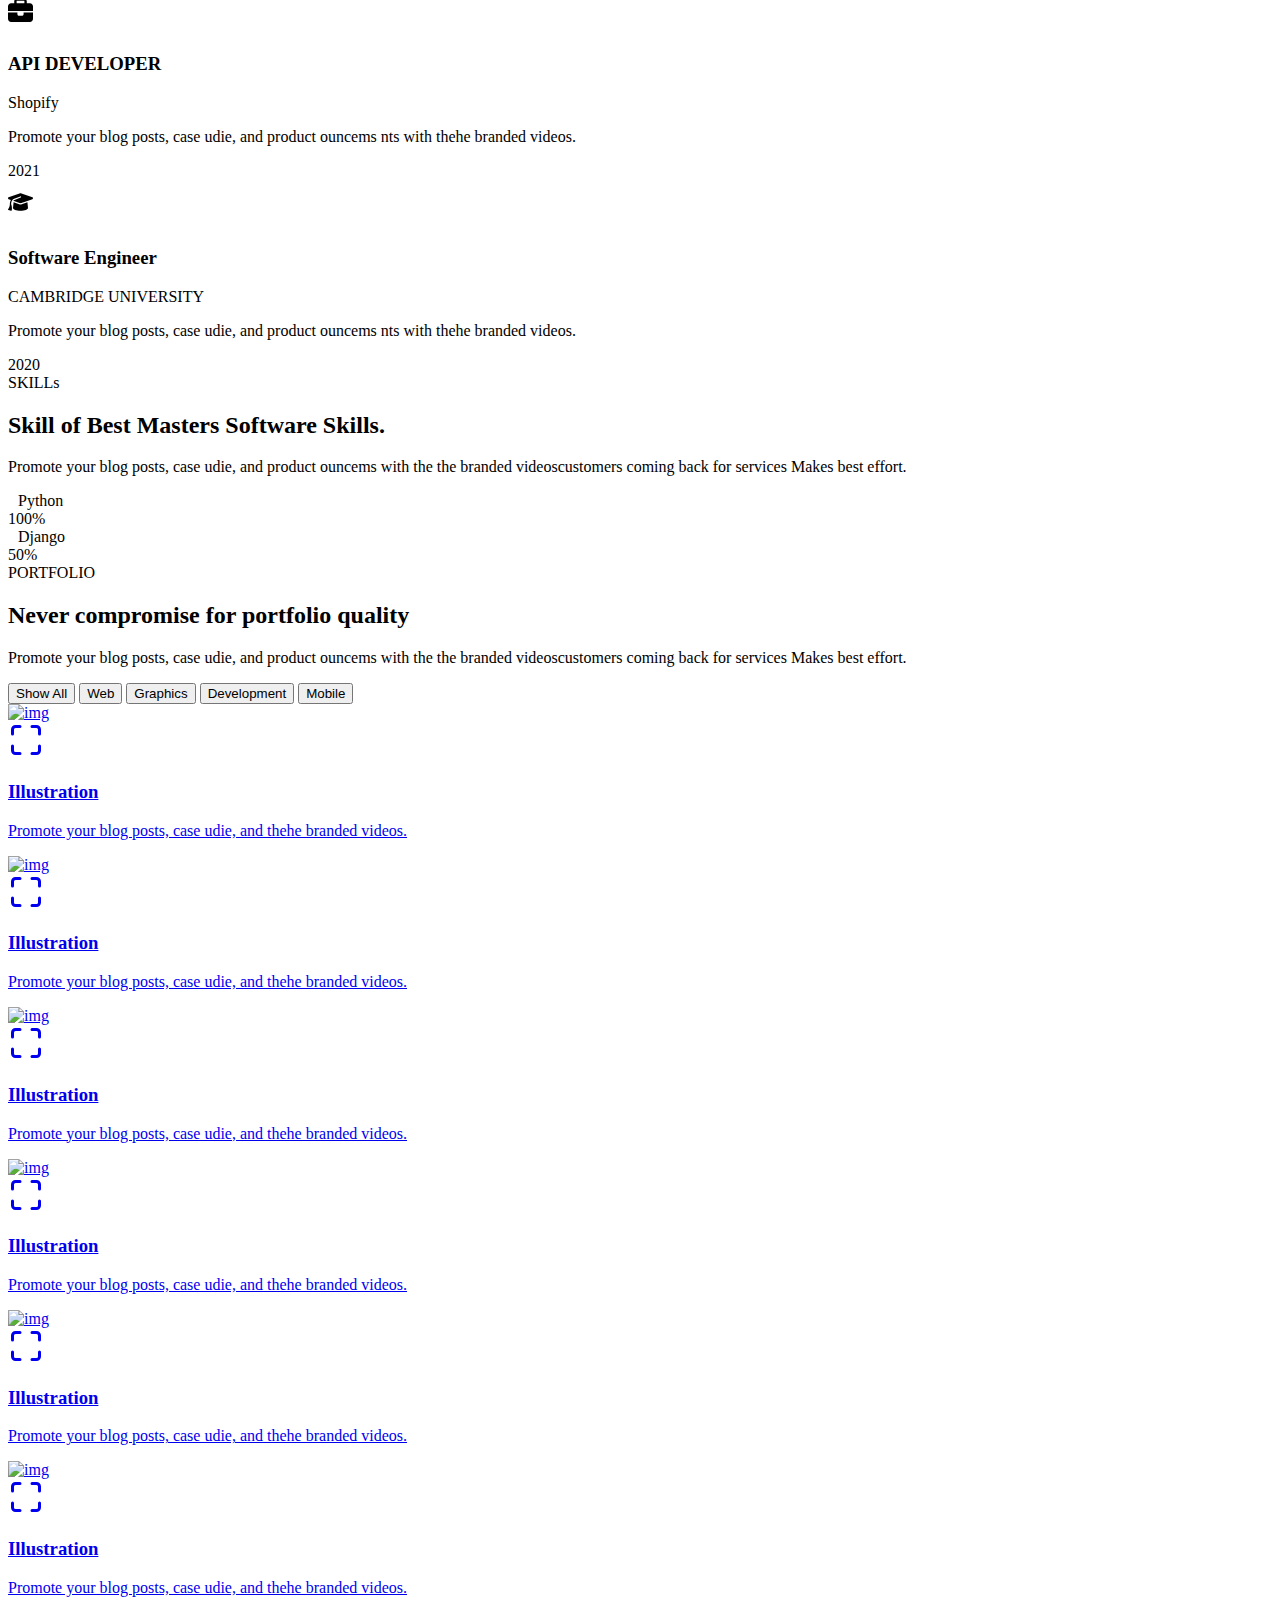
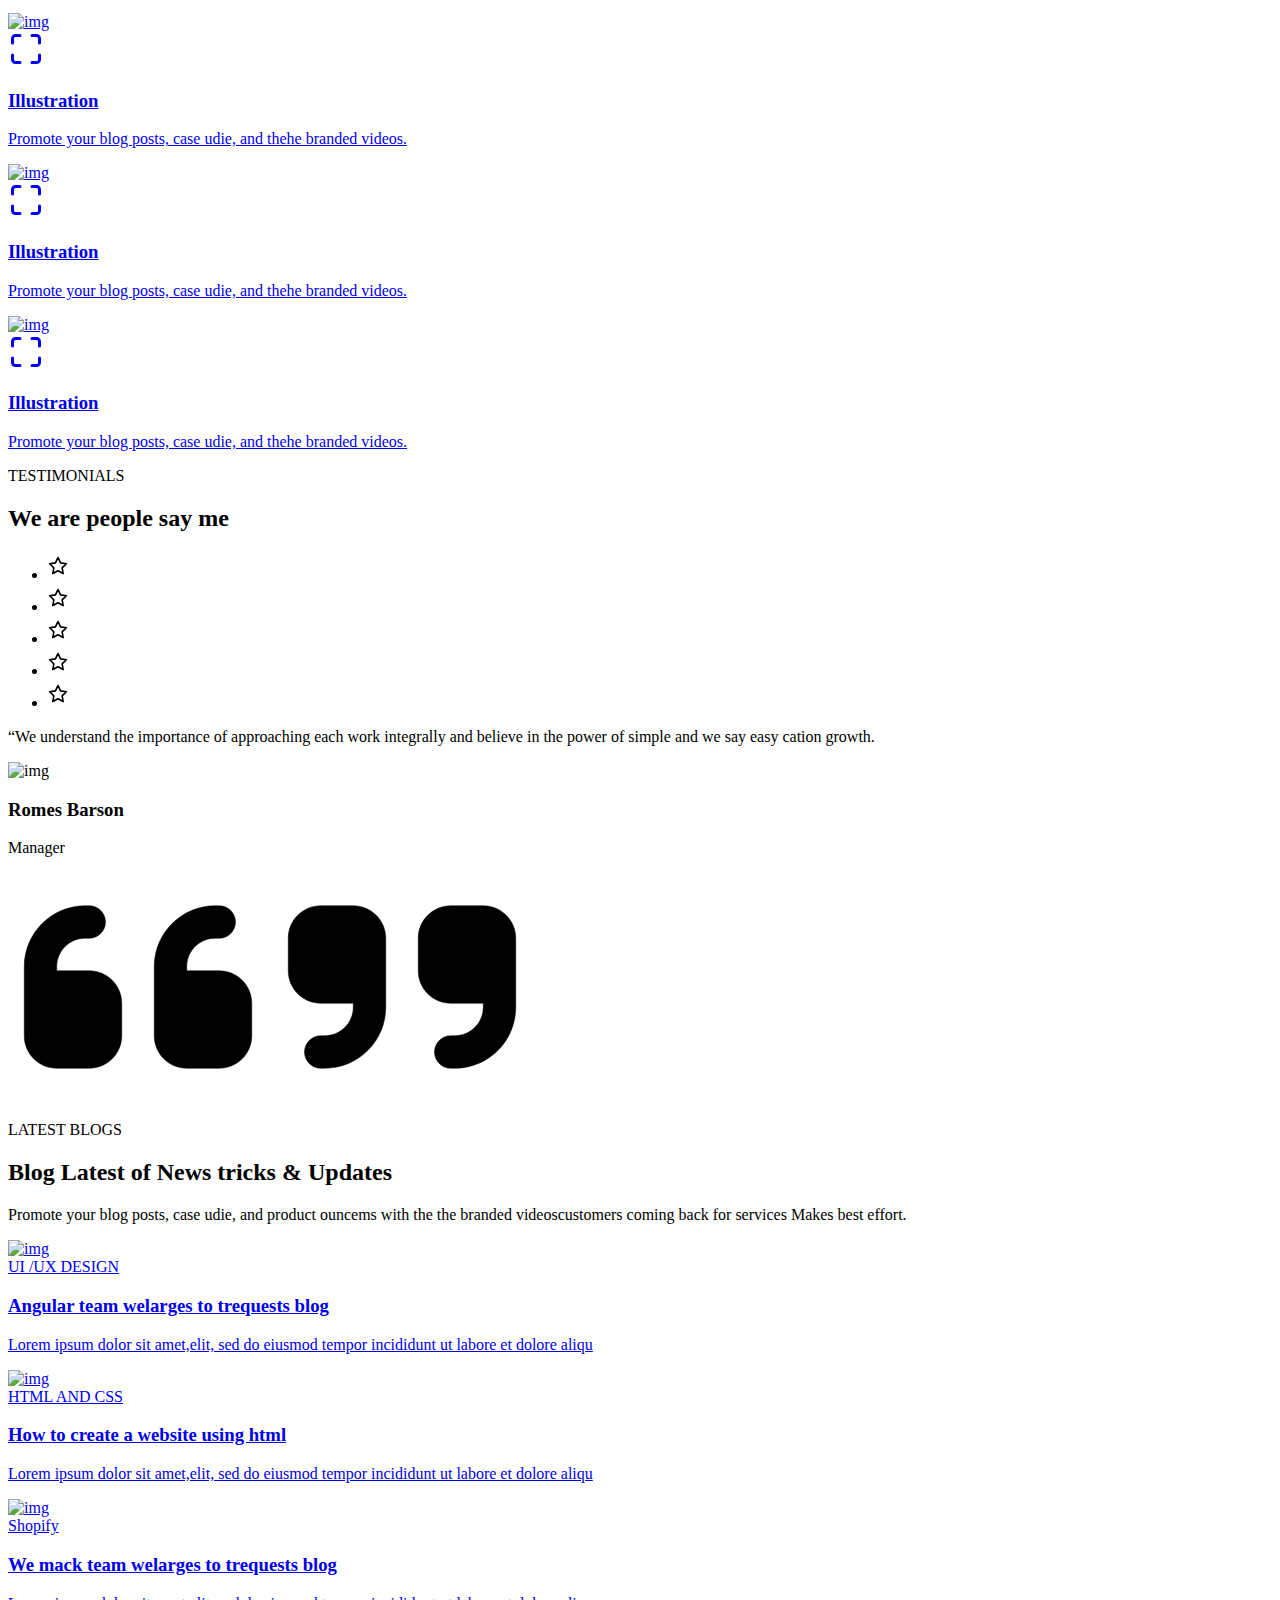
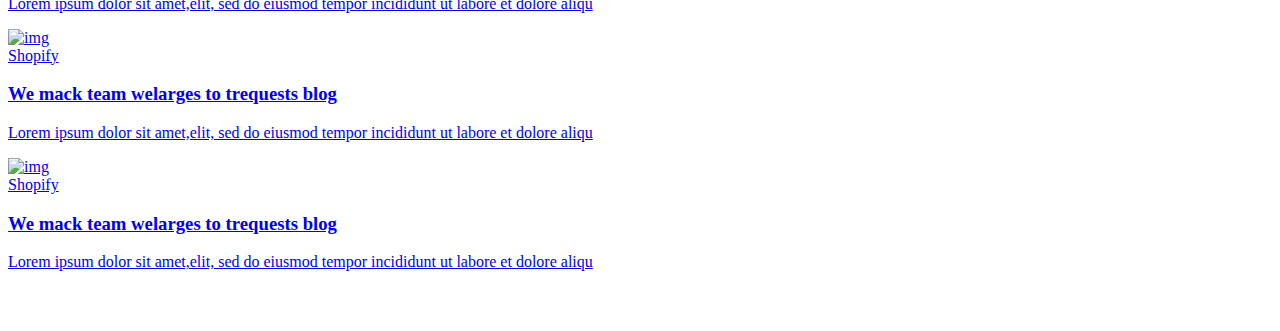
==== commit ca137fd3: "adding blog section" ====
--- a/frontend/index.html
+++ b/frontend/index.html
@@ -632,6 +632,101 @@
         </section>
         <!-- End testimonial section -->
 
+        <!-- Start blog section -->
+        <section class="blog__section section--padding" id="blog">
+            <div class="container">
+                <div class="section__heading--topbar d-flex align-items-center justify-content-between mb-50">
+                    <div class="section__heading max-width-580">
+                        <span class="section__heading--subtitle text__secondary">LATEST BLOGS</span>
+                        <h2 class="section__heading--title">Blog Latest of News 
+                            tricks & Updates</h2> 
+                    </div>
+                    <div class="section__heading--right max-width-450">
+                        <p class="section__heading--desc">Promote your blog posts, case udie, and product ouncems
+                            with the the branded videoscustomers coming back for
+                            services Makes best effort.</p>
+                    </div>
+                </div>
+                <div class="blog__section--inner">
+                    <div class="row">
+                        <div class="col-lg-4 col-md-6 col-sm-6">
+                            <article class="blog__card">
+                                <a href="#" data-bs-toggle="modal" data-bs-target="#blogModal">
+                                    <div class="blog__card--thumbnail">
+                                        <img src="assets/img/blog/blog1.png" alt="img">
+                                    </div>
+                                    <div class="blog__card--content">
+                                        <span class="blog__card--tag">UI /UX DESIGN</span>
+                                        <h3 class="blog__card--title mb-12">Angular team welarges to trequests blog</h3>
+                                        <p class="blog__card--desc">Lorem ipsum dolor sit amet,elit, sed do eiusmod tempor incididunt ut labore et dolore aliqu</p>
+                                    </div>
+                                </a>
+                            </article>
+                        </div>
+                        <div class="col-lg-4 col-md-6 col-sm-6">
+                            <article class="blog__card">
+                                <a href="#" data-bs-toggle="modal" data-bs-target="#blogModal">
+                                    <div class="blog__card--thumbnail">
+                                        <img src="assets/img/blog/blog2.png" alt="img">
+                                    </div>
+                                    <div class="blog__card--content">
+                                        <span class="blog__card--tag">HTML AND CSS</span>
+                                        <h3 class="blog__card--title mb-12">How to create a website using html</h3>
+                                        <p class="blog__card--desc">Lorem ipsum dolor sit amet,elit, sed do eiusmod tempor incididunt ut labore et dolore aliqu</p>
+                                    </div>
+                                </a>
+                            </article>
+                        </div>
+                        <div class="col-lg-4 col-md-6 col-sm-6">
+                            <article class="blog__card">
+                                <a href="#" data-bs-toggle="modal" data-bs-target="#blogModal">
+                                    <div class="blog__card--thumbnail">
+                                        <img src="assets/img/blog/blog3.png" alt="img">
+                                    </div>
+                                    <div class="blog__card--content">
+                                        <span class="blog__card--tag">Shopify</span>
+                                        <h3 class="blog__card--title mb-12">We mack team welarges to trequests blog</h3>
+                                        <p class="blog__card--desc">Lorem ipsum dolor sit amet,elit, sed do eiusmod tempor incididunt ut labore et dolore aliqu</p>
+                                    </div>
+                                </a>
+                            </article>
+                        </div>
+                        <div class="col-lg-4 col-md-6 col-sm-6">
+                            <article class="blog__card">
+                                <a href="#" data-bs-toggle="modal" data-bs-target="#blogModal">
+                                    <div class="blog__card--thumbnail">
+                                        <img src="assets/img/blog/blog3.png" alt="img">
+                                    </div>
+                                    <div class="blog__card--content">
+                                        <span class="blog__card--tag">Shopify</span>
+                                        <h3 class="blog__card--title mb-12">We mack team welarges to trequests blog</h3>
+                                        <p class="blog__card--desc">Lorem ipsum dolor sit amet,elit, sed do eiusmod tempor incididunt ut labore et dolore aliqu</p>
+                                    </div>
+                                </a>
+                            </article>
+                        </div>
+                        <div class="col-lg-4 col-md-6 col-sm-6">
+                            <article class="blog__card">
+                                <a href="#" data-bs-toggle="modal" data-bs-target="#blogModal">
+                                    <div class="blog__card--thumbnail">
+                                        <img src="assets/img/blog/blog3.png" alt="img">
+                                    </div>
+                                    <div class="blog__card--content">
+                                        <span class="blog__card--tag">Shopify</span>
+                                        <h3 class="blog__card--title mb-12">We mack team welarges to trequests blog</h3>
+                                        <p class="blog__card--desc">Lorem ipsum dolor sit amet,elit, sed do eiusmod tempor incididunt ut labore et dolore aliqu</p>
+                                    </div>
+                                </a>
+                            </article>
+                        </div>
+                    </div>
+                </div>
+            </div><br>
+        </section>
+        <!-- End blog section -->
+
+        <br>
+
         
     </main>
 </body>
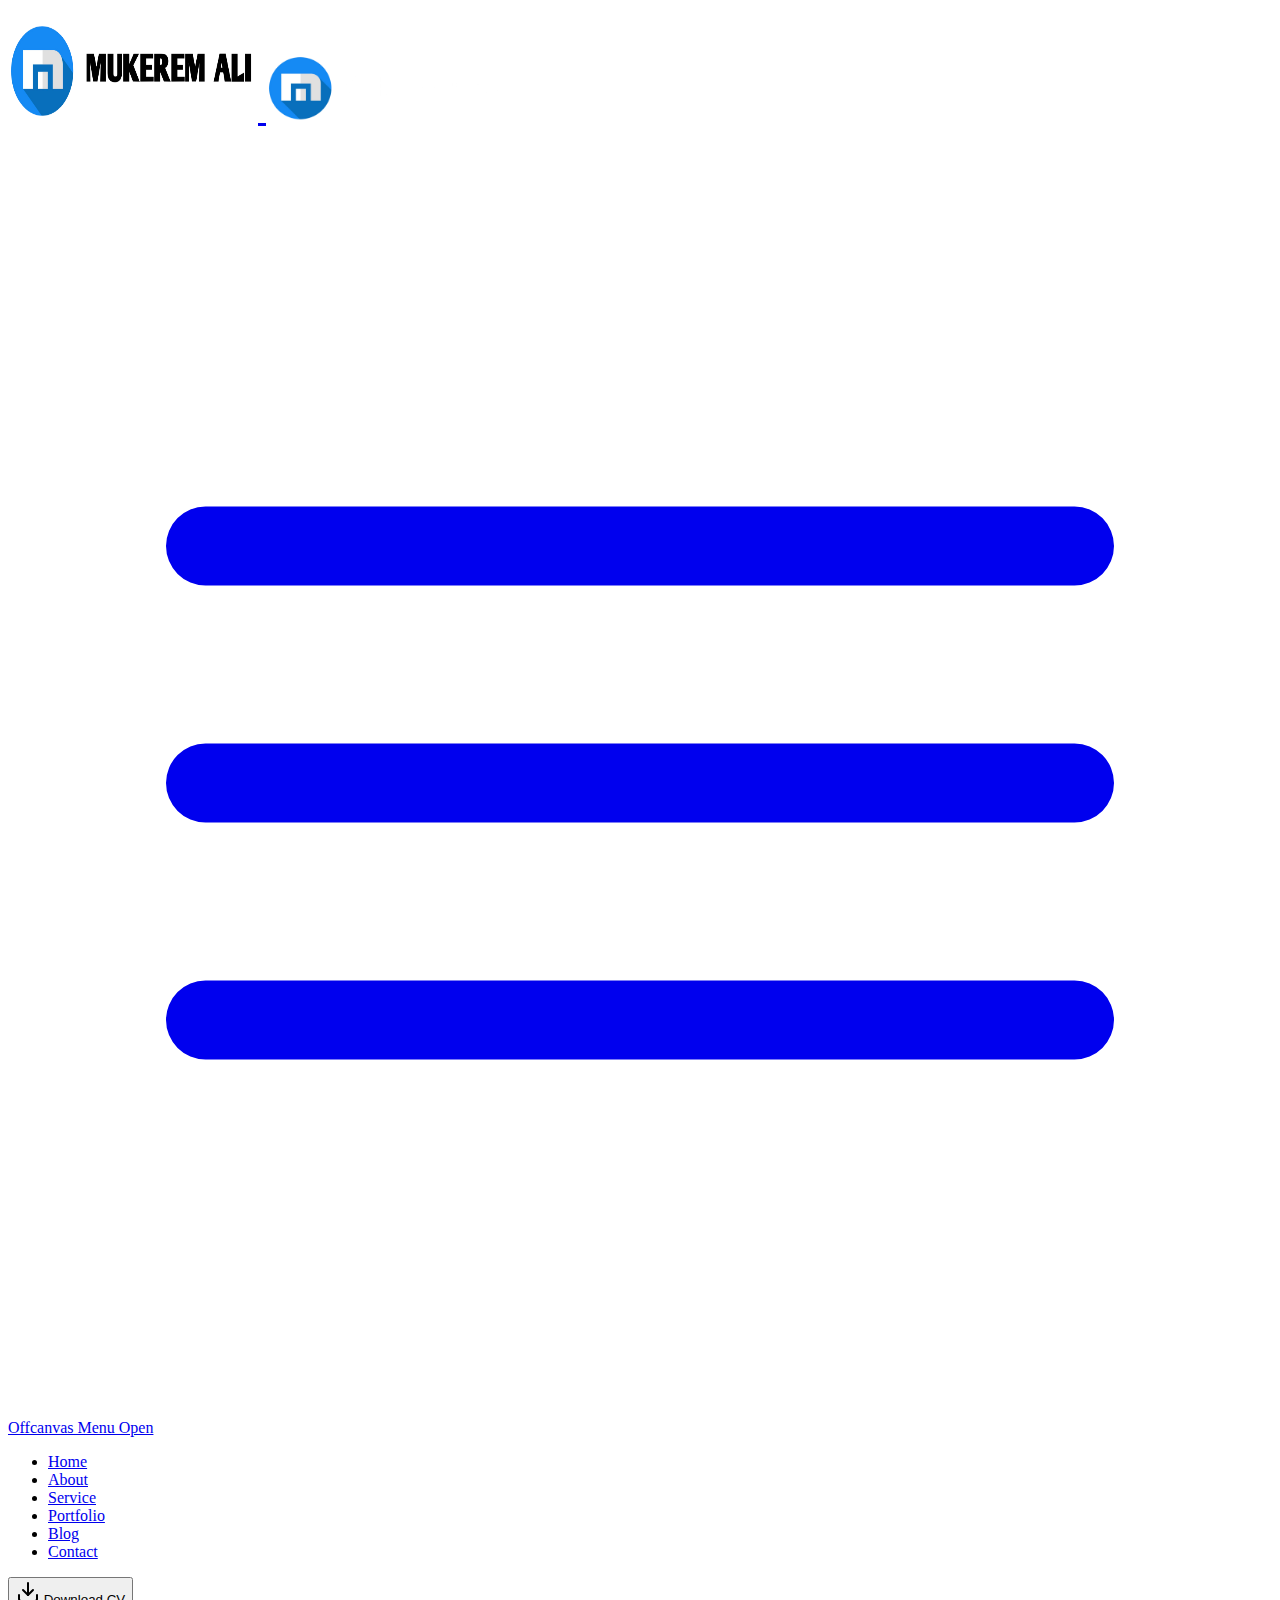
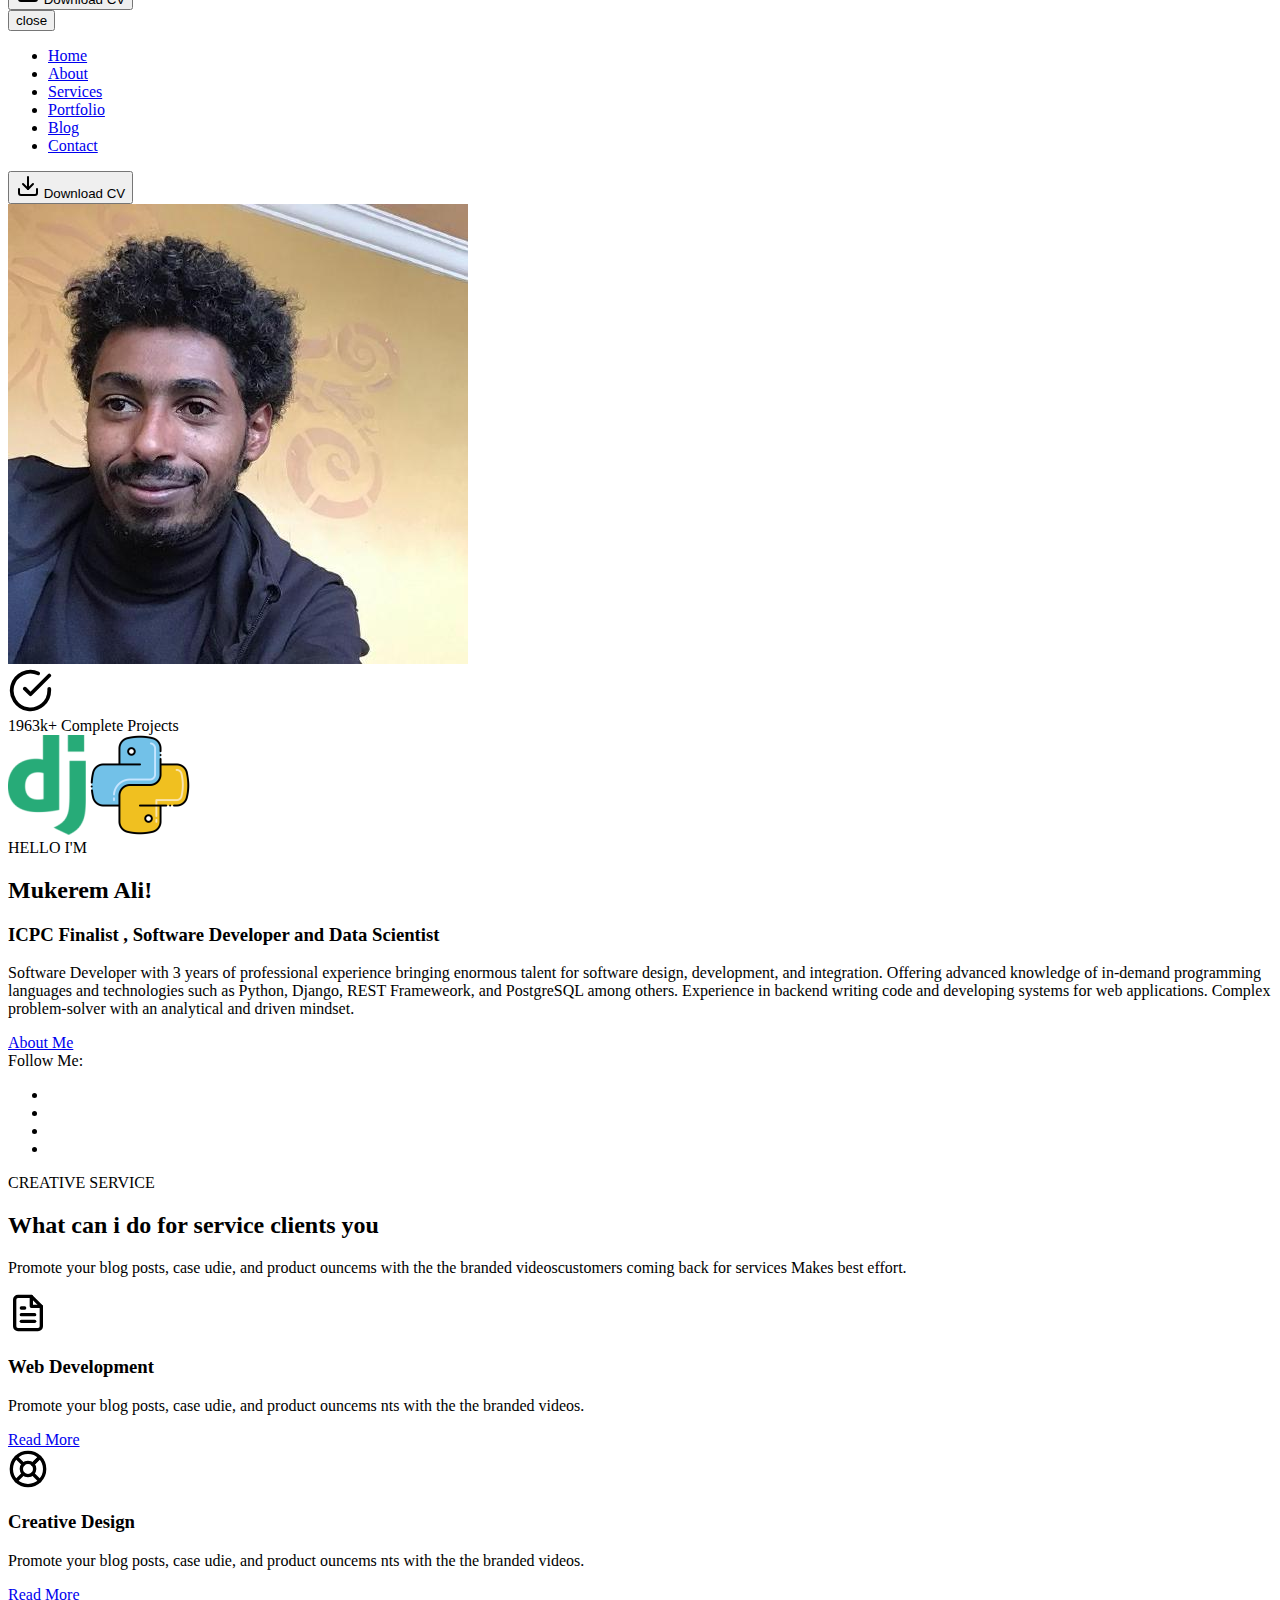
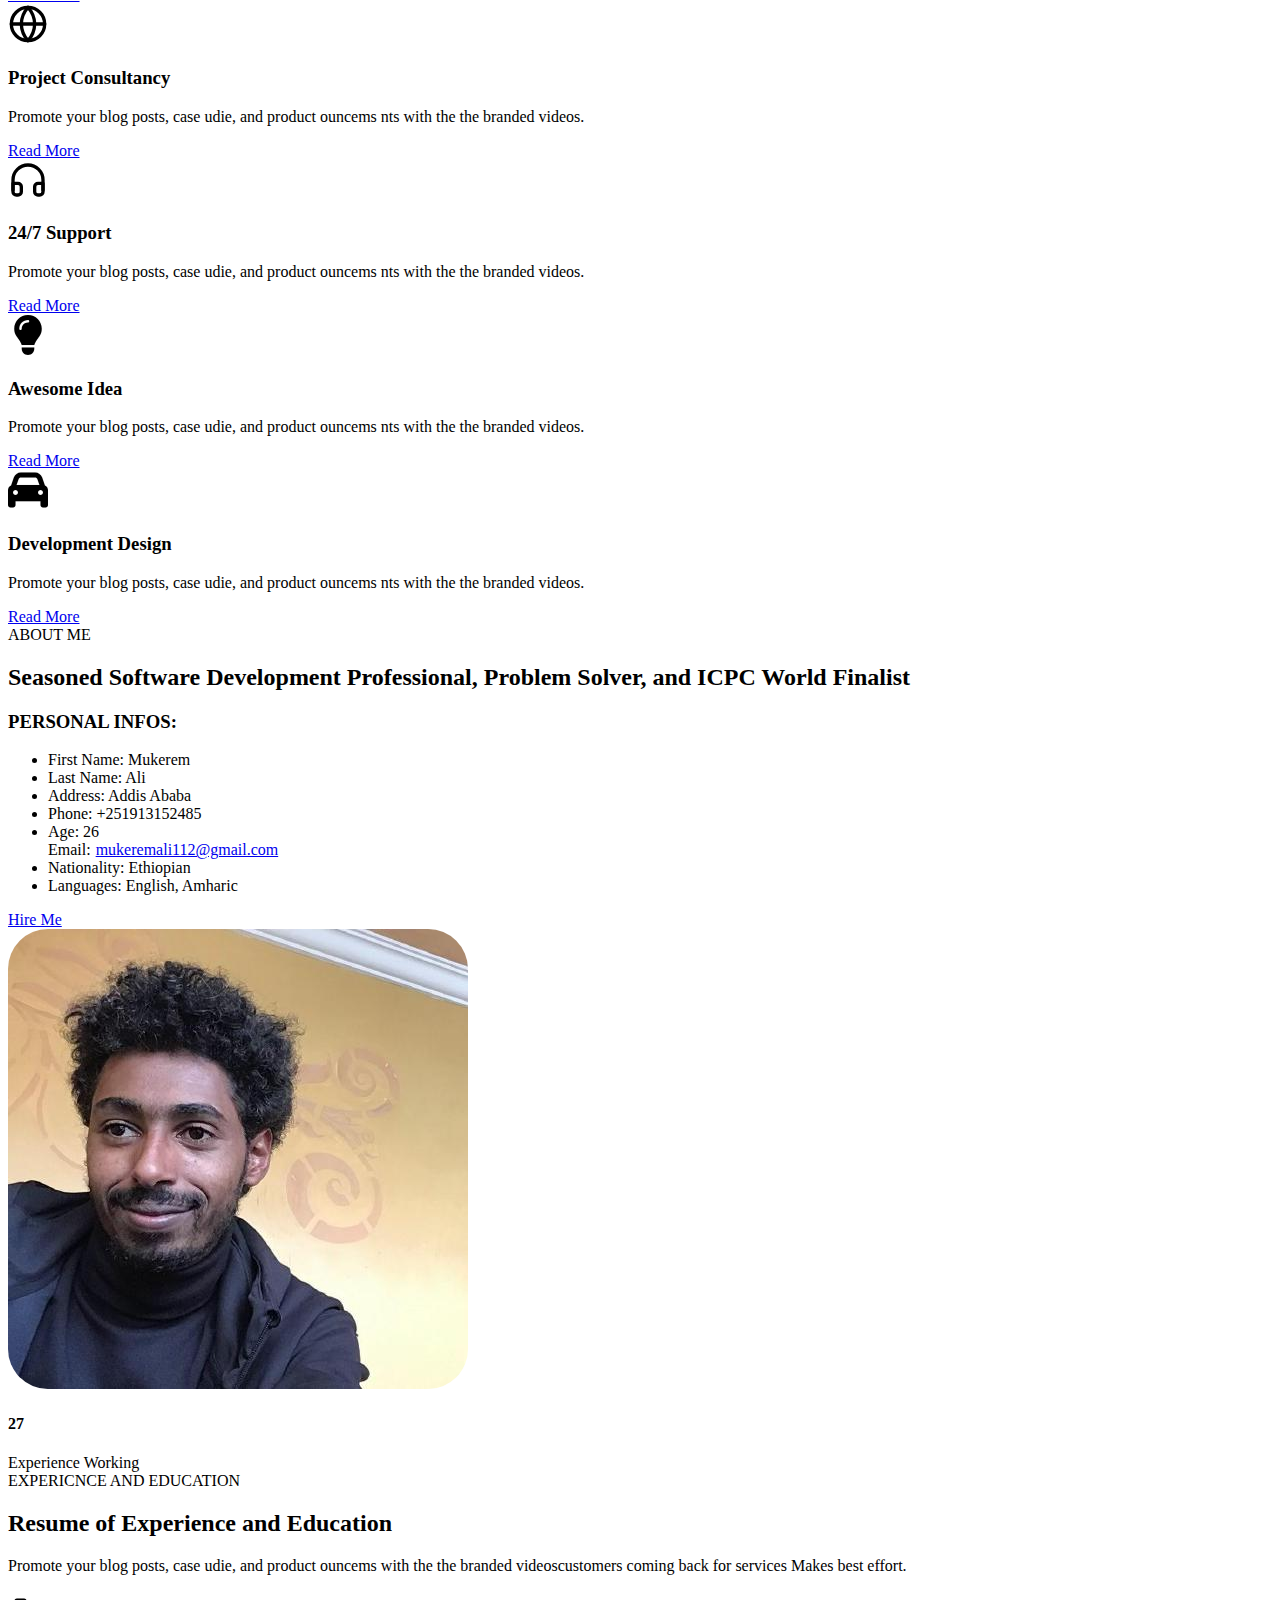
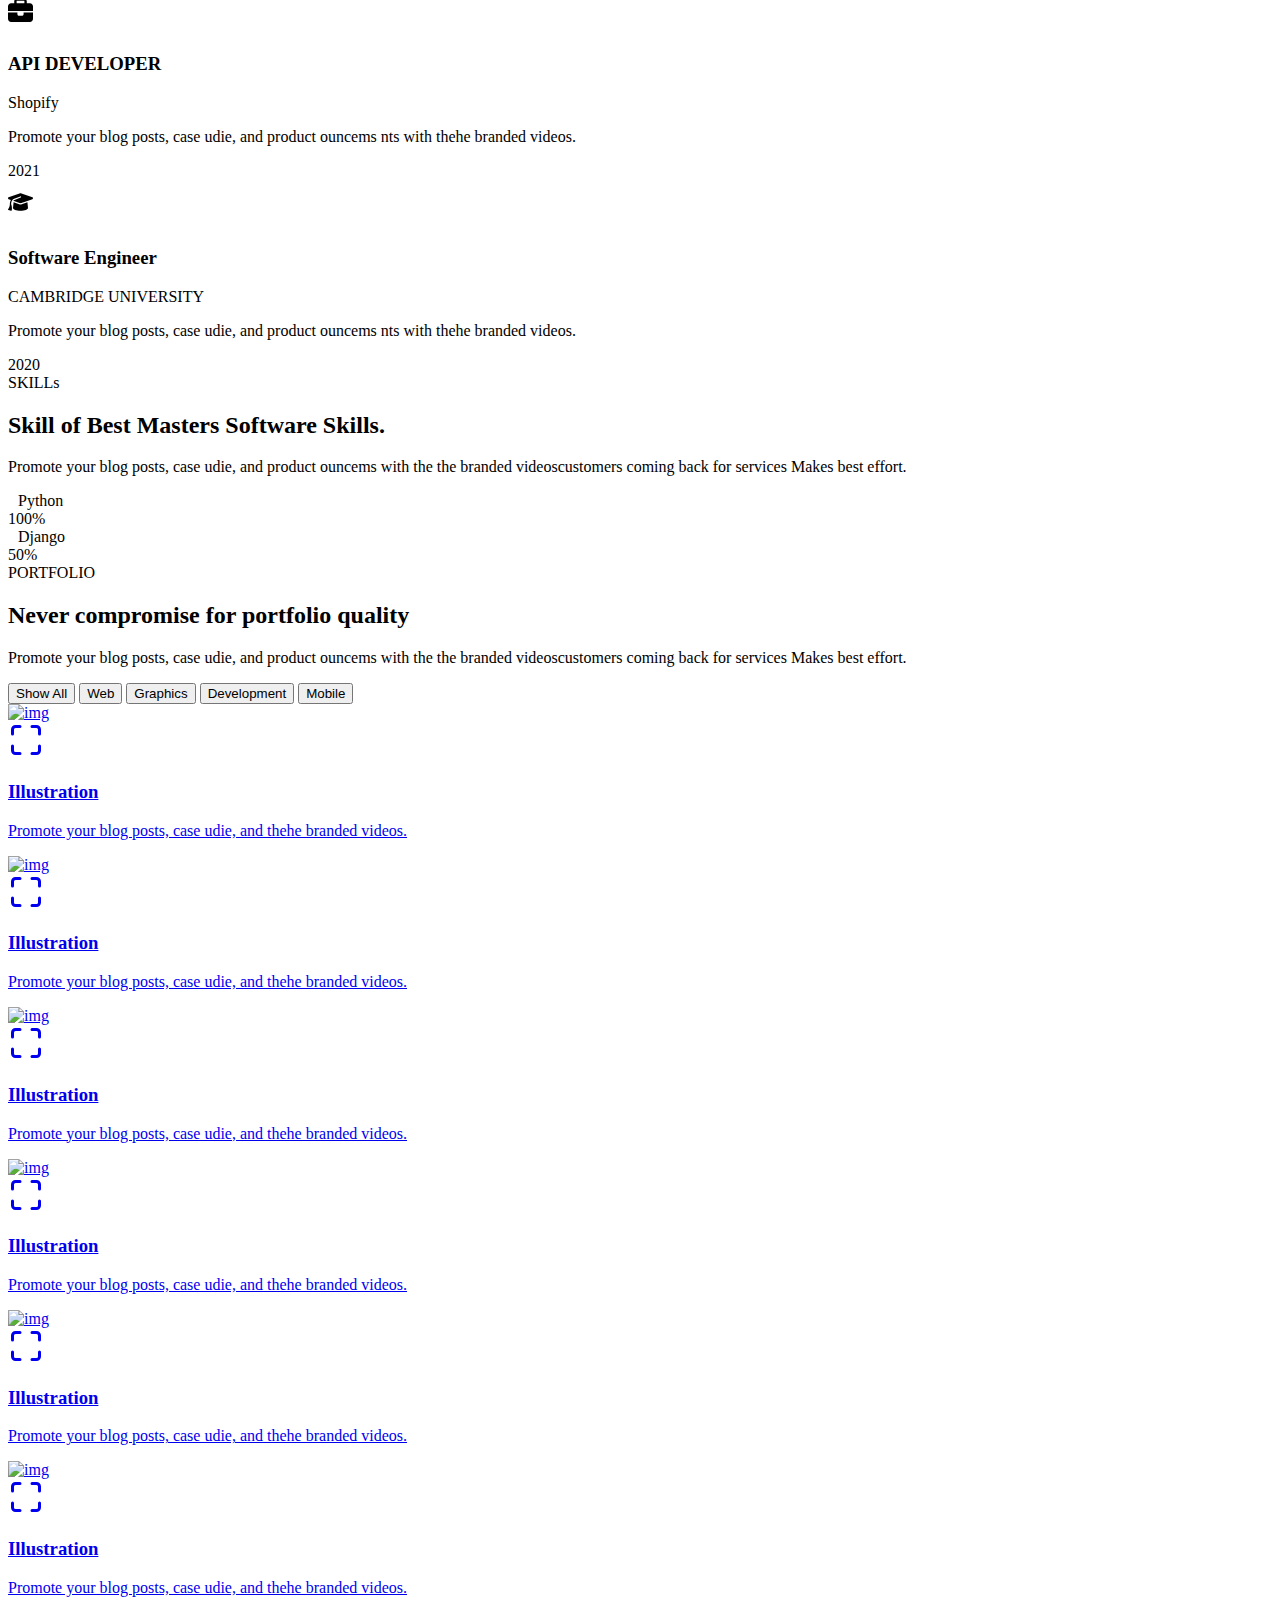
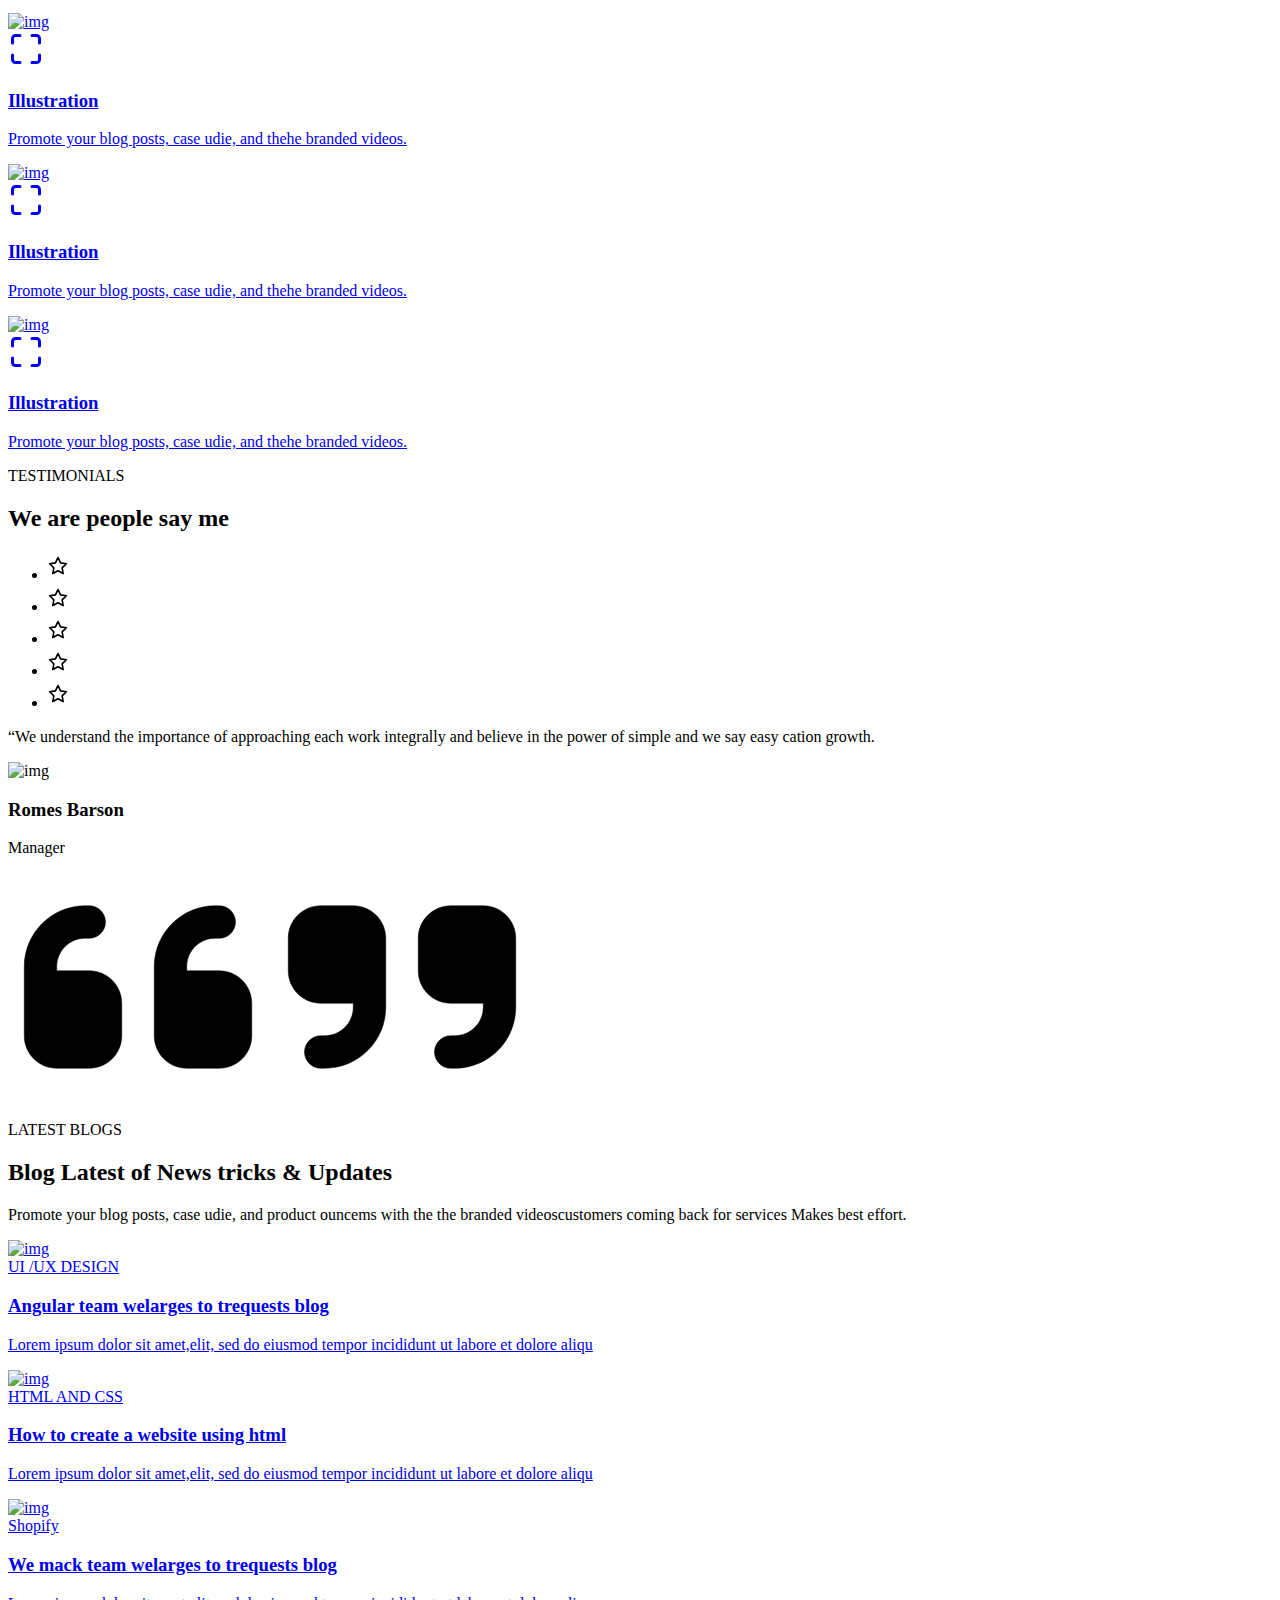
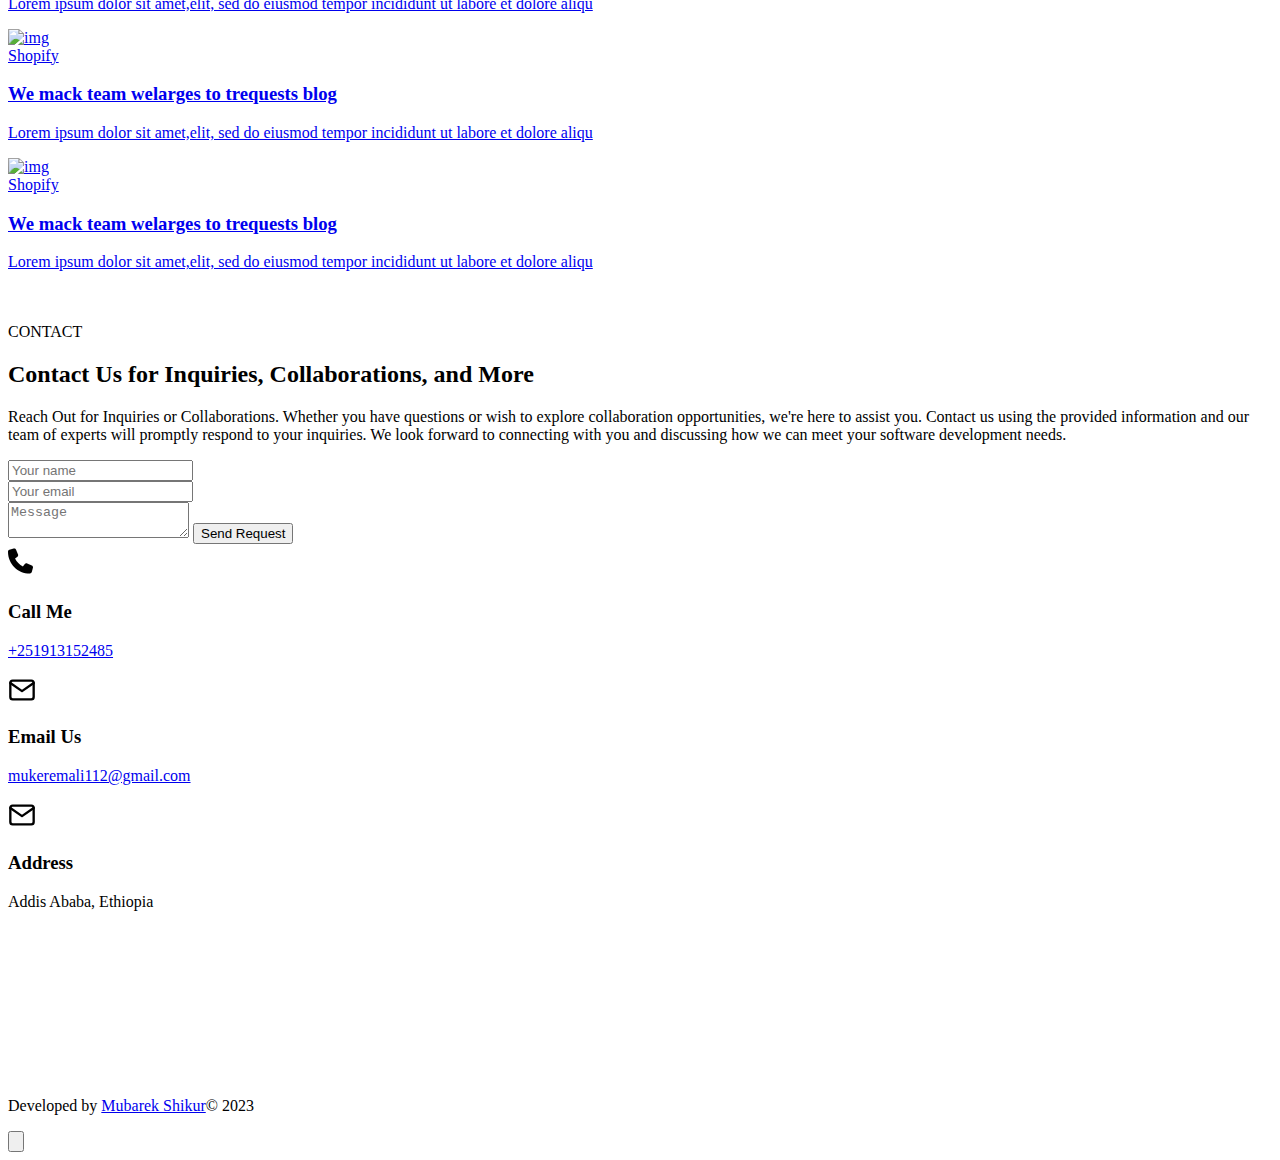
==== commit 430cea13: "adding popup and footer with scrooler section" ====
--- a/frontend/index.html
+++ b/frontend/index.html
@@ -727,7 +727,246 @@
 
         <br>
 
-        
+        <!-- Start contact section -->
+        <section class="contact__section contact__section--bg" id="contact">
+            <div class="container">
+                <div class="row align-items-center">
+                    <div class="col-lg-6">
+                        <div class="contact__left">
+                            <div class="section__heading mb-50">
+                                <span class="section__heading--subtitle text__secondary">CONTACT</span>
+                                <h2 class="section__heading--title mb-10">Contact Us for Inquiries, Collaborations, and More</h2> 
+                                <p class="section__heading--desc">Reach Out for Inquiries or Collaborations. Whether you have questions or wish to explore collaboration opportunities, we're here to assist you. Contact us using the provided information and our team of experts will promptly respond to your inquiries. We look forward to connecting with you and discussing how we can meet your software development needs.</p>
+                            </div>
+                            <form class="contact__form" action="#">
+                                <div class="row">
+                                    <div class="col-lg-6 col-md-6 col-sm-6 mb-30">
+                                        <input class="contact__input--field" placeholder="Your name" type="text">
+                                    </div>
+                                    <div class="col-lg-6 col-md-6 col-sm-6 mb-30">
+                                        <input class="contact__input--field" placeholder="Your email" type="text">
+                                    </div>
+                                </div>
+                                <textarea class="contact__textarea--field" placeholder="Message"></textarea>
+                                <button class="contact__button primary__btn">Send Request</button>
+                            </form>
+                        </div>
+                    </div>
+                    <div class="col-lg-6">
+                        <div class="contact__info">
+                            <div class="contact__info--items d-flex align-items-center">
+                                <span class="contact__info--icon">
+                                    <svg width="25" height="34" fill="currentColor" stroke="currentColor" xmlns="http://www.w3.org/2000/svg" viewBox="0 0 512 512"><path d="M164.9 24.6c-7.7-18.6-28-28.5-47.4-23.2l-88 24C12.1 30.2 0 46 0 64C0 311.4 200.6 512 448 512c18 0 33.8-12.1 38.6-29.5l24-88c5.3-19.4-4.6-39.7-23.2-47.4l-96-40c-16.3-6.8-35.2-2.1-46.3 11.6L304.7 368C234.3 334.7 177.3 277.7 144 207.3L193.3 167c13.7-11.2 18.4-30 11.6-46.3l-40-96z"></path></svg>
+                                </span>
+                                <div class="contact__info--content">
+                                    <h3 class="contact__info--title">Call Me</h3>
+                                    <p class="contact__info--desc">
+                                        <a href="tel:+251913152485">+251913152485</a>
+                                    </p>
+                                </div>
+                            </div>
+                            <div class="contact__info--items d-flex align-items-center">
+                                <span class="contact__info--icon">
+                                    <svg xmlns="http://www.w3.org/2000/svg" width="28" height="28" viewBox="0 0 24 24" fill="none" stroke="currentColor" stroke-width="2" stroke-linecap="round" stroke-linejoin="round" class="feather feather-mail"><path d="M4 4h16c1.1 0 2 .9 2 2v12c0 1.1-.9 2-2 2H4c-1.1 0-2-.9-2-2V6c0-1.1.9-2 2-2z"></path><polyline points="22,6 12,13 2,6"></polyline></svg>
+                                </span>
+                                <div class="contact__info--content">
+                                    <h3 class="contact__info--title">Email Us</h3>
+                                    <p class="contact__info--desc">
+                                        <a href="mailto:mukeremali112@gmail.com">mukeremali112@gmail.com</a>
+                                    </p>
+                                </div>
+                            </div>
+                            <div class="contact__info--items d-flex align-items-center">
+                                <span class="contact__info--icon">
+                                    <svg xmlns="http://www.w3.org/2000/svg" width="28" height="28" viewBox="0 0 24 24" fill="none" stroke="currentColor" stroke-width="2" stroke-linecap="round" stroke-linejoin="round" class="feather feather-mail"><path d="M4 4h16c1.1 0 2 .9 2 2v12c0 1.1-.9 2-2 2H4c-1.1 0-2-.9-2-2V6c0-1.1.9-2 2-2z"></path><polyline points="22,6 12,13 2,6"></polyline></svg>
+                                </span>
+                                <div class="contact__info--content">
+                                    <h3 class="contact__info--title">Address</h3>
+                                    <p class="contact__info--desc">
+                                        Addis Ababa, Ethiopia
+                                    </p>
+                                </div>
+                            </div>
+                        </div>
+                    </div>
+                </div>
+            </div>
+        </section>
+        <!-- End contact section -->
+
+         <!-- Start contact map area -->
+         <div class="contact__map--area">
+            <div class="container">
+                <!-- <iframe src="" width="600" height="450" style="border:0;" allowfullscreen="" loading="lazy" referrerpolicy="no-referrer-when-downgrade"></iframe> -->
+                <iframe class="contact__map--iframe" src="https://www.google.com/maps/embed?pb=!1m18!1m12!1m3!1d17714.110915661528!2d39.28816249756779!3d8.560395073479018!2m3!1f0!2f0!3f0!3m2!1i1024!2i768!4f13.1!3m3!1m2!1s0x164b1fe4c294e6cb%3A0x6b86d6a89f24215c!2sAdama%20Science%20And%20Technology%20University%20%2CASTU%2C%20Adama%20%2CEthiopia!5e0!3m2!1sen!2set!4v1686136623570!5m2!1sen!2set" style="border:0;" allowfullscreen="" loading="lazy"></iframe>
+            </div>
+        </div>
+        <!-- End contact map area -->
+
+        <!-- Start footer section -->
+        <footer class="footer footer__section footer__bg">
+            <div class="container">
+                <div class="main__footer d-flex justify-content-between align-items-center">
+                    <p class="copyright__content mb-0">Developed<span>
+                        </span>  by <span><a class="text__secondary" href="https://t.me/ski_p3r" target="_blank">Mubarek Shikur</a></span>© 2023</p>
+                </div>
+            </div>
+        </footer>
+        <!-- End footer section -->
     </main>
+
+    <div class="modal fade" id="portfolioModal" tabindex="-1" style="display: none;" aria-hidden="true">
+        <div class="modal-dialog modal-dialog-centered portfolio__modal--dialog">
+          <div class="modal-content modal-content-height">
+            <button type="button" class="btn-close portfolio__modal--colse" data-bs-dismiss="modal" aria-label="Close">
+                <svg xmlns="http://www.w3.org/2000/svg" width="28" height="28" viewBox="0 0 24 24" fill="none" stroke="currentColor" stroke-width="2" stroke-linecap="round" stroke-linejoin="round" class="feather feather-x"><line x1="18" y1="6" x2="6" y2="18"></line><line x1="6" y1="6" x2="18" y2="18"></line></svg>
+            </button>
+            <div class="modal-body portfolio__modal--body">
+                <h2 class="portfolio__modal--title text-center mb-30">Illustration Project</h2>
+                <div class="portfolio__modal--info d-flex align-items-center mb-20">
+                    <div class="portfolio__modal--info--list">
+                        <p class="portfolio__modal--info--text">
+                            <span class="portfolio__modal--info__icon"><svg xmlns="http://www.w3.org/2000/svg" width="20" height="24" viewBox="0 0 24 24" fill="none" stroke="currentColor" stroke-width="2" stroke-linecap="round" stroke-linejoin="round" class="feather feather-file-text"><path d="M14 2H6a2 2 0 0 0-2 2v16a2 2 0 0 0 2 2h12a2 2 0 0 0 2-2V8z"></path><polyline points="14 2 14 8 20 8"></polyline><line x1="16" y1="13" x2="8" y2="13"></line><line x1="16" y1="17" x2="8" y2="17"></line><polyline points="10 9 9 9 8 9"></polyline></svg></span>
+                            Project :
+                            <span class="portfolio__modal--info__name">Website</span>
+                        </p>
+                        <p class="portfolio__modal--info--text">
+                            <span class="portfolio__modal--info__icon"><svg xmlns="http://www.w3.org/2000/svg" width="20" height="24" viewBox="0 0 24 24" fill="none" stroke="currentColor" stroke-width="2" stroke-linecap="round" stroke-linejoin="round" class="feather feather-code"><polyline points="16 18 22 12 16 6"></polyline><polyline points="8 6 2 12 8 18"></polyline></svg></span>
+                            Languages :
+                            <span class="portfolio__modal--info__name">Photoshop, Illustration</span>
+                        </p>
+                    </div>
+                    <div class="portfolio__modal--info--list">
+                        <p class="portfolio__modal--info--text">
+                            <span class="portfolio__modal--info__icon"><svg xmlns="http://www.w3.org/2000/svg" width="20" height="24" viewBox="0 0 24 24" fill="none" stroke="currentColor" stroke-width="2" stroke-linecap="round" stroke-linejoin="round" class="feather feather-user"><path d="M20 21v-2a4 4 0 0 0-4-4H8a4 4 0 0 0-4 4v2"></path><circle cx="12" cy="7" r="4"></circle></svg></span>
+                            Client :
+                            <span class="portfolio__modal--info__name">Envato</span>
+                        </p>
+                        <p class="portfolio__modal--info--text">
+                            <span class="portfolio__modal--info__icon"><svg xmlns="http://www.w3.org/2000/svg" width="20" height="24" viewBox="0 0 24 24" fill="none" stroke="currentColor" stroke-width="2" stroke-linecap="round" stroke-linejoin="round" class="feather feather-external-link"><path d="M18 13v6a2 2 0 0 1-2 2H5a2 2 0 0 1-2-2V8a2 2 0 0 1 2-2h6"></path><polyline points="15 3 21 3 21 9"></polyline><line x1="10" y1="14" x2="21" y2="3"></line></svg></span>
+                            Preview :
+                            <a class="portfolio__modal--info__name" href="https://www.envato.com" target="_blank" rel="noopener noreferrer">www.envato.com</a>
+                        </p>
+                    </div>
+                </div>
+                <p class="portfolio__modal--info__desc mb-30">
+                    Lorem ipsum dolor sit amet consectetur, adipisicing elit. Mollitia placeat magnam possimus iusto blanditiis pariatur labore explicabo quo repellat hic dolorum numquam asperiores, voluptatum fugiat reiciendis aspernatur, non, odio aperiam voluptas ex tempora vitae. Dolor, consequatur quidem! Quas magni distinctio dolorum dolore natus, vel numquam accusamus. Nostrum eligendi recusandae qui tempore deserunt!
+                </p>
+                <div class="portfolio__modal--info__media">
+                    <img src="assets/img/other/portfolio-big1.png" alt="img">
+                </div>
+            </div>
+          </div>
+        </div>
+    </div>
+
+    <div class="modal fade" id="blogModal" tabindex="-1" style="display: none;" aria-hidden="true">
+        <div class="modal-dialog modal-dialog-centered blog__modal--dialog">
+          <div class="modal-content modal-content-height">
+            <button type="button" class="btn-close portfolio__modal--colse" data-bs-dismiss="modal" aria-label="Close">
+                <svg xmlns="http://www.w3.org/2000/svg" width="28" height="28" viewBox="0 0 24 24" fill="none" stroke="currentColor" stroke-width="2" stroke-linecap="round" stroke-linejoin="round" class="feather feather-x"><line x1="18" y1="6" x2="6" y2="18"></line><line x1="6" y1="6" x2="18" y2="18"></line></svg>
+            </button>
+            <div class="modal-body blog__modal--body">
+                <div class="blog__details--media mb-30">
+                    <img src="assets/img/blog/blog-details-1.png" alt="img">
+                </div>
+                <div class="blog__details--content mb-30">
+                    <h2 class="blog__details--title mb-20">Angular team welarges to trequests blog</h2>
+                    <p class="blog__details--desc">It is a long established fact that a reader will be distracted by the readable content of a page is when looking at its layout. The point of using Lorem Ipsum is that it has a more-or-less normal distribution of letters, as opposed to using ique maiestatis sum quod sum ut alienum nec et to summo possim persequeris vix mea. Adhuc quodsi qui, sit no tale essent electramei sum sums rodesset in pro, quo scripta feugait vidisse. Lorem ipsum dolor sit amet, eu duo ferri labor dicat Mea ex modo reque senserit, et sed hinc dolor, scaevola sum salutandi expetendis vix ne his quod mundi consequat sum. There are not many of passages of lorem</p>
+                    <p class="blog__details--desc">It is a long established fact that a reader will be distracted by the readable content of a page is when looking at its layout. The point of using Lorem Ipsum is that it has a more-or-less normal distribution of letters,</p>
+                    <blockquote>
+                        <svg class="blockquote__svg" aria-hidden="true" viewBox="0 0 24 27" fill="none" xmlns="http://www.w3.org/2000/svg"><path d="M14.017 18L14.017 10.609C14.017 4.905 17.748 1.039 23 0L23.995 2.151C21.563 3.068 20 5.789 20 8H24V18H14.017ZM0 18V10.609C0 4.905 3.748 1.038 9 0L9.996 2.151C7.563 3.068 6 5.789 6 8H9.983L9.983 18L0 18Z" fill="currentColor"></path></svg>
+                        <p class="blockquote__desc">"Tailwind css is just awesome. It contains tons of predesigned components and pages starting from login screen to complex dashboard. Perfect choice for your next SaaS application."</p>
+                    </blockquote>
+                </div>
+                <div class="comment__box">
+                    <div class="reviews__comment--area2 mb-30">
+                        <h2 class="blog__comment--title style2 mb-30">Recent Comment</h2>
+                        <div class="reviews__comment--inner">
+                            <div class="reviews__comment--list d-flex">
+                                <div class="reviews__comment--thumb">
+                                    <img src="assets/img/other/comment-thumb1.webp" alt="comment-thumb">
+                                </div>
+                                <div class="reviews__comment--content ">
+                                    <div class="reviews__comment--top d-flex justify-content-between">
+                                        <div class="reviews__comment--top__left">
+                                            <h3 class="reviews__comment--content__title">Jakes on</h3>
+                                            <span class="reviews__comment--content__date2">December 02, 2023</span>
+                                        </div>
+                                        <button class="comment__reply--btn primary__btn">Reply</button>
+                                    </div>
+                                    <p class="reviews__comment--content__desc">Lorem ipsum, dolor sit amet consectetur adipisicing elit. Eos ex repellat officiis neque. Veniam, rem nesciunt. Assumenda distinctio, autem error repellat eveniet ratione dolor facilis accusantium amet pariatur, non eius!</p>
+                                </div>
+                            </div>
+                            <div class="reviews__comment--list margin__left d-flex">
+                                <div class="reviews__comment--thumb">
+                                    <img src="assets/img/other/comment-thumb2.webp" alt="comment-thumb">
+                                </div>
+                                <div class="reviews__comment--content ">
+                                    <div class="reviews__comment--top d-flex justify-content-between">
+                                        <div class="reviews__comment--top__left">
+                                            <h3 class="reviews__comment--content__title">Laura Johnson</h3>
+                                            <span class="reviews__comment--content__date2">December 02, 2023</span>
+                                        </div>
+                                        <button class="comment__reply--btn primary__btn">Reply</button>
+                                    </div>
+                                    <p class="reviews__comment--content__desc">Lorem ipsum, dolor sit amet consectetur adipisicing elit. Eos ex repellat officiis neque. Veniam, rem nesciunt. Assumenda distinctio, autem error repellat eveniet ratione dolor facilis accusantium amet pariatur, non eius!</p>
+                                </div>
+                            </div>
+                            <div class="reviews__comment--list d-flex">
+                                <div class="reviews__comment--thumb">
+                                    <img src="assets/img/other/comment-thumb3.webp" alt="comment-thumb">
+                                </div>
+                                <div class="reviews__comment--content ">
+                                    <div class="reviews__comment--top d-flex justify-content-between">
+                                        <div class="reviews__comment--top__left">
+                                            <h3 class="reviews__comment--content__title">Richard Smith</h3>
+                                            <span class="reviews__comment--content__date2">December 02, 2023</span>
+                                        </div>
+                                        <button class="comment__reply--btn primary__btn">Reply</button>
+                                    </div>
+                                    <p class="reviews__comment--content__desc">Lorem ipsum, dolor sit amet consectetur adipisicing elit. Eos ex repellat officiis neque. Veniam, rem nesciunt. Assumenda distinctio, autem error repellat eveniet ratione dolor facilis accusantium amet pariatur, non eius!</p>
+                                </div>
+                            </div>
+                        </div>
+                    </div>
+                    <div class="reviews__comment--reply__area">
+                        <form action="#">
+                            <h2 class="blog__comment--title mb-30">Leave A Comment</h2>
+                            <div class="row">
+                                <div class="col-lg-4 col-md-6 mb-20">
+                                    <label>
+                                        <input class="reviews__comment--reply__input" placeholder="Your Name...." type="text">
+                                    </label>
+                                </div>  
+                                <div class="col-lg-4 col-md-6 mb-20">
+                                    <label>
+                                        <input class="reviews__comment--reply__input" placeholder="Your Email...." type="email">
+                                    </label>
+                                </div> 
+                                <div class="col-lg-4 col-md-6 mb-20">
+                                    <label>
+                                        <input class="reviews__comment--reply__input" placeholder="Your Website...." type="text">
+                                    </label>
+                                </div> 
+                                <div class="col-12 mb-15">
+                                    <textarea class="reviews__comment--reply__textarea" placeholder="Your Comments...." ></textarea>
+                                </div> 
+                                 
+                            </div>
+                            <button class="blog__comment--btn primary__btn" data-hover="Submit" type="submit">Post Comment</button>
+                        </form>   
+                    </div> 
+                </div> 
+            </div>
+          </div>
+        </div>
+    </div>
+
+
+
+    <!-- Scroll top bar -->
+    <button id="scroll__top"><svg xmlns="http://www.w3.org/2000/svg" class="ionicon" viewBox="0 0 512 512"><path fill="none" stroke="currentColor" stroke-linecap="round"  stroke-width="48" d="M112 244l144-144 144 144M256 120v292"/></svg></button>
+    
 </body>
 </html>